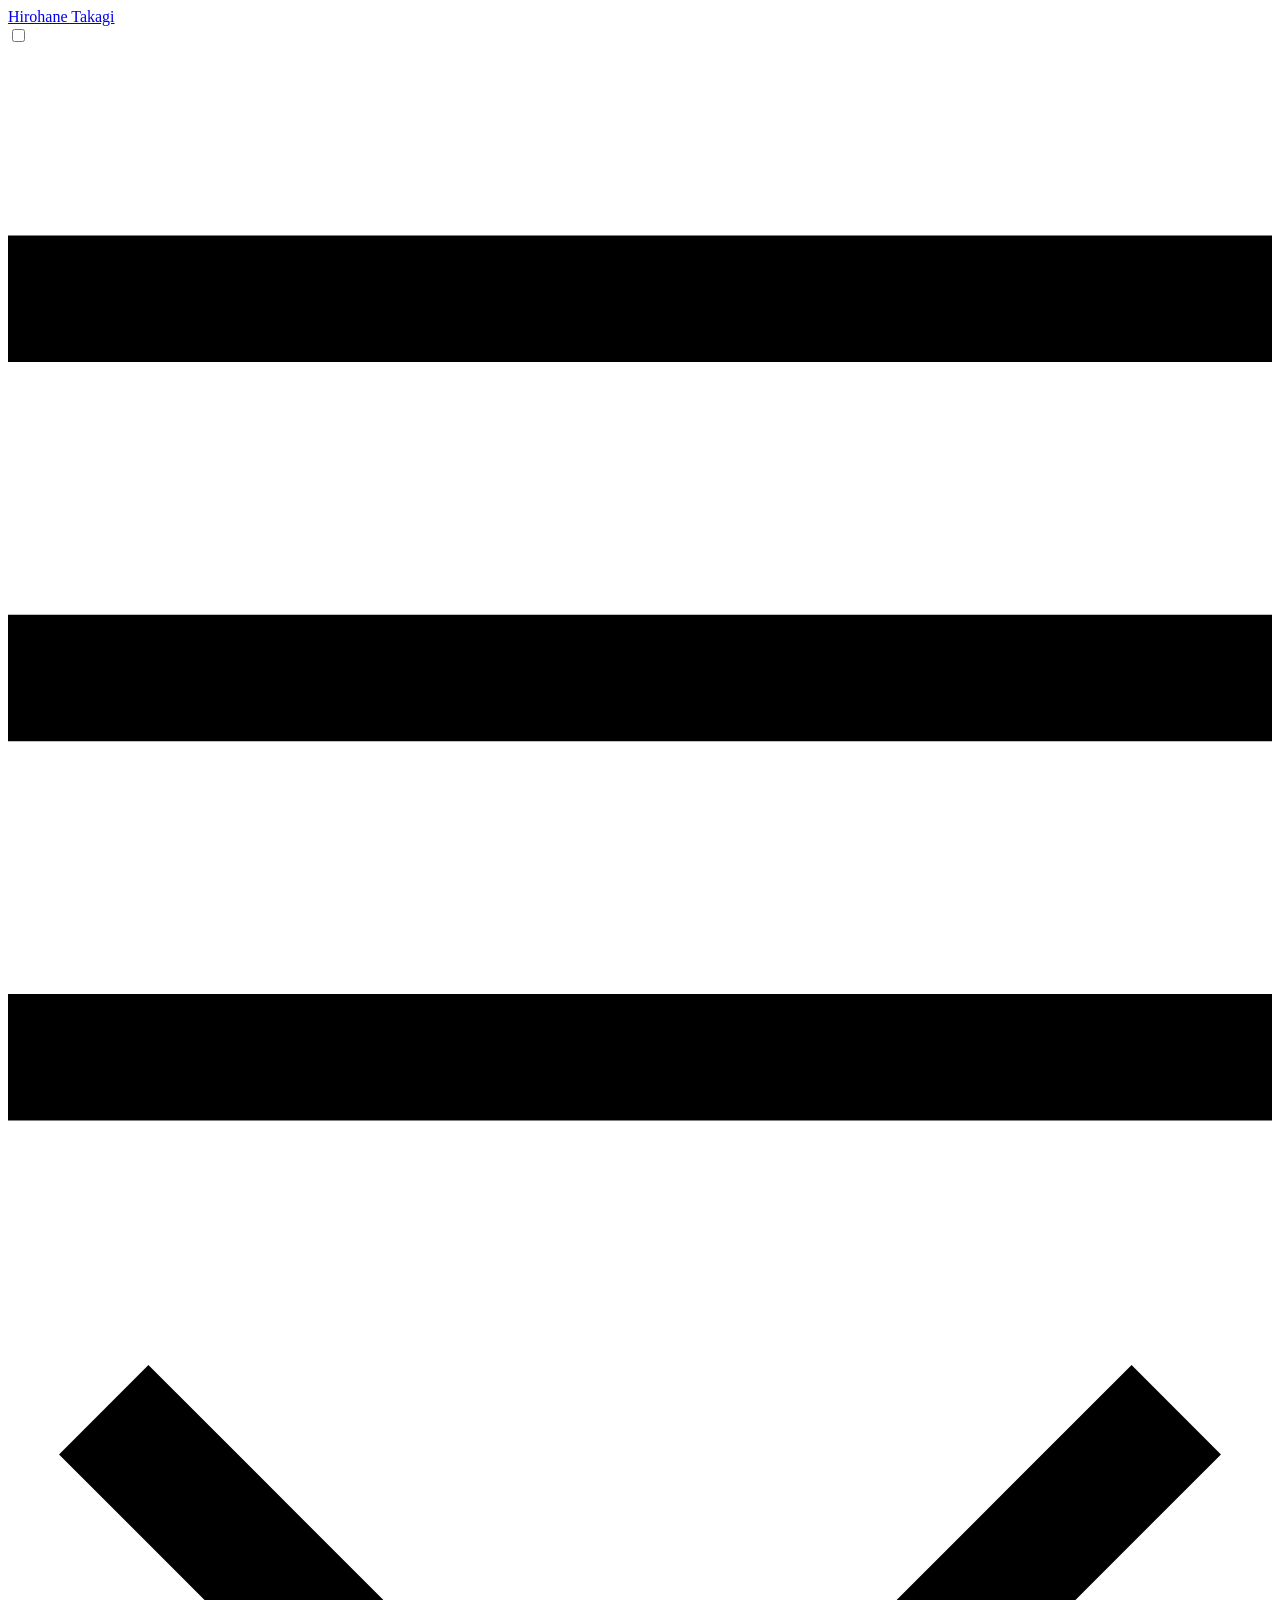
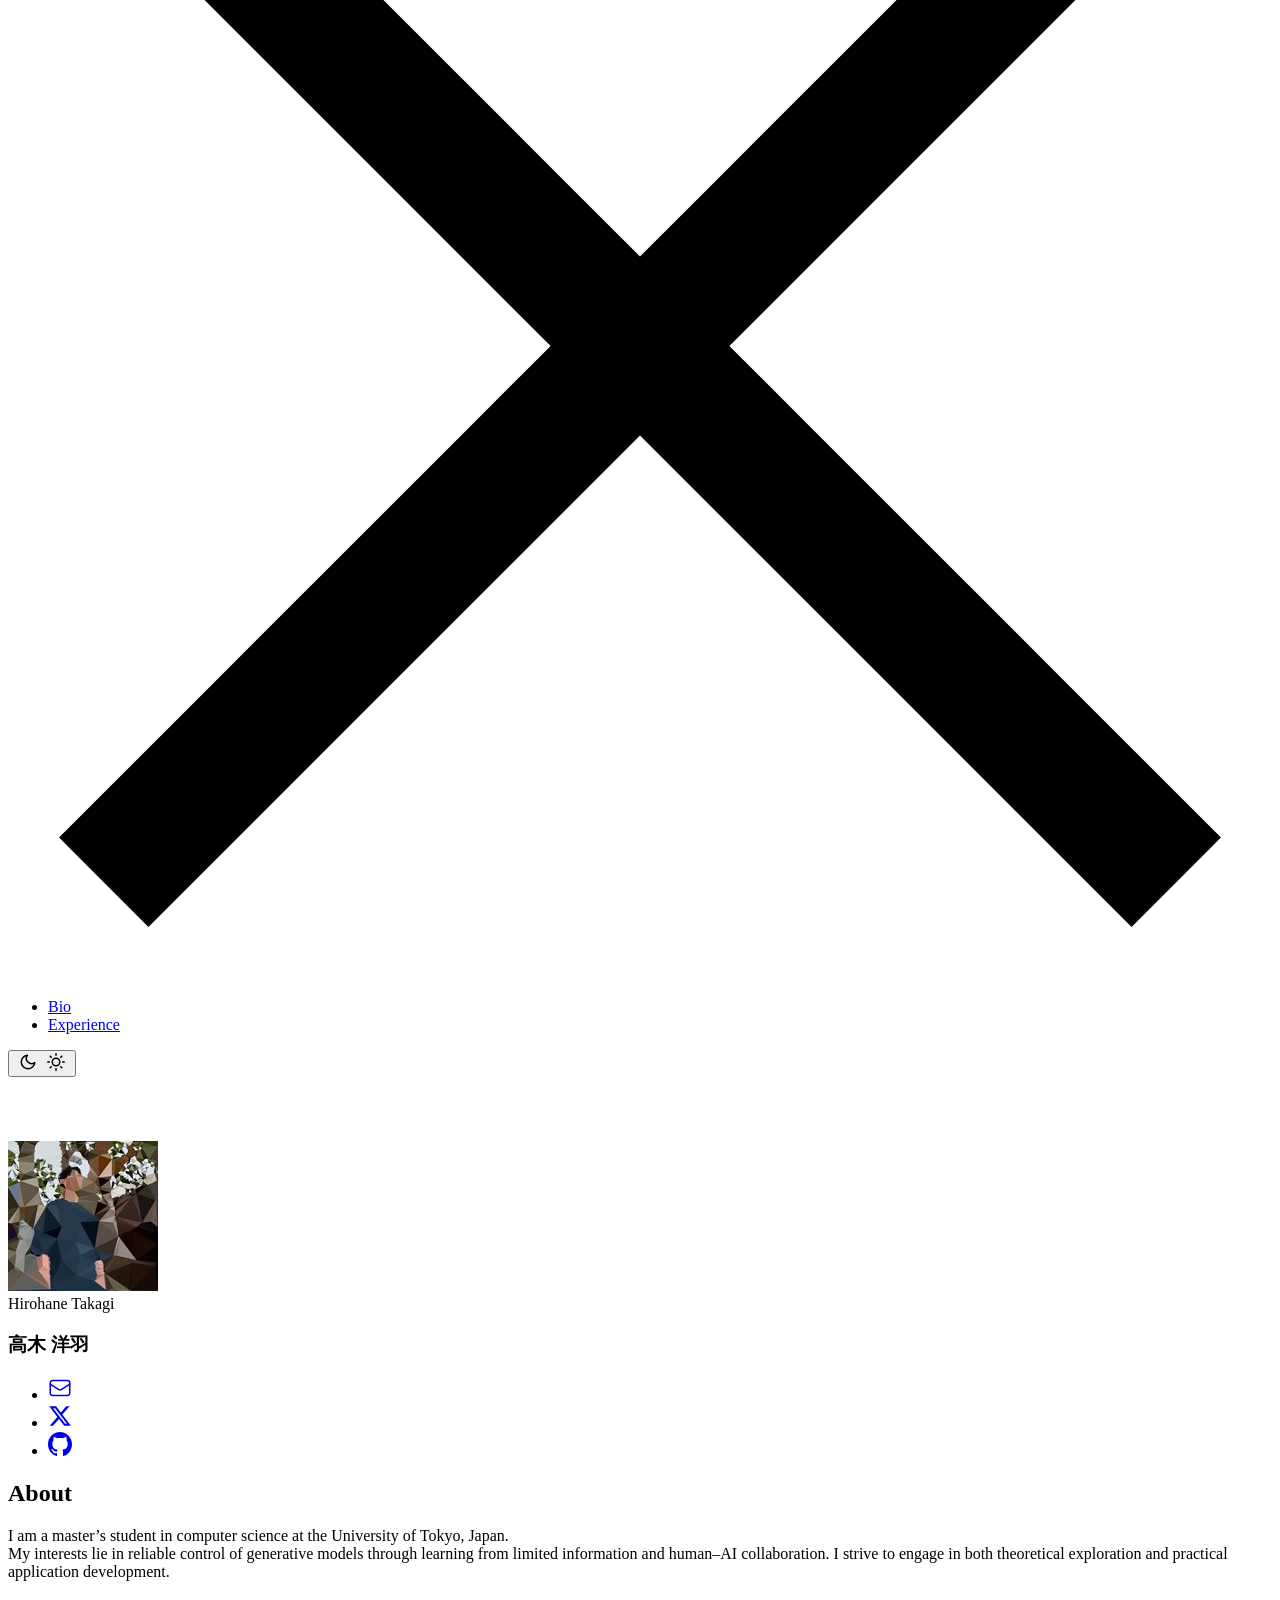
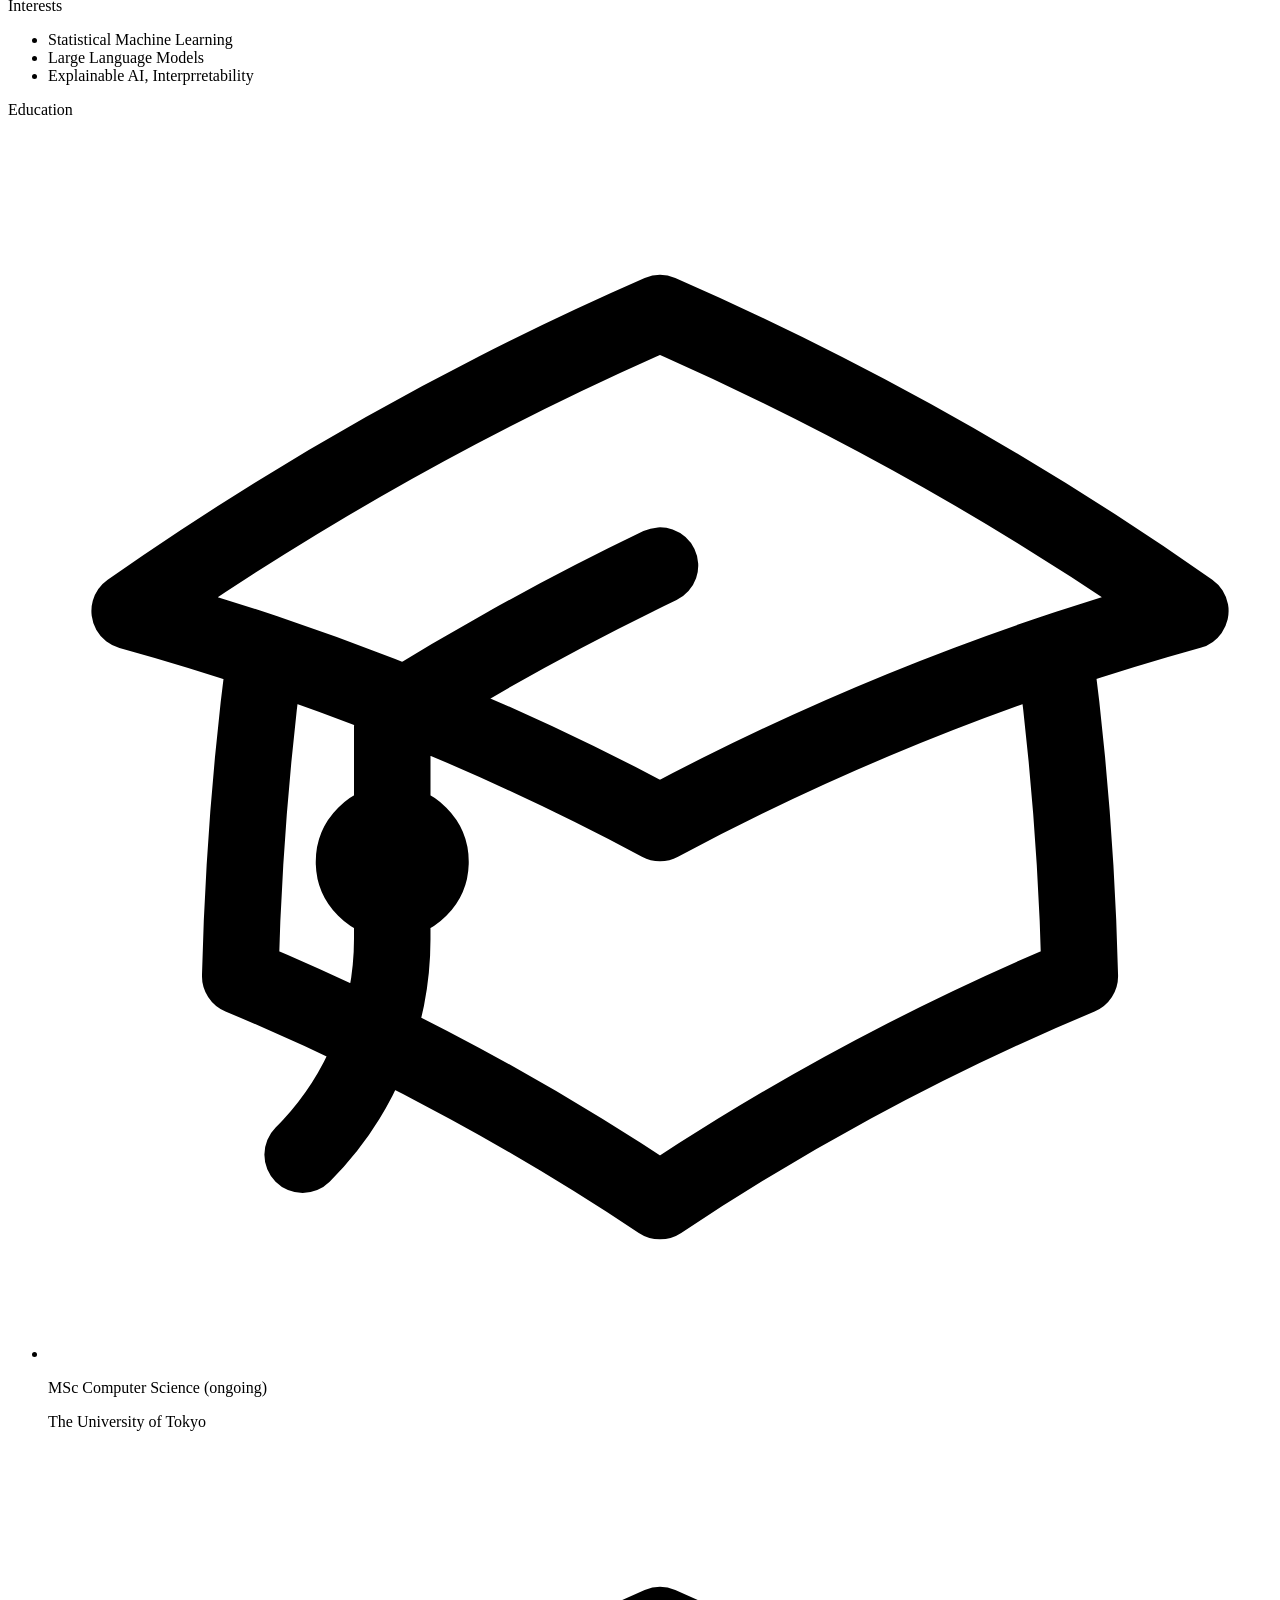
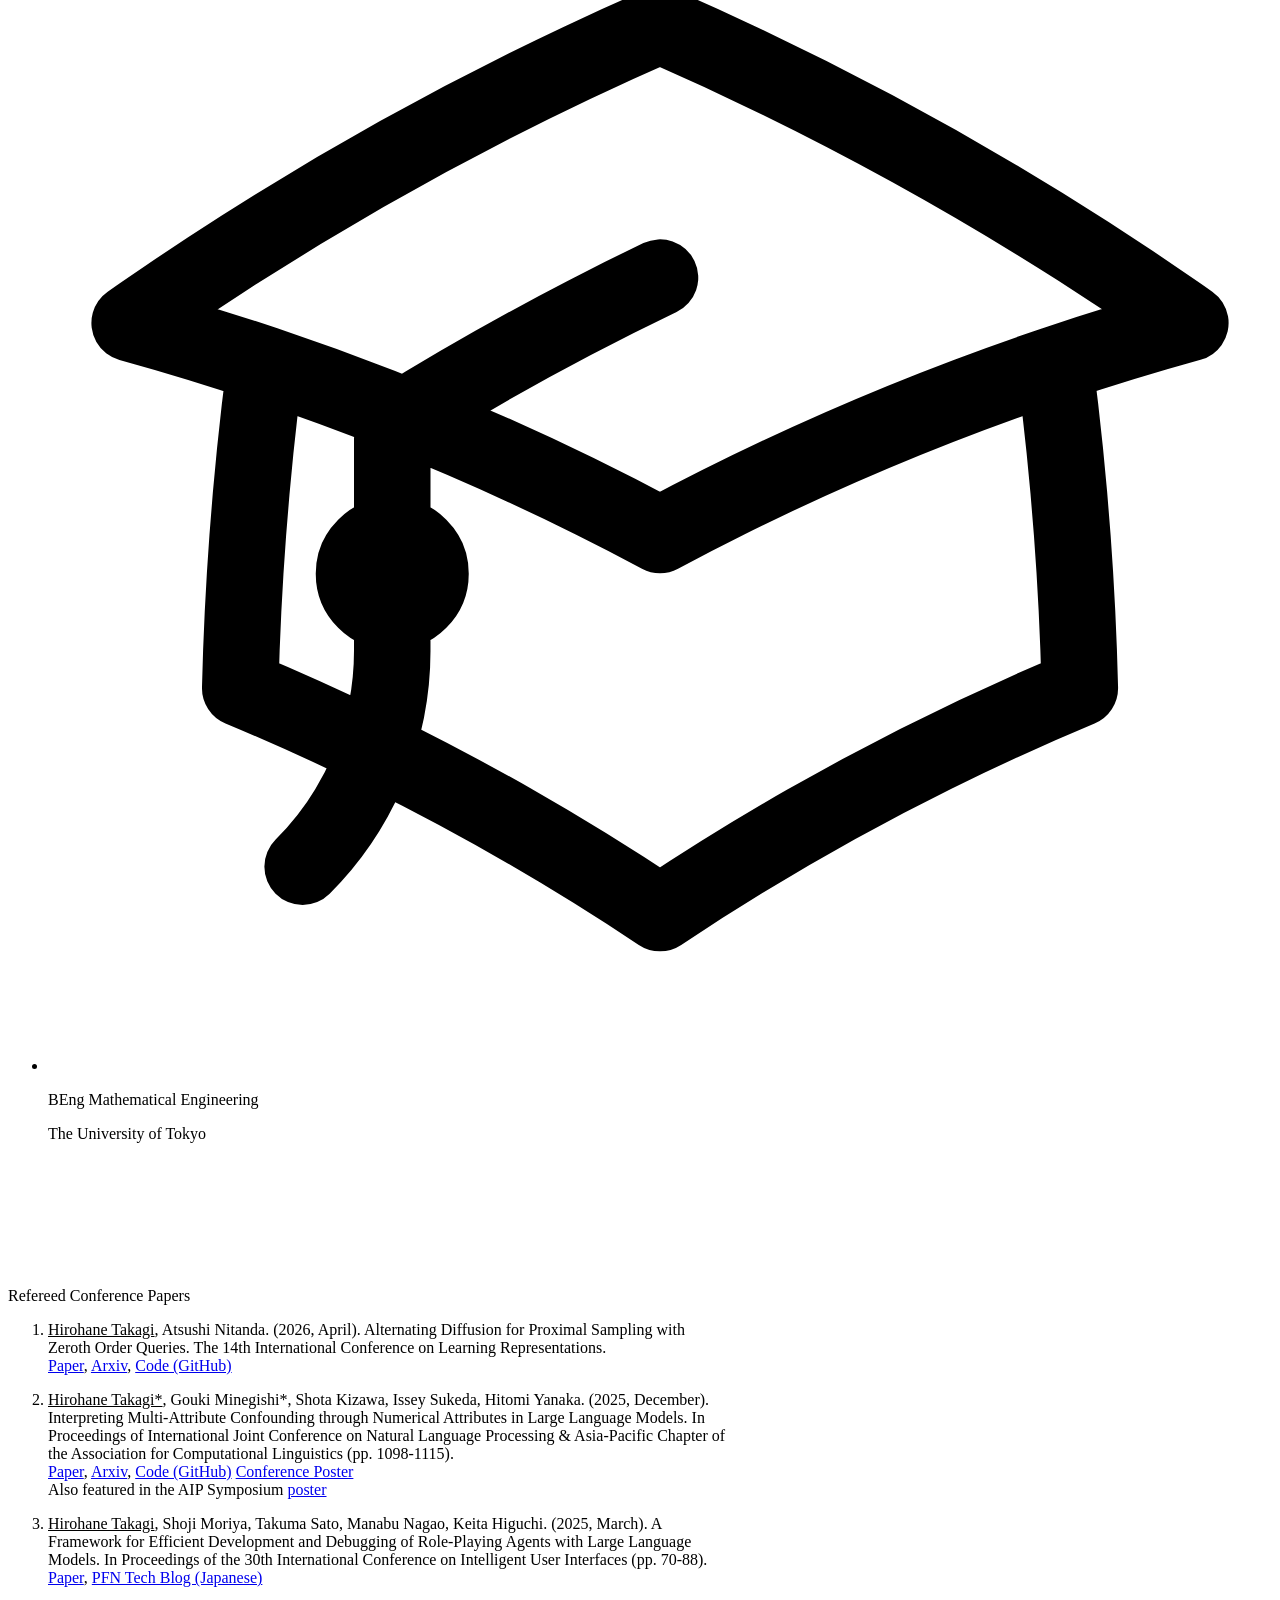
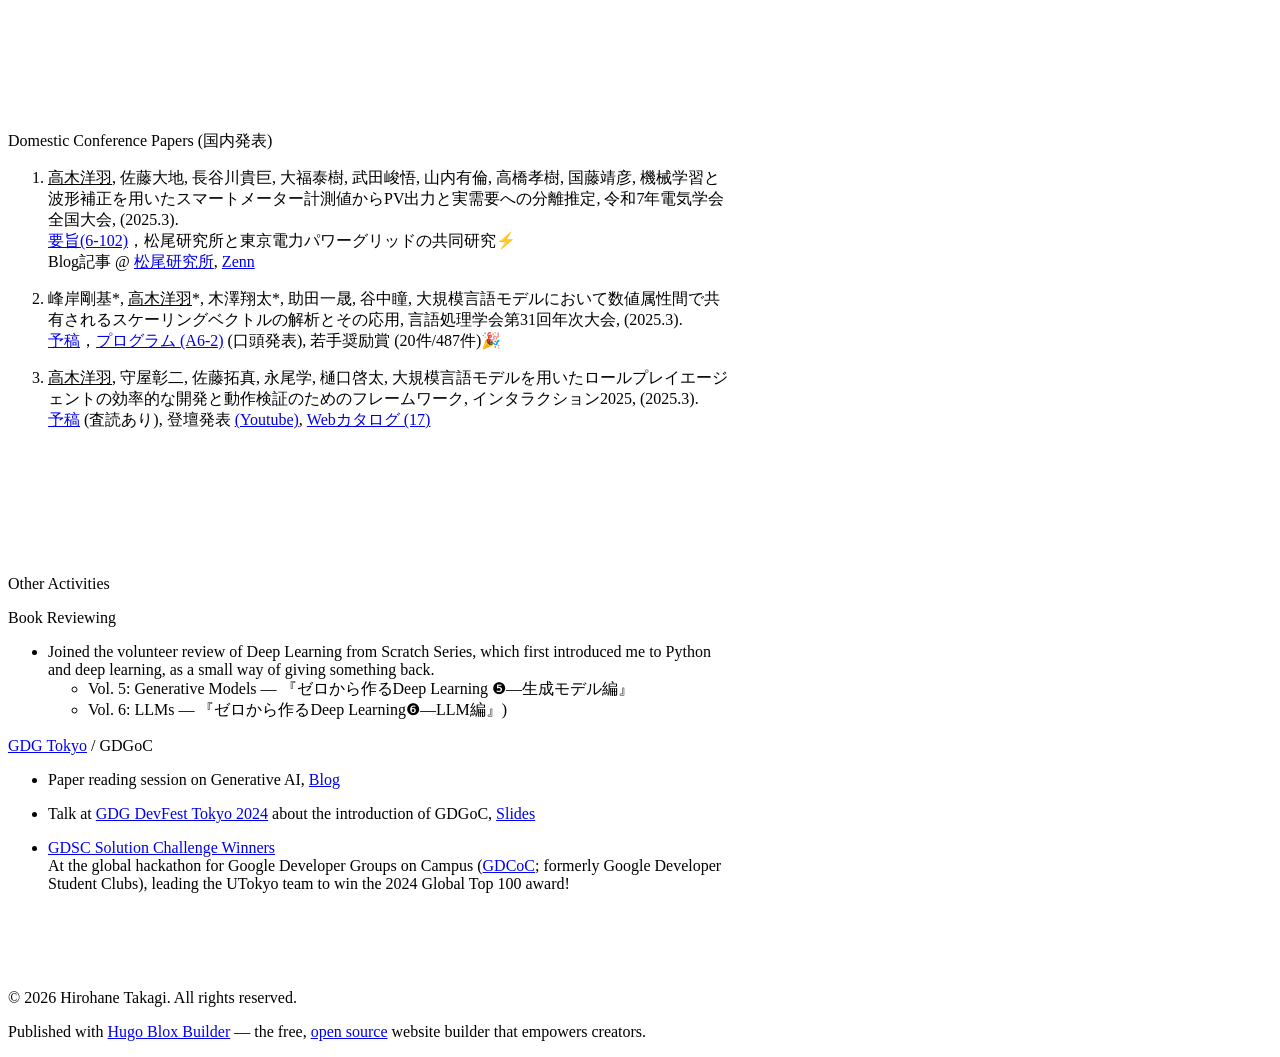
==== index.html @ 79741157 "update" ====
<!doctype html>
<!-- This site was created with Hugo Blox. https://hugoblox.com -->
<!-- Last Published: April 6, 2026 --><html lang="en-us" dir="ltr"
      data-wc-theme-default="system">
  
<head>
  <meta charset="utf-8" />
  <meta name="viewport" content="width=device-width, initial-scale=1" />
  <meta http-equiv="X-UA-Compatible" content="IE=edge" />
  <meta name="generator" content="Hugo Blox Builder 0.3.1" />

  
  












  
  
  
  
  
    
    
    
  
  

  <meta name="author" content="Hirohane Takagi" />

  
  
  
    
  
  <meta name="description" content="This is Hirohane Takagi’s personal website, built with Hugo Blox Builder." />

  
  <link rel="alternate" hreflang="en-us" href="https://htkg.github.io/" />

  
  
  
  
    
    <link rel="stylesheet" href="/css/themes/emerald.min.css" />
  

  
  
    
    <link href="/dist/wc.min.css" rel="stylesheet" />
  

  
  
  

  
    
    <link href="/css/custom.min.27241c1da2115323425c73c3f2126d15cd5be02c548385148cf3b91ec31d00e5.css" rel="stylesheet" />
  

  <script>
     
    window.hbb = {
       defaultTheme: document.documentElement.dataset.wcThemeDefault,
       setDarkTheme: () => {
        document.documentElement.classList.add("dark");
        document.documentElement.style.colorScheme = "dark";
      },
       setLightTheme: () => {
        document.documentElement.classList.remove("dark");
        document.documentElement.style.colorScheme = "light";
      }
    }

    console.debug(`Default Hugo Blox Builder theme is ${window.hbb.defaultTheme}`);

    if ("wc-color-theme" in localStorage) {
      localStorage.getItem("wc-color-theme") === "dark" ? window.hbb.setDarkTheme() : window.hbb.setLightTheme();
    } else {
      window.hbb.defaultTheme === "dark" ? window.hbb.setDarkTheme() : window.hbb.setLightTheme();
      if (window.hbb.defaultTheme === "system") {
        window.matchMedia("(prefers-color-scheme: dark)").matches ? window.hbb.setDarkTheme() : window.hbb.setLightTheme();
      }
    }
  </script>

  <script>
    
    document.addEventListener('DOMContentLoaded', function () {
      
      let checkboxes = document.querySelectorAll('li input[type=\'checkbox\'][disabled]');
      checkboxes.forEach(e => {
        e.parentElement.parentElement.classList.add('task-list');
      });

      
      const liNodes = document.querySelectorAll('.task-list li');
      liNodes.forEach(nodes => {
        let textNodes = Array.from(nodes.childNodes).filter(node => node.nodeType === 3 && node.textContent.trim().length > 1);
        if (textNodes.length > 0) {
          const span = document.createElement('label');
          textNodes[0].after(span);  
          span.appendChild(nodes.querySelector('input[type=\'checkbox\']'));
          span.appendChild(textNodes[0]);
        }
      });
    });
  </script>

  
  
  




































  
  
    <link rel="alternate" href="/index.xml" type="application/rss+xml" title="Hirohane Takagi" />
  

  
  <link rel="icon" type="image/png" href="/media/icon_hu_1ff6f5a040834929.png" />
  <link rel="apple-touch-icon" type="image/png" href="/media/icon_hu_43916fbbf60524b5.png" />

  <link rel="canonical" href="https://htkg.github.io/" />

  
  
  
  
  
  
  
  
    
    
  
  

  
  
    
    
  
  <meta property="twitter:card" content="summary" />
  
    <meta property="twitter:site" content="@GetResearchDev" />
    <meta property="twitter:creator" content="@GetResearchDev" />
  
  <meta property="og:site_name" content="Hirohane Takagi" />
  <meta property="og:url" content="https://htkg.github.io/" />
  <meta property="og:title" content="Hirohane Takagi" />
  <meta property="og:description" content="This is Hirohane Takagi’s personal website, built with Hugo Blox Builder." /><meta property="og:image" content="https://htkg.github.io/media/icon_hu_4bc81f2edf496b34.png" />
    <meta property="twitter:image" content="https://htkg.github.io/media/icon_hu_4bc81f2edf496b34.png" /><meta property="og:locale" content="en-us" />
  
    
      <meta property="og:updated_time" content="2026-04-06T00:00:00&#43;00:00" />
    
  

  

<script type="application/ld+json">
{
  "@context": "https://schema.org",
  "@type": "WebSite","url": "https://htkg.github.io/"
}
</script>


  


  <title>Hirohane Takagi</title>

  
  
  
  
  
    
    
  
  
  <style>
    @font-face {
      font-family: 'Inter var';
      font-style: normal;
      font-weight: 100 900;
      font-display: swap;
      src: url(/dist/font/Inter.var.woff2) format(woff2);
    }
  </style>

  

  
  


  
    
      
      
        
        
          
        
          
        
          
        
          
        
          
        
        
        
      
    
      
      
        
        
          
        
          
        
          
        
          
        
          
        
        
        
      
    
      
      
        
        
          
        
          
        
          
        
          
        
          
        
        
        
      
    
      
      
        
        
          
        
          
        
          
        
          
        
          
        
        
        
      
    
  
    
      
      
        
        
          
        
          
        
          
        
          
        
          
        
        
        
      
    
      
      
        
        
          
        
          
        
          
        
          
        
          
        
        
        
      
    
      
      
        
        
          
        
          
        
          
        
          
        
          
        
        
        
      
    
  
  
  



















  
  
  
  
  
  
  
  <script
    defer
    src="/js/hugo-blox-en.min.8c8ea06bd0420f5067e52fa727b9f92303757322ba4431774153d59a9735eadb.js"
    integrity="sha256-jI6ga9BCD1Bn5S&#43;nJ7n5IwN1cyK6RDF3QVPVmpc16ts="
  ></script>

  
  








  
    
      
      <script async defer src="https://buttons.github.io/buttons.js"></script>

      
    
  




</head>

  <body class="dark:bg-hb-dark dark:text-white page-wrapper" id="top">
    <div id="page-bg"></div>
    <div class="page-header sticky top-0 z-30">
      
      
      
        
        
        
          <header id="site-header" class="header">
  <nav class="navbar px-3 flex justify-left">
    <div class="order-0 h-100">
      
      <a class="navbar-brand" href="/" title="Hirohane Takagi">
        Hirohane Takagi
      </a>
    </div>
    
    <input id="nav-toggle" type="checkbox" class="hidden" />
    <label
      for="nav-toggle"
      class="order-3 cursor-pointer flex items-center lg:hidden text-dark dark:text-white lg:order-1">
      <svg id="show-button" class="h-6 fill-current block" viewBox="0 0 20 20">
        <title>Open Menu</title>
        <path d="M0 3h20v2H0V3z m0 6h20v2H0V9z m0 6h20v2H0V0z"></path>
      </svg>
      <svg id="hide-button" class="h-6 fill-current hidden" viewBox="0 0 20 20">
        <title>Close Menu</title>
        <polygon
          points="11 9 22 9 22 11 11 11 11 22 9 22 9 11 -2 11 -2 9 9 9 9 -2 11 -2"
          transform="rotate(45 10 10)"></polygon>
      </svg>
    </label>
    

    
    
    <ul
      id="nav-menu"
      class="navbar-nav order-3 hidden lg:flex w-full pb-6 lg:order-1 lg:w-auto lg:space-x-2 lg:pb-0 xl:space-x-8 justify-left
      ">
      
      
      
      
      
      
      <li class="nav-item">
        <a
          class="nav-link active"
          
          href="/"
        >Bio</a
        >
      </li>
      
      
      
      
      
      
      <li class="nav-item">
        <a
          class="nav-link "
          
          href="/experience/"
        >Experience</a
        >
      </li>
      
      
      
    </ul>

    <div class="order-1 ml-auto flex items-center md:order-2 lg:ml-0">

      
      
      

      
      
      <div class="px-3 text-black hover:text-primary-700 dark:text-white dark:hover:text-primary-300
            [&.active]:font-bold [&.active]:text-black/90 dark:[&.active]:text-white">
        <button class="theme-toggle mt-1" accesskey="t" title="appearance">
          <svg id="moon" xmlns="http://www.w3.org/2000/svg" width="24" height="18" viewBox="0 0 24 24"
               fill="none" stroke="currentColor" stroke-width="2" stroke-linecap="round"
               stroke-linejoin="round" class="dark:hidden">
            <path d="M21 12.79A9 9 0 1 1 11.21 3 7 7 0 0 0 21 12.79z"></path>
          </svg>
          <svg id="sun" xmlns="http://www.w3.org/2000/svg" width="24" height="18" viewBox="0 0 24 24"
               fill="none" stroke="currentColor" stroke-width="2" stroke-linecap="round"
               stroke-linejoin="round" class=" dark:block [&:not(dark)]:hidden">
            <circle cx="12" cy="12" r="5"></circle>
            <line x1="12" y1="1" x2="12" y2="3"></line>
            <line x1="12" y1="21" x2="12" y2="23"></line>
            <line x1="4.22" y1="4.22" x2="5.64" y2="5.64"></line>
            <line x1="18.36" y1="18.36" x2="19.78" y2="19.78"></line>
            <line x1="1" y1="12" x2="3" y2="12"></line>
            <line x1="21" y1="12" x2="23" y2="12"></line>
            <line x1="4.22" y1="19.78" x2="5.64" y2="18.36"></line>
            <line x1="18.36" y1="5.64" x2="19.78" y2="4.22"></line>
          </svg>
        </button>
      </div>
      

      
      

      
      
    </div>
  </nav>
</header>



        
      
    </div>
    <div class="page-body ">
      

  
  
    








  

  

  

  

  


















  













  
    
    
    
  





























<section id="section-resume-biography-3" class="relative hbb-section blox-resume-biography-3  dark" style="padding: 4rem 0 4rem 0;" >
 <div class="home-section-bg " style="background-color: black;">
   
 </div>
  

  

    

















<div class="resume-biography px-3 flex flex-col md:flex-row justify-center gap-12">
  <div class="flex-none m-w-[130px] mx-auto md:mx-0">

  
  

  <div id="profile" class="flex justify-center items-center flex-col">
    

    <div class="avatar-wrapper mt-10">
      
      <img class="avatar rounded-full bg-white dark:bg-gray-800 p-1" src="/author/hirohane-takagi/avatar_hu_ea4d338232c093e9.jpg" alt="Hirohane Takagi"
           width="150" height="150">
      
    </div>
    

    <div class="portrait-title dark:text-white">

      <div class="text-3xl font-bold mb-2 mt-6">Hirohane Takagi</div>

      <h3 class="font-semibold mb-1">高木 洋羽</h3>

      
    </div>

    <ul class="network-icon dark:text-zinc-100">
      
      
      
      
        
      
      
      
      
      
      <li>
        <a href="mailto:hirohanetakagi@gmail.com"  aria-label="envelope"
            data-toggle="tooltip" data-placement="top" title="E-mail Me">
          <svg style="height: 1.5rem;" xmlns="http://www.w3.org/2000/svg" viewBox="0 0 24 24"><path fill="none" stroke="currentColor" stroke-linecap="round" stroke-linejoin="round" stroke-width="1.5" d="M21.75 6.75v10.5a2.25 2.25 0 0 1-2.25 2.25h-15a2.25 2.25 0 0 1-2.25-2.25V6.75m19.5 0A2.25 2.25 0 0 0 19.5 4.5h-15a2.25 2.25 0 0 0-2.25 2.25m19.5 0v.243a2.25 2.25 0 0 1-1.07 1.916l-7.5 4.615a2.25 2.25 0 0 1-2.36 0L3.32 8.91a2.25 2.25 0 0 1-1.07-1.916V6.75"/></svg>
        </a>
      </li>
      
      
      
      
        
      
      
      
      
      
        
      
      <li>
        <a href="https://x.com/hhhhtkg" target="_blank" rel="noopener" aria-label="brands/x"
           >
          <svg style="height: 1.5rem;" xmlns="http://www.w3.org/2000/svg" viewBox="0 0 512 512"><path fill="currentColor" d="M389.2 48h70.6L305.6 224.2 487 464H345L233.7 318.6 106.5 464H35.8L200.7 275.5 26.8 48H172.4L272.9 180.9 389.2 48zM364.4 421.8h39.1L151.1 88h-42L364.4 421.8z"/></svg>
        </a>
      </li>
      
      
      
      
        
      
      
      
      
      
        
      
      <li>
        <a href="https://github.com/htkg" target="_blank" rel="noopener" aria-label="brands/github"
           >
          <svg style="height: 1.5rem;" fill="currentColor" viewBox="3 3 18 18"><path d="M12 3C7.0275 3 3 7.12937 3 12.2276C3 16.3109 5.57625 19.7597 9.15374 20.9824C9.60374 21.0631 9.77249 20.7863 9.77249 20.5441C9.77249 20.3249 9.76125 19.5982 9.76125 18.8254C7.5 19.2522 6.915 18.2602 6.735 17.7412C6.63375 17.4759 6.19499 16.6569 5.8125 16.4378C5.4975 16.2647 5.0475 15.838 5.80124 15.8264C6.51 15.8149 7.01625 16.4954 7.18499 16.7723C7.99499 18.1679 9.28875 17.7758 9.80625 17.5335C9.885 16.9337 10.1212 16.53 10.38 16.2993C8.3775 16.0687 6.285 15.2728 6.285 11.7432C6.285 10.7397 6.63375 9.9092 7.20749 9.26326C7.1175 9.03257 6.8025 8.08674 7.2975 6.81794C7.2975 6.81794 8.05125 6.57571 9.77249 7.76377C10.4925 7.55615 11.2575 7.45234 12.0225 7.45234C12.7875 7.45234 13.5525 7.55615 14.2725 7.76377C15.9937 6.56418 16.7475 6.81794 16.7475 6.81794C17.2424 8.08674 16.9275 9.03257 16.8375 9.26326C17.4113 9.9092 17.76 10.7281 17.76 11.7432C17.76 15.2843 15.6563 16.0687 13.6537 16.2993C13.98 16.5877 14.2613 17.1414 14.2613 18.0065C14.2613 19.2407 14.25 20.2326 14.25 20.5441C14.25 20.7863 14.4188 21.0746 14.8688 20.9824C16.6554 20.364 18.2079 19.1866 19.3078 17.6162C20.4077 16.0457 20.9995 14.1611 21 12.2276C21 7.12937 16.9725 3 12 3Z"></path></svg>
        </a>
      </li>
      
    </ul>
  </div>
  </div>

  <div class="flex-auto max-w-prose md:mt-12">
    
    <div class="pt-2 justify-content-center prose prose-slate dark:prose-invert">
      <div class="bio-text" >
        <h2 id="about">About</h2>
<p>I am a master’s student in computer science at the University of Tokyo, Japan.<br>
My interests lie in reliable control of generative models through learning from
limited information and human–AI collaboration. I strive to engage in both
theoretical exploration and practical application development.</p>

      </div>
    </div>
    

    




  <div class="grid grid-cols-1 md:grid-cols-2 gap-4 justify-between mt-6 dark:text-gray-300">

    
    <div class="">
      <div class="section-subheading mb-3">Interests</div>
      <ul class="list-disc list-inside space-y-1 pl-5">
        
        <li>
          Statistical Machine Learning
        </li>
        
        <li>
          Large Language Models
        </li>
        
        <li>
          Explainable AI, Interprretability
        </li>
        
      </ul>
    </div>
    

    
    <div class="">
      <div class="section-subheading mb-3">Education</div>
      <ul class="">
        
        <li class="flex items-start gap-3">
          <svg style="" class='flex-shrink-0 w-5 h-5 me-2 mt-1' xmlns="http://www.w3.org/2000/svg" viewBox="0 0 24 24"><path fill="none" stroke="currentColor" stroke-linecap="round" stroke-linejoin="round" stroke-width="1.5" d="M4.26 10.147a60.436 60.436 0 0 0-.491 6.347A48.627 48.627 0 0 1 12 20.904a48.627 48.627 0 0 1 8.232-4.41a60.46 60.46 0 0 0-.491-6.347m-15.482 0a50.57 50.57 0 0 0-2.658-.813A59.905 59.905 0 0 1 12 3.493a59.902 59.902 0 0 1 10.399 5.84a51.39 51.39 0 0 0-2.658.814m-15.482 0A50.697 50.697 0 0 1 12 13.489a50.702 50.702 0 0 1 7.74-3.342M6.75 15a.75.75 0 1 0 0-1.5a.75.75 0 0 0 0 1.5m0 0v-3.675A55.378 55.378 0 0 1 12 8.443m-7.007 11.55A5.981 5.981 0 0 0 6.75 15.75v-1.5"/></svg>
          <div class="description">
            <p class="course">MSc Computer Science (ongoing)</p>
            <p class="text-sm">The University of Tokyo</p>
          </div>
        </li>
        
        <li class="flex items-start gap-3">
          <svg style="" class='flex-shrink-0 w-5 h-5 me-2 mt-1' xmlns="http://www.w3.org/2000/svg" viewBox="0 0 24 24"><path fill="none" stroke="currentColor" stroke-linecap="round" stroke-linejoin="round" stroke-width="1.5" d="M4.26 10.147a60.436 60.436 0 0 0-.491 6.347A48.627 48.627 0 0 1 12 20.904a48.627 48.627 0 0 1 8.232-4.41a60.46 60.46 0 0 0-.491-6.347m-15.482 0a50.57 50.57 0 0 0-2.658-.813A59.905 59.905 0 0 1 12 3.493a59.902 59.902 0 0 1 10.399 5.84a51.39 51.39 0 0 0-2.658.814m-15.482 0A50.697 50.697 0 0 1 12 13.489a50.702 50.702 0 0 1 7.74-3.342M6.75 15a.75.75 0 1 0 0-1.5a.75.75 0 0 0 0 1.5m0 0v-3.675A55.378 55.378 0 0 1 12 8.443m-7.007 11.55A5.981 5.981 0 0 0 6.75 15.75v-1.5"/></svg>
          <div class="description">
            <p class="course">BEng Mathematical Engineering</p>
            <p class="text-sm">The University of Tokyo</p>
          </div>
        </li>
        
      </ul>
    </div>
    

  </div>

</div>
</div>


  

  
</section>

  

  
  
    








  

  

  

  

  






























  
    
    
    
  





























<section id="publications" class="relative hbb-section blox-markdown  " style="padding: 4rem 0 4rem 0;" >
 <div class="home-section-bg " >
   
 </div>
  

  

    









<div class="flex flex-col items-center max-w-prose mx-auto gap-3 justify-center px-6">

  <div class="mb-6 text-3xl font-bold text-gray-900 dark:text-white">
    Refereed Conference Papers
  </div>

  
  <div class="prose prose-slate lg:prose-xl dark:prose-invert max-w-prose"><ol>
<li>
<p><u>Hirohane Takagi</u>, Atsushi Nitanda. (2026, April). Alternating Diffusion for Proximal Sampling with Zeroth Order Queries. The 14th International Conference on Learning Representations.<br>
<a href="https://openreview.net/forum?id=NjjRuJuMTd" target="_blank" rel="noopener">Paper</a>, <a href="https://arxiv.org/abs/2603.19633" target="_blank" rel="noopener">Arxiv</a>, <a href="https://github.com/htkg/zod-ps" target="_blank" rel="noopener">Code (GitHub)</a></p>
</li>
<li>
<p><u>Hirohane Takagi*</u>, Gouki Minegishi*, Shota Kizawa, Issey Sukeda, Hitomi Yanaka. (2025, December). Interpreting Multi-Attribute Confounding through Numerical Attributes in Large Language Models. In Proceedings of International Joint Conference on Natural Language Processing &amp; Asia-Pacific Chapter of the Association for Computational Linguistics (pp. 1098-1115).<br>
<a href="https://aclanthology.org/2025.ijcnlp-long.60/" target="_blank" rel="noopener">Paper</a>, <a href="https://arxiv.org/abs/2511.04053" target="_blank" rel="noopener">Arxiv</a>, <a href="https://github.com/htkg/num_attrs" target="_blank" rel="noopener">Code (GitHub)</a>
<a href="https://underline.io/events/512/posters/21350/poster/138092-interpreting-multi-attribute-confounding-through-numerical-attributes-in-large-language-models" target="_blank" rel="noopener">Conference Poster</a><br>
Also featured in the AIP Symposium <a href="https://aip.riken.jp/uploads/20260313symposium_40_poster.pdf" target="_blank" rel="noopener">poster</a></p>
</li>
<li>
<p><u>Hirohane Takagi</u>, Shoji Moriya, Takuma Sato, Manabu Nagao, Keita Higuchi. (2025, March). A Framework for Efficient Development and Debugging of Role-Playing Agents with Large Language Models. In Proceedings of the 30th International Conference on Intelligent User Interfaces (pp. 70-88).<br>
<a href="https://dl.acm.org/doi/10.1145/3708359.3712119" target="_blank" rel="noopener">Paper</a>, <a href="https://tech.preferred.jp/ja/blog/efficient-dev-roleplay-system/" target="_blank" rel="noopener">PFN Tech Blog (Japanese)</a></p>
</li>
</ol>
</div>
</div>


  

  
</section>

  

  
  
    








  

  

  

  

  






























  
    
    
    
  





























<section id="domestic" class="relative hbb-section blox-markdown  " style="padding: 4rem 0 4rem 0;" >
 <div class="home-section-bg " >
   
 </div>
  

  

    









<div class="flex flex-col items-center max-w-prose mx-auto gap-3 justify-center px-6">

  <div class="mb-6 text-3xl font-bold text-gray-900 dark:text-white">
    Domestic Conference Papers (国内発表)
  </div>

  
  <div class="prose prose-slate lg:prose-xl dark:prose-invert max-w-prose"><ol>
<li>
<p><u>高木洋羽</u>, 佐藤大地, 長谷川貴巨, 大福泰樹, 武田峻悟, 山内有倫, 高橋孝樹, 国藤靖彦, 機械学習と波形補正を用いたスマートメーター計測値からPV出力と実需要への分離推定, 令和7年電気学会全国大会, (2025.3).<br>
<a href="https://gakkai-web.net/iee/program/2025/data/html/general/general9.html" target="_blank" rel="noopener">要旨(6-102)</a>，松尾研究所と東京電力パワーグリッドの共同研究⚡️<br>
Blog記事 @ <a href="https://matsuo-institute.com/2025/05/743/" target="_blank" rel="noopener">松尾研究所</a>, <a href="https://zenn.dev/mkj/articles/582df8768446a7" target="_blank" rel="noopener">Zenn</a></p>
</li>
<li>
<p>峰岸剛基*, <u>高木洋羽</u>*, 木澤翔太*, 助田一晟, 谷中瞳, 大規模言語モデルにおいて数値属性間で共有されるスケーリングベクトルの解析とその応用, 言語処理学会第31回年次大会, (2025.3).<br>
<a href="https://www.anlp.jp/proceedings/annual_meeting/2025/pdf_dir/A6-2.pdf" target="_blank" rel="noopener">予稿</a>，<a href="https://www.anlp.jp/proceedings/annual_meeting/2025/#A6" target="_blank" rel="noopener">プログラム (A6-2)</a> (口頭発表), 若手奨励賞 (20件/487件)🎉</p>
</li>
<li>
<p><u>高木洋羽</u>, 守屋彰二, 佐藤拓真, 永尾学, 樋口啓太, 大規模言語モデルを用いたロールプレイエージェントの効率的な開発と動作検証のためのフレームワーク, インタラクション2025, (2025.3).<br>
<a href="https://www.interaction-ipsj.org/proceedings/2025/data/pdf/INT25017.pdf" target="_blank" rel="noopener">予稿</a> (査読あり), 登壇発表 <a href="https://www.youtube.com/live/VKIjNRDV5Ds?feature=shared&amp;t=2780" target="_blank" rel="noopener">(Youtube)</a>, <a href="https://www.interaction-ipsj.org/2025/web-catalog/" target="_blank" rel="noopener">Webカタログ (17)</a></p>
</li>
</ol>
</div>
</div>


  

  
</section>

  

  
  
    








  

  

  

  

  






























  
    
    
    
  





























<section id="other-activities" class="relative hbb-section blox-markdown  " style="padding: 4rem 0 4rem 0;" >
 <div class="home-section-bg " >
   
 </div>
  

  

    









<div class="flex flex-col items-center max-w-prose mx-auto gap-3 justify-center px-6">

  <div class="mb-6 text-3xl font-bold text-gray-900 dark:text-white">
    Other Activities
  </div>

  
  <div class="prose prose-slate lg:prose-xl dark:prose-invert max-w-prose"><p>Book Reviewing</p>
<ul>
<li>Joined the volunteer review of Deep Learning from Scratch Series, which first introduced me to Python and deep learning, as a small way of giving something back.
<ul>
<li>Vol. 5: Generative Models — 『ゼロから作るDeep Learning ❺―生成モデル編』</li>
<li>Vol. 6: LLMs — 『ゼロから作るDeep Learning❻—LLM編』)</li>
</ul>
</li>
</ul>
<p><a href="https://gdg.community.dev/gdg-tokyo/" target="_blank" rel="noopener">GDG Tokyo</a> / GDGoC</p>
<ul>
<li>
<p>Paper reading session on Generative AI, <a href="https://note.com/gdgtokyo/n/ne5733f66059f" target="_blank" rel="noopener">Blog</a></p>
</li>
<li>
<p>Talk at <a href="https://gdg-tokyo.connpass.com/event/335192/" target="_blank" rel="noopener">GDG DevFest Tokyo 2024</a> about the introduction of GDGoC, <a href="https://speakerdeck.com/htkg/gastofirebasedetiao-mupanwu-nohudorosujie-jue" target="_blank" rel="noopener">Slides</a></p>
</li>
<li>
<p><a href="https://developers.google.com/community/gdsc-solution-challenge/winners" target="_blank" rel="noopener">GDSC Solution Challenge Winners</a><br>
At the global hackathon for Google Developer Groups on Campus (<a href="https://developers.google.com/community" target="_blank" rel="noopener">GDCoC</a>; formerly Google Developer Student Clubs), leading the UTokyo team to win the 2024 Global Top 100 award!</p>
</li>
</ul>
</div>
</div>


  

  
</section>

  


    </div>
    <div class="page-footer">
      <footer class="container mx-auto flex flex-col justify-items-center text-sm leading-6 mt-24 mb-4 text-slate-700 dark:text-slate-200">

  












  
  
  
  
  














  
  <p class="powered-by text-center">
    © 2026 Hirohane Takagi. All rights reserved.
  </p>
  





  <p class="powered-by text-center">
    
    
    
      
      
      
      
      
      
      Published with <a href="https://hugoblox.com/?utm_campaign=poweredby" target="_blank" rel="noopener">Hugo Blox Builder</a> — the free, <a href="https://github.com/HugoBlox/hugo-blox-builder" target="_blank" rel="noopener">open source</a> website builder that empowers creators.
    
  </p>

</footer>

    </div>

    
    











  </body>
</html>
---- css/custom.min.27241c1da2115323425c73c3f2126d15cd5be02c548385148cf3b91ec31d00e5.css ----
#publications .max-w-prose{max-width:clamp(65ch,85vw,90ch);font-size:100%}#domestic .max-w-prose{max-width:clamp(65ch,85vw,90ch);font-size:100%}#other-activities .max-w-prose{max-width:clamp(65ch,85vw,90ch);font-size:100%}
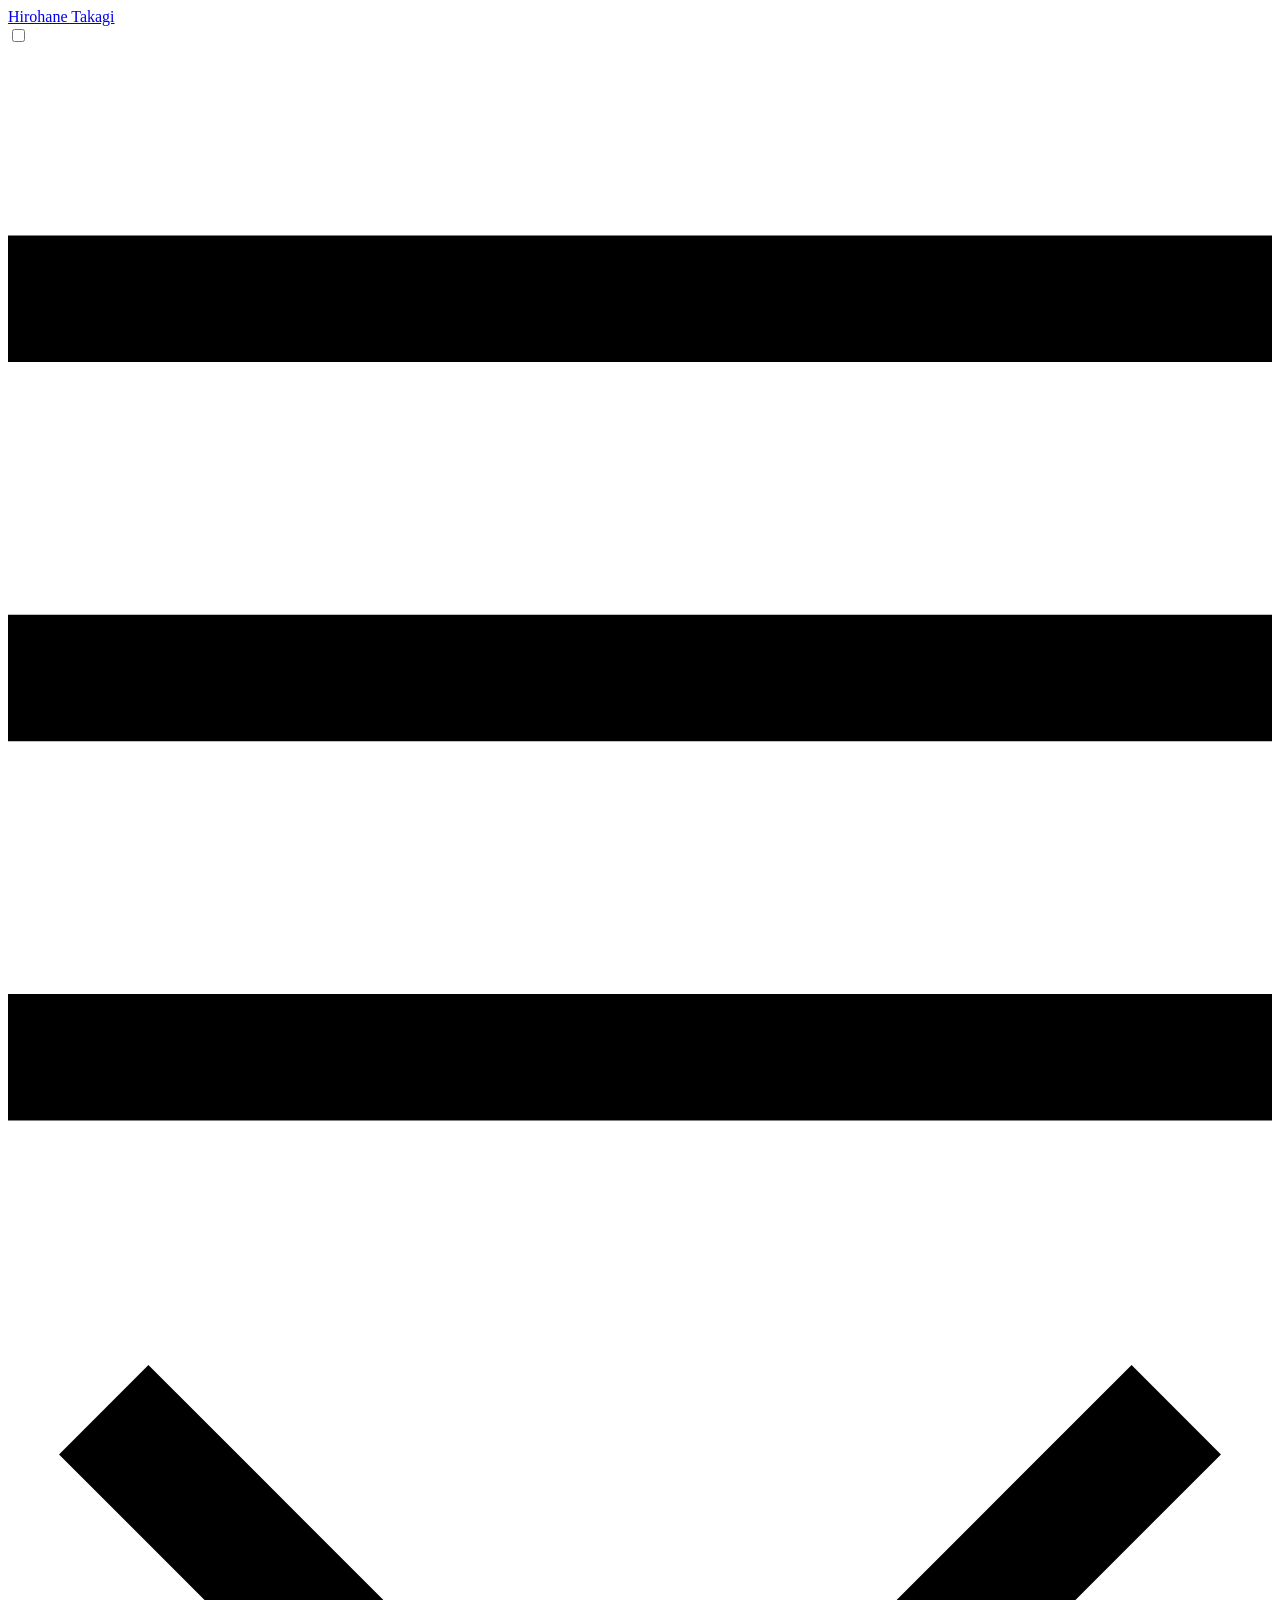
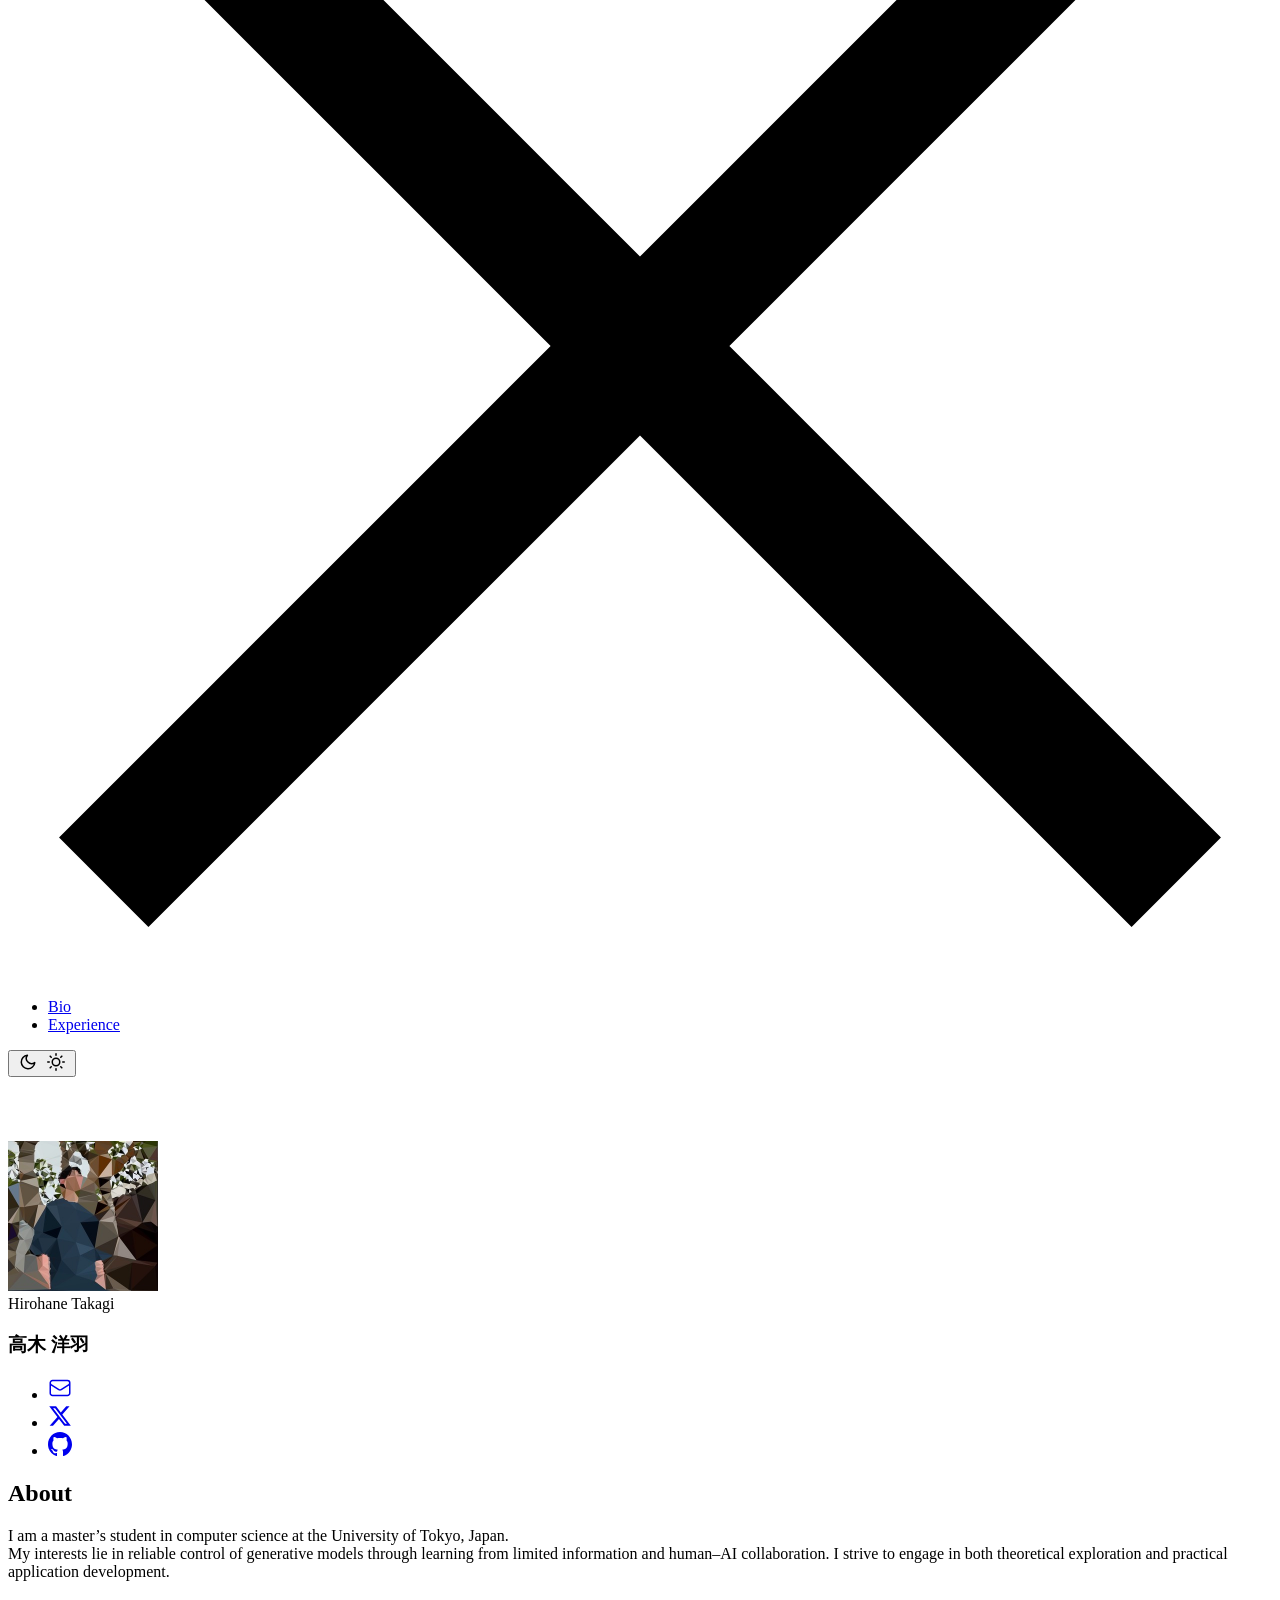
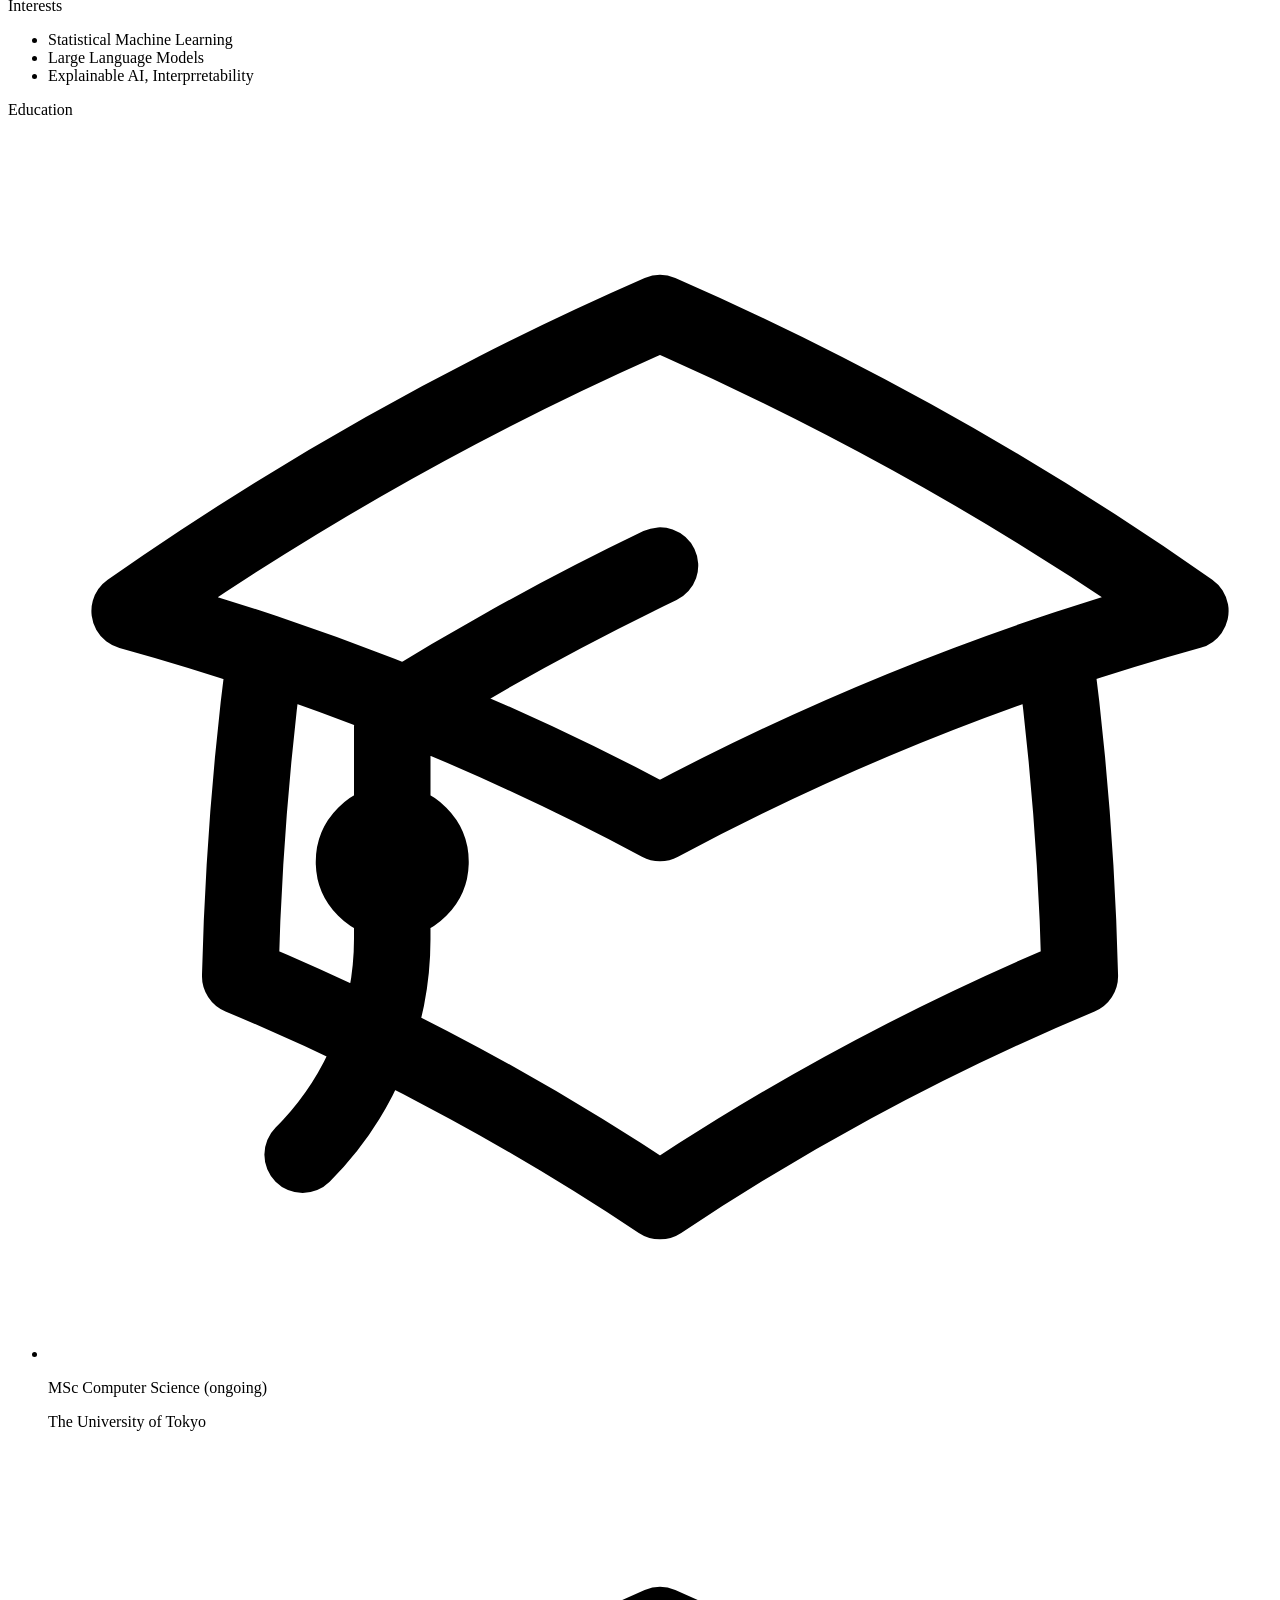
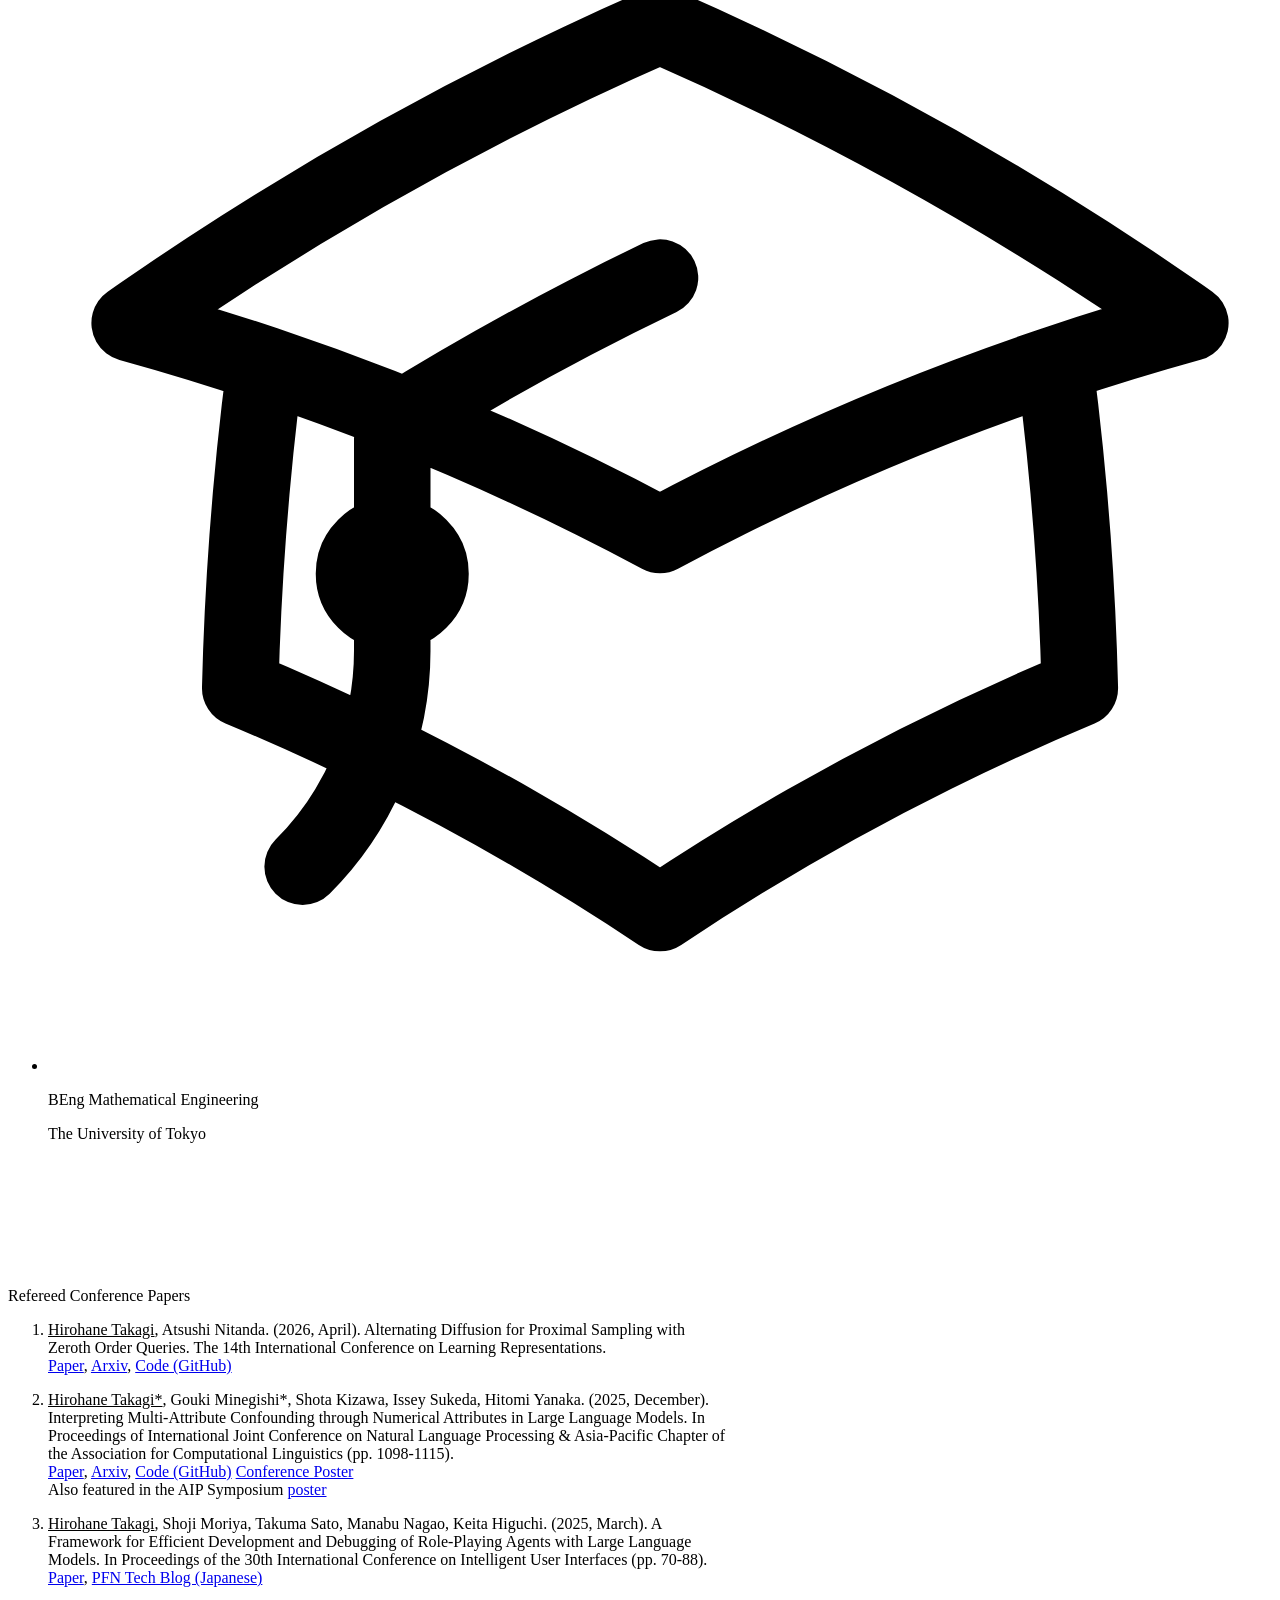
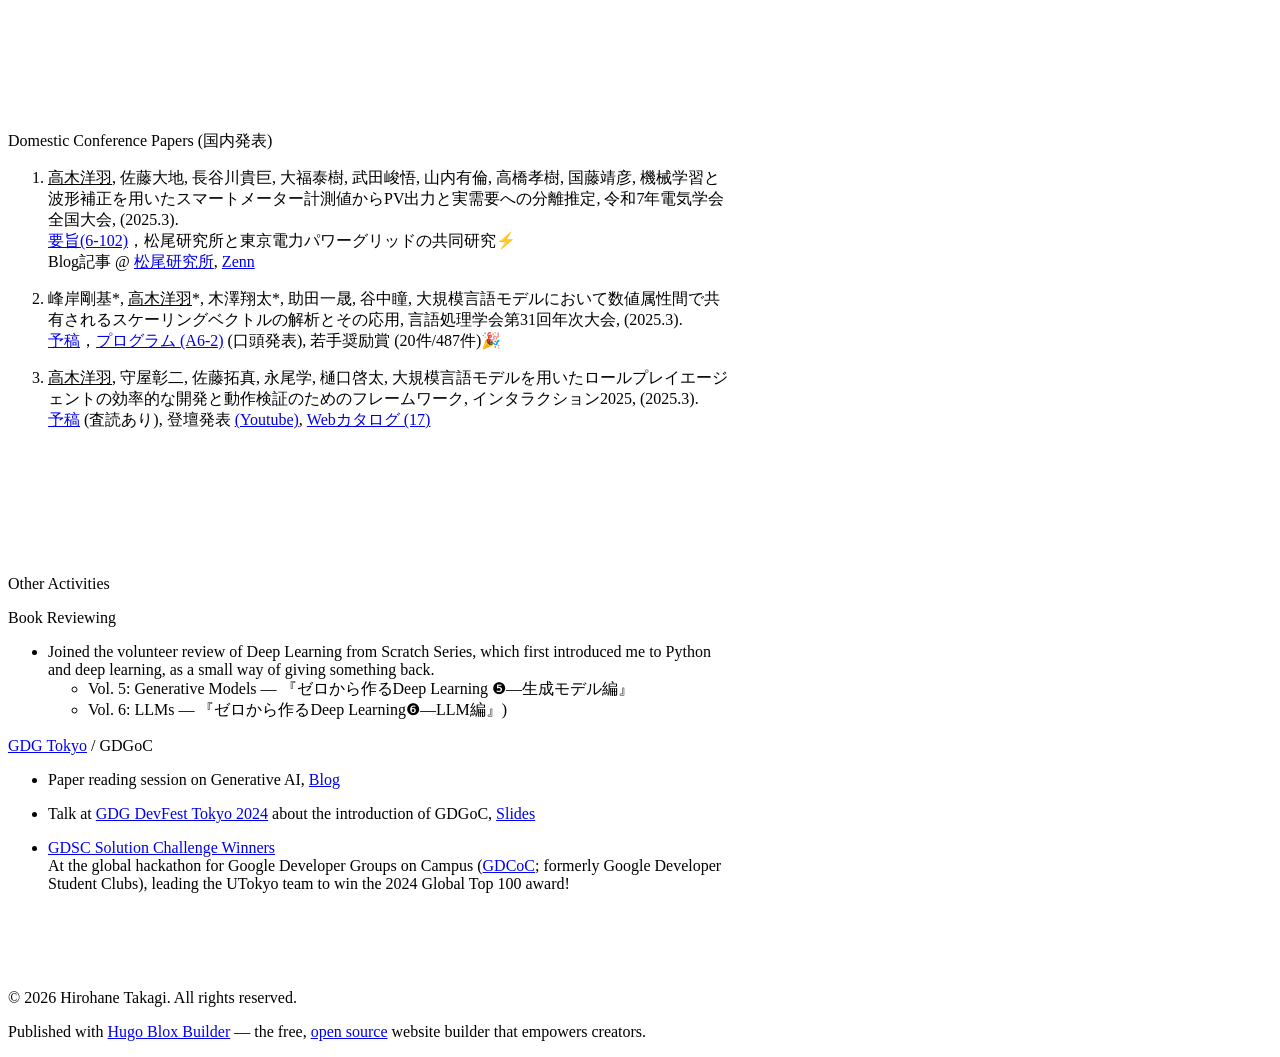
==== commit 20a440aa: "cleanup repo" ====
--- a/index.html
+++ b/index.html
@@ -1,6 +1,6 @@
 <!doctype html>
 <!-- This site was created with Hugo Blox. https://hugoblox.com -->
-<!-- Last Published: April 6, 2026 --><html lang="en-us" dir="ltr"
+<!-- Last Published: August 9, 2026 --><html lang="en-us" dir="ltr"
       data-wc-theme-default="system">
   
 <head>
@@ -163,8 +163,8 @@
   
 
   
-  <link rel="icon" type="image/png" href="/media/icon_hu_1ff6f5a040834929.png" />
-  <link rel="apple-touch-icon" type="image/png" href="/media/icon_hu_43916fbbf60524b5.png" />
+  <link rel="icon" type="image/png" href="/media/icon_hu_c1d2b2dd44d906c9.png" />
+  <link rel="apple-touch-icon" type="image/png" href="/media/icon_hu_d448a2c699b68463.png" />
 
   <link rel="canonical" href="https://htkg.github.io/" />
 
@@ -194,8 +194,8 @@
   <meta property="og:site_name" content="Hirohane Takagi" />
   <meta property="og:url" content="https://htkg.github.io/" />
   <meta property="og:title" content="Hirohane Takagi" />
-  <meta property="og:description" content="This is Hirohane Takagi’s personal website, built with Hugo Blox Builder." /><meta property="og:image" content="https://htkg.github.io/media/icon_hu_4bc81f2edf496b34.png" />
-    <meta property="twitter:image" content="https://htkg.github.io/media/icon_hu_4bc81f2edf496b34.png" /><meta property="og:locale" content="en-us" />
+  <meta property="og:description" content="This is Hirohane Takagi’s personal website, built with Hugo Blox Builder." /><meta property="og:image" content="https://htkg.github.io/media/icon_hu_f1d883be97be25e9.png" />
+    <meta property="twitter:image" content="https://htkg.github.io/media/icon_hu_f1d883be97be25e9.png" /><meta property="og:locale" content="en-us" />
   
     
       <meta property="og:updated_time" content="2026-04-06T00:00:00&#43;00:00" />
@@ -678,7 +678,8 @@
 
     <div class="avatar-wrapper mt-10">
       
-      <img class="avatar rounded-full bg-white dark:bg-gray-800 p-1" src="/author/hirohane-takagi/avatar_hu_ea4d338232c093e9.jpg" alt="Hirohane Takagi"
+      
+      <img class="avatar rounded-full bg-white dark:bg-gray-800 p-1" src="/author/hirohane-takagi/avatar_hu_b73ba3ee60a84269.jpg" alt="Hirohane Takagi"
            width="150" height="150">
       
     </div>
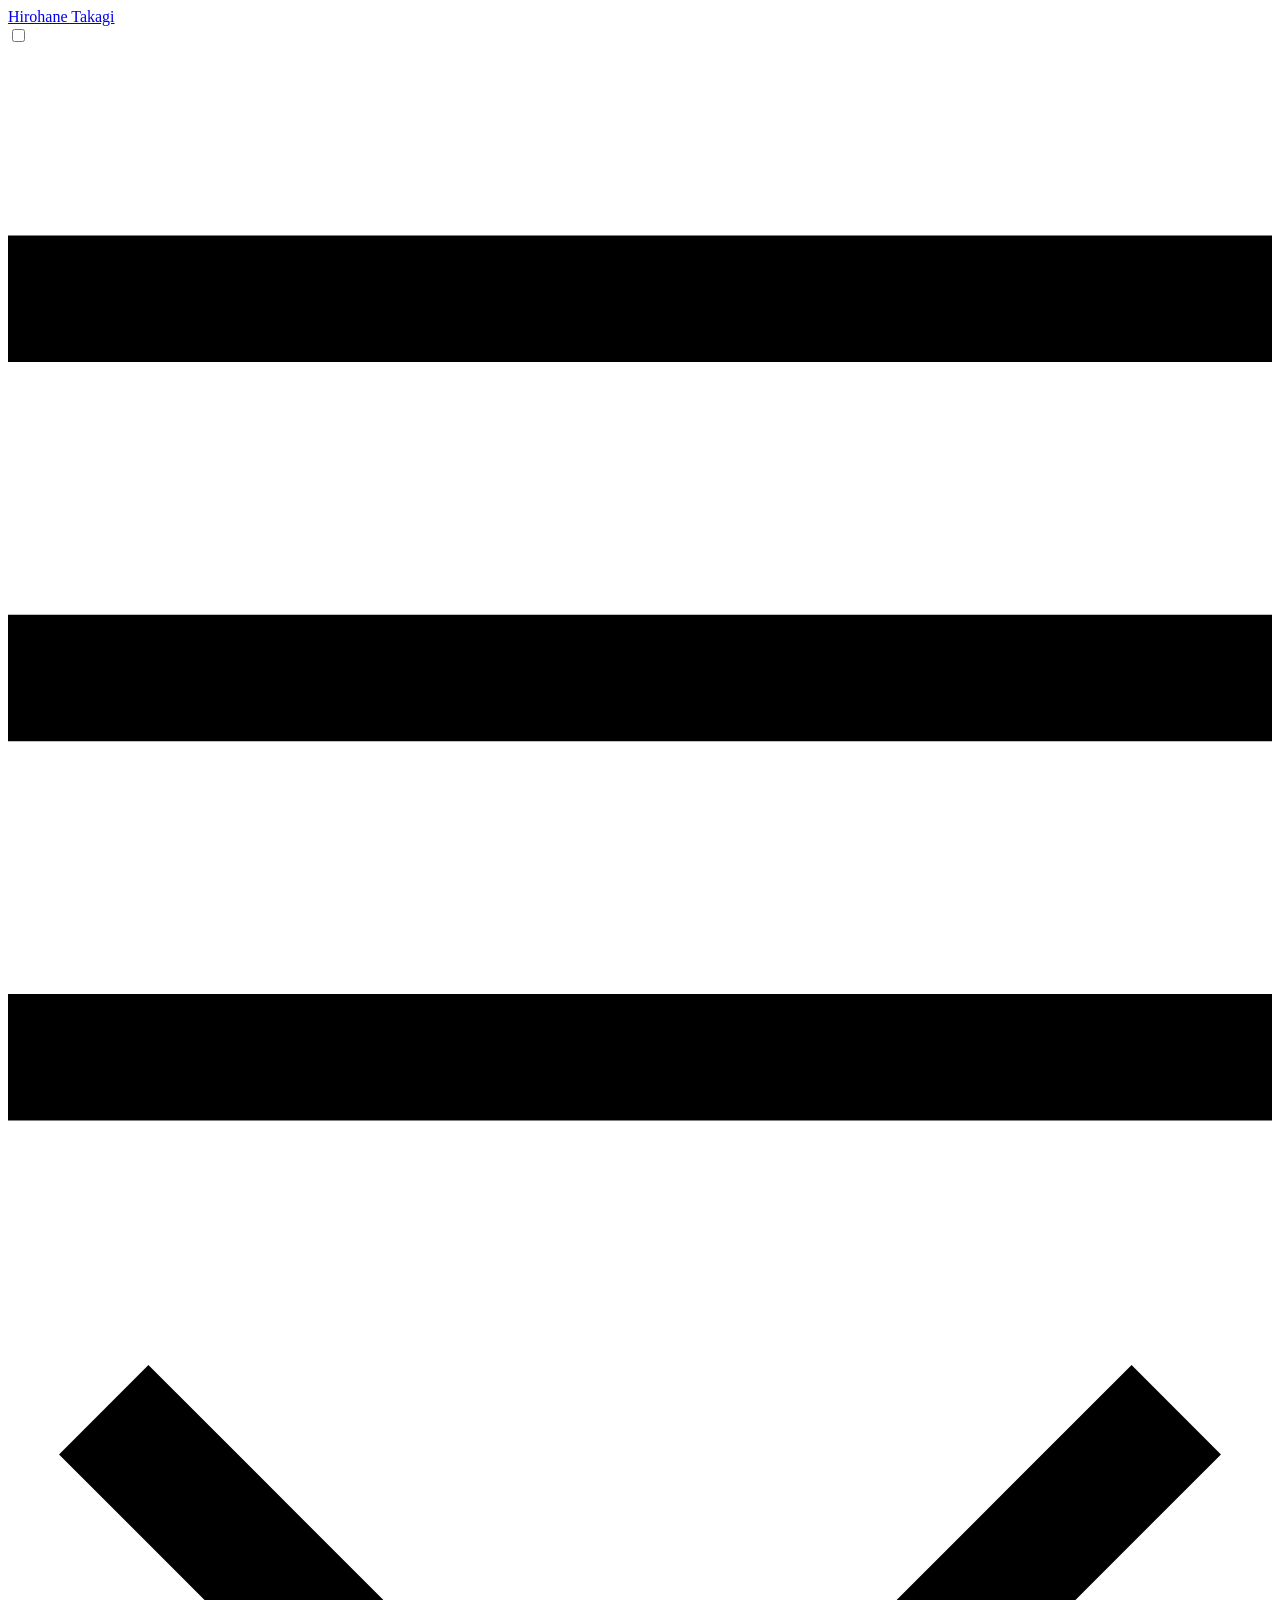
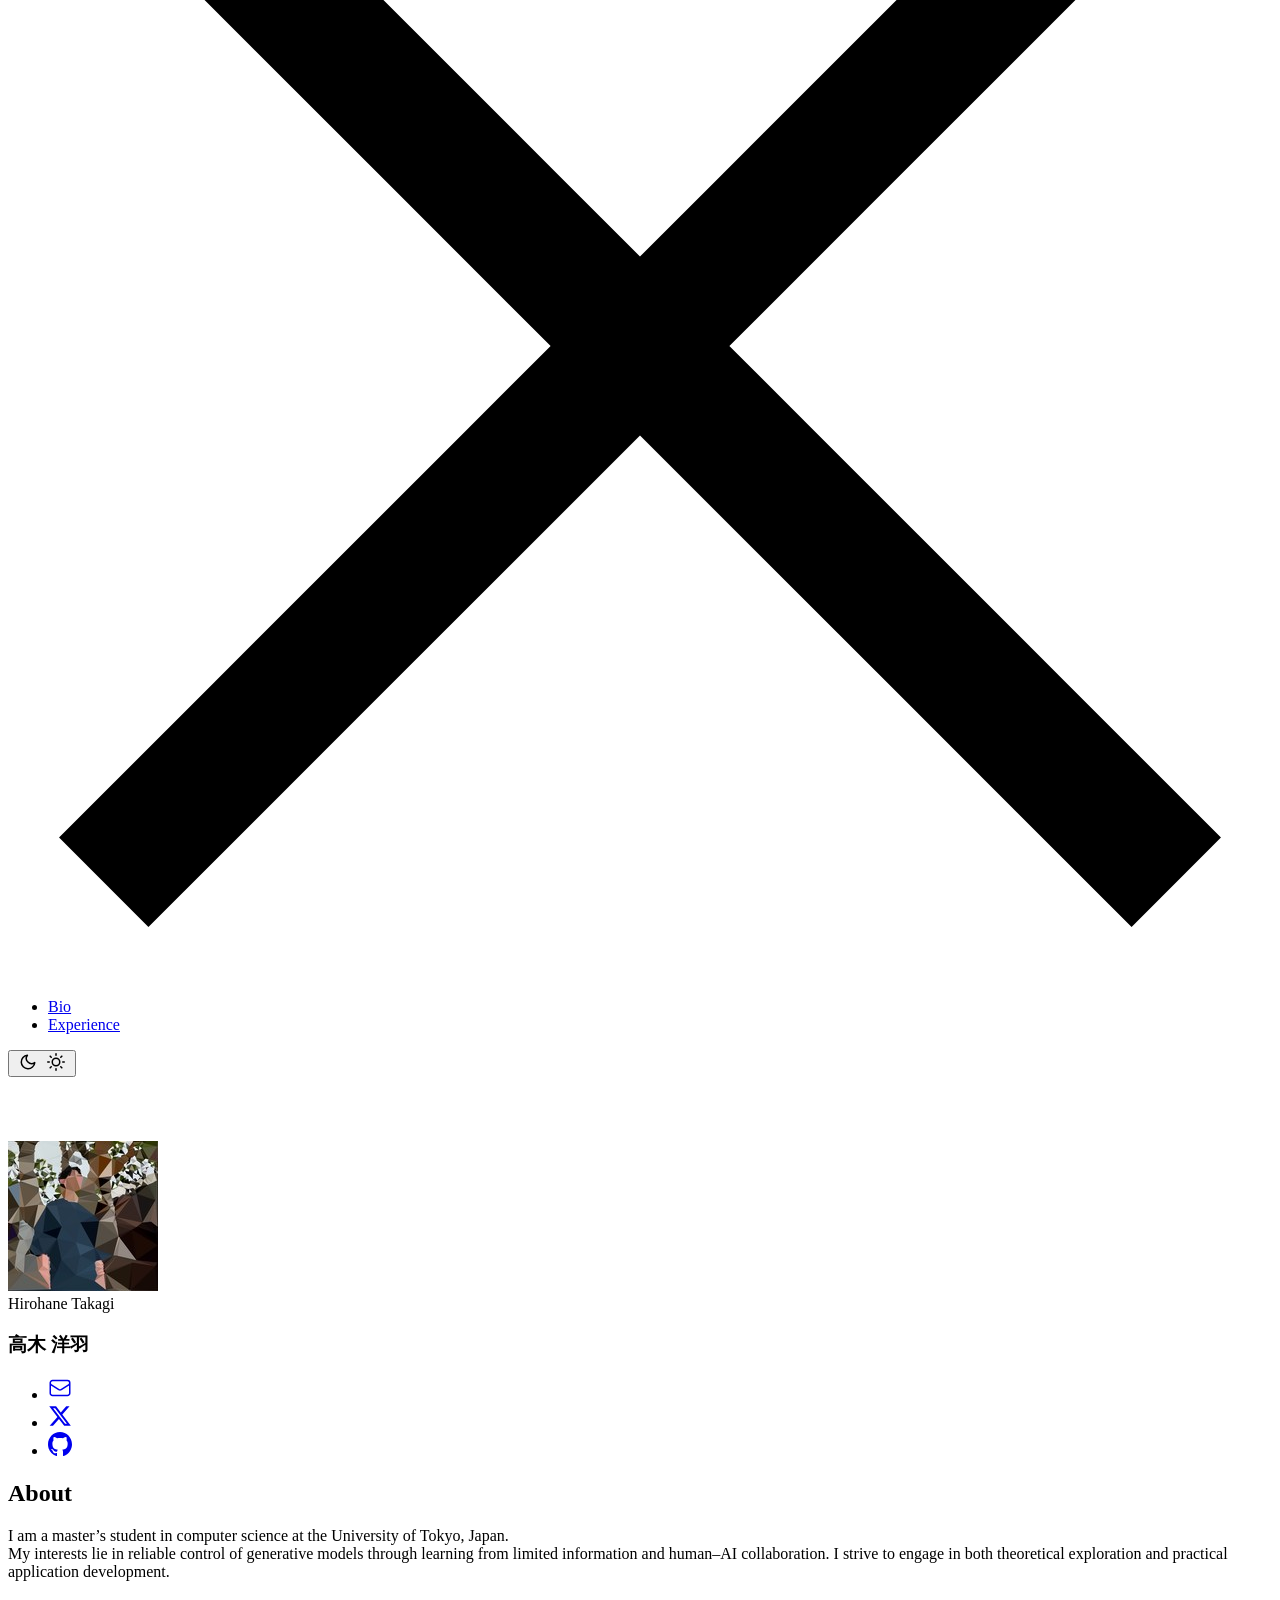
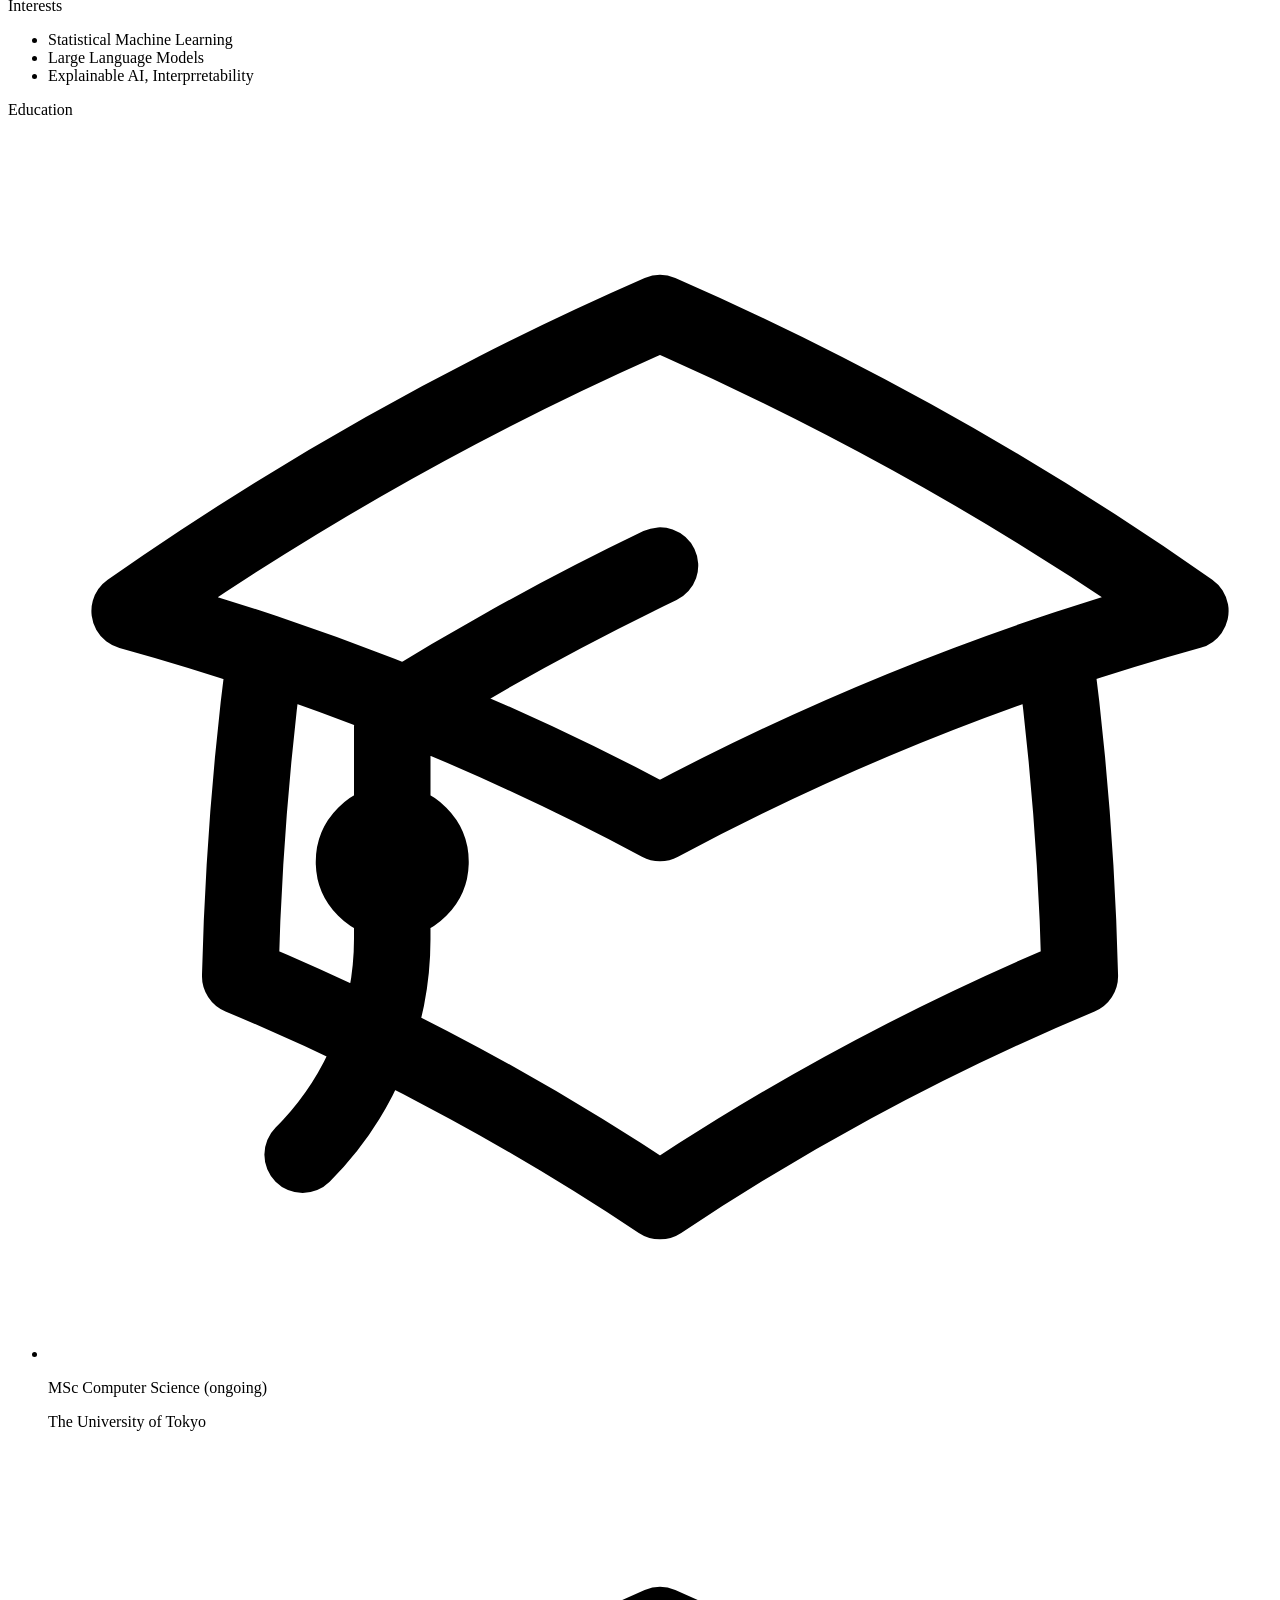
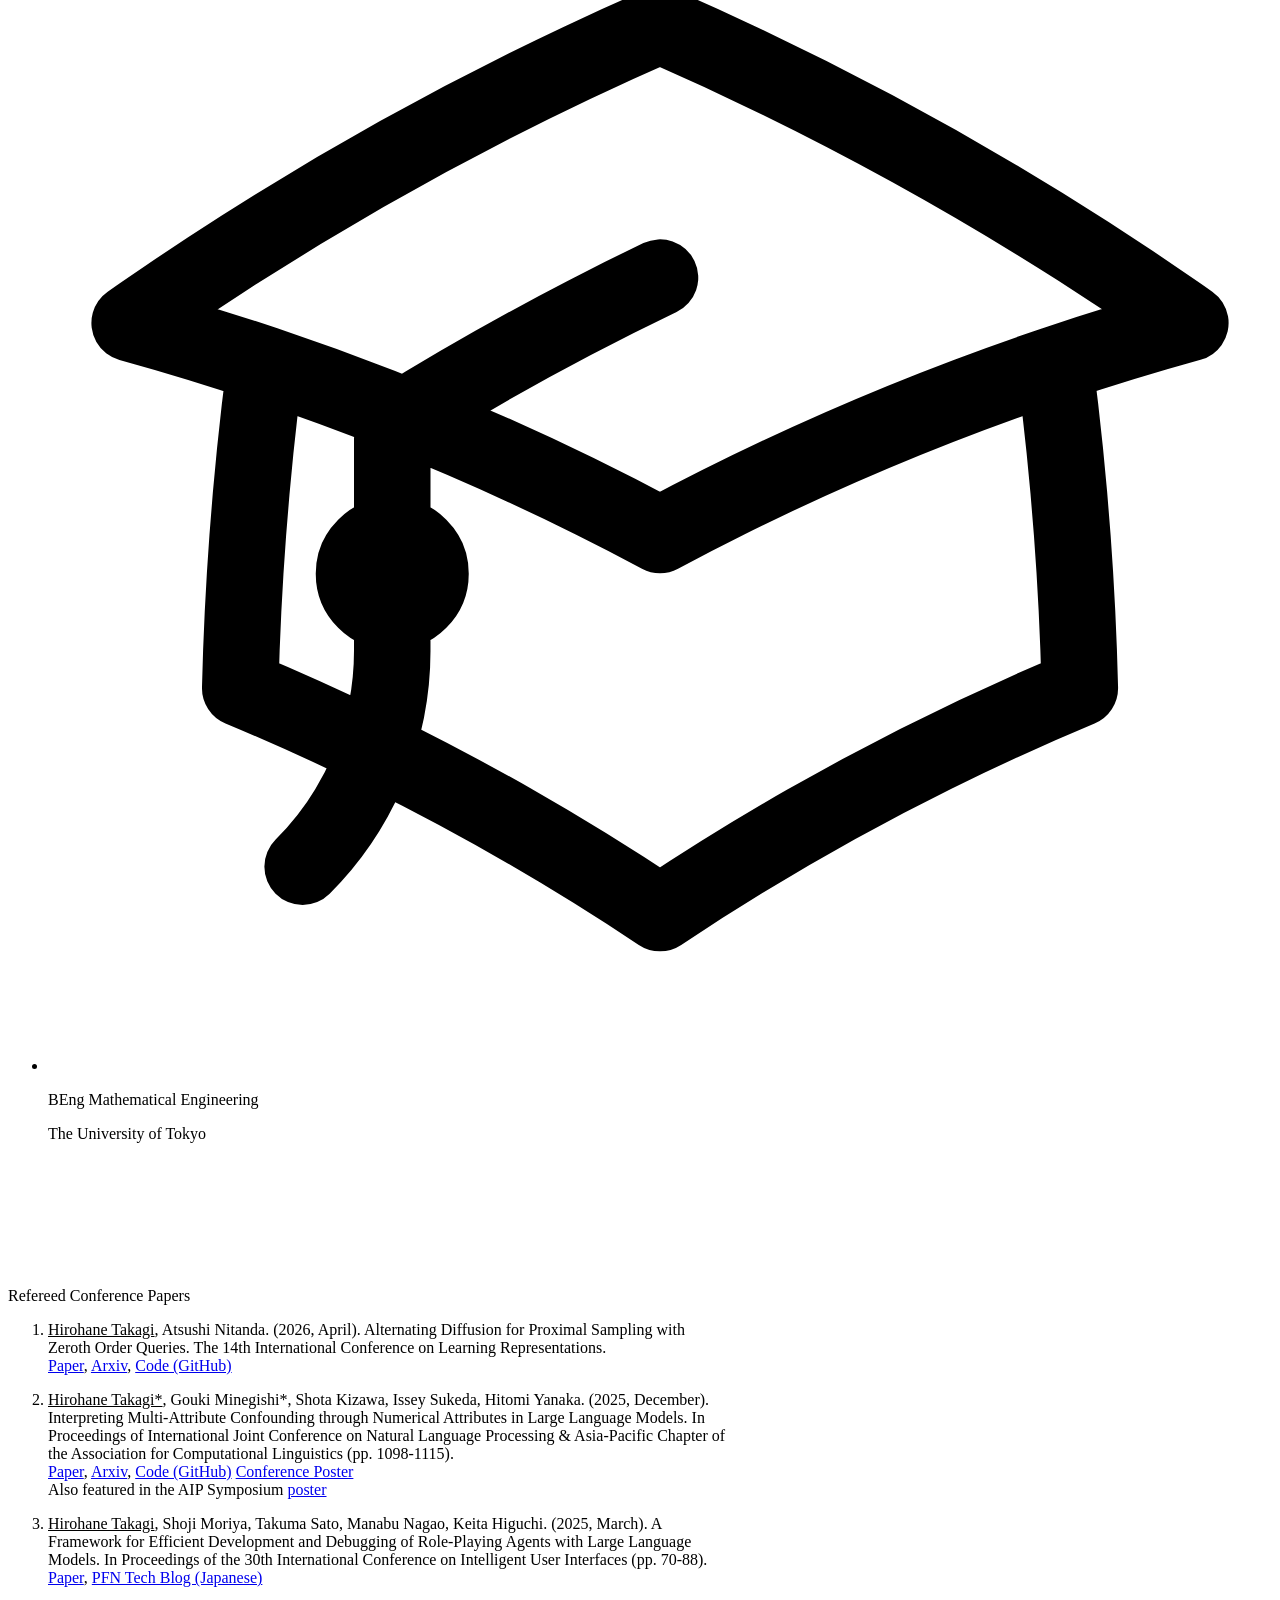
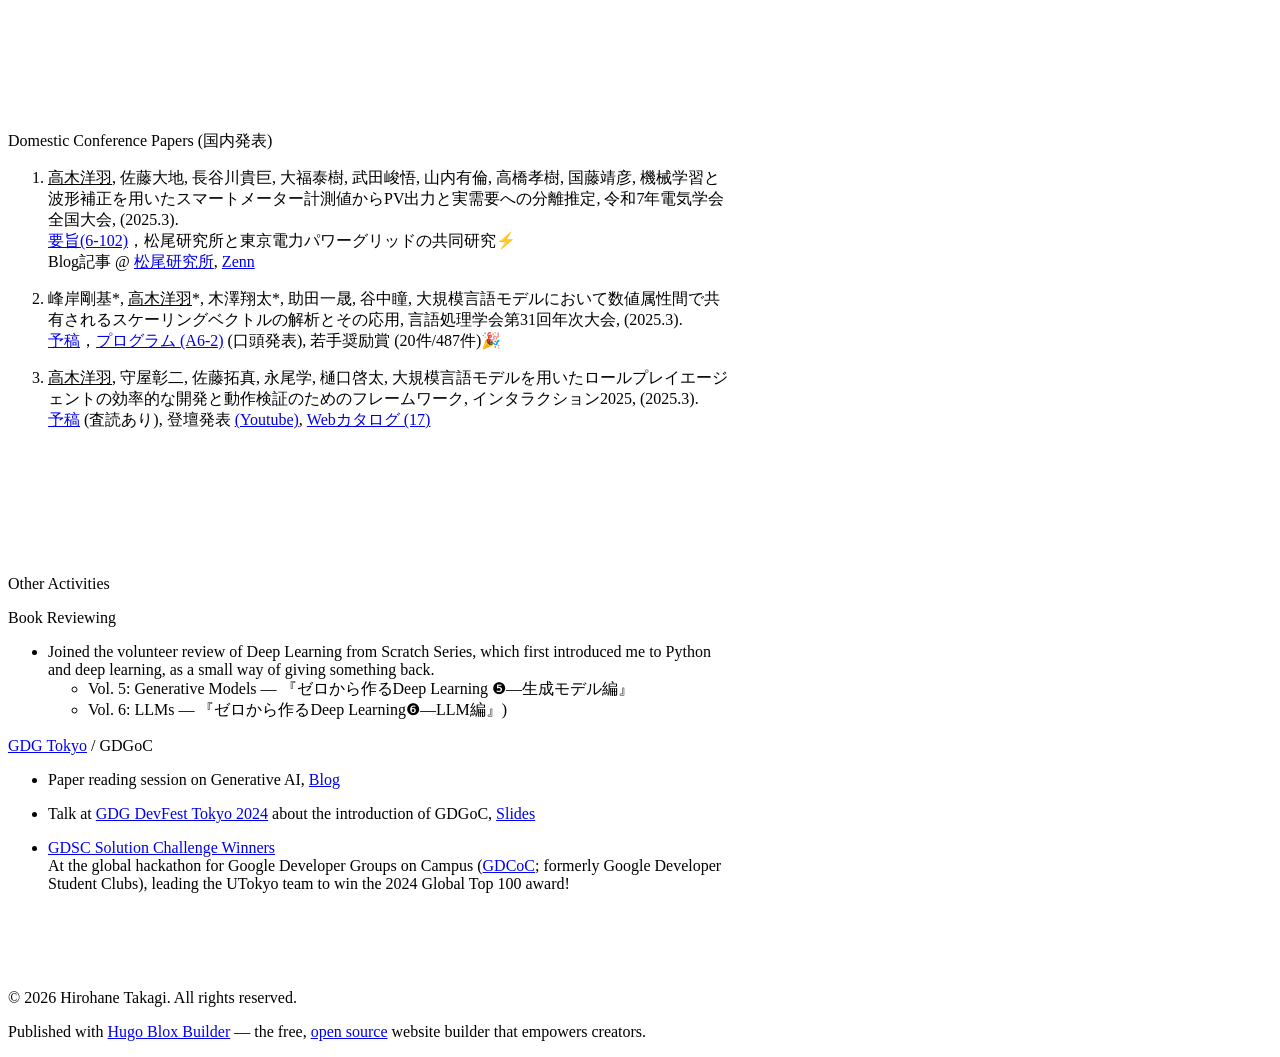
==== commit 6af89c86: "fix avatar" ====
--- a/index.html
+++ b/index.html
@@ -679,7 +679,9 @@
     <div class="avatar-wrapper mt-10">
       
       
-      <img class="avatar rounded-full bg-white dark:bg-gray-800 p-1" src="/author/hirohane-takagi/avatar_hu_b73ba3ee60a84269.jpg" alt="Hirohane Takagi"
+      
+      <img class="avatar rounded-full bg-white dark:bg-gray-800 p-1" src="/author/hirohane-takagi/avatar_hu_ace86c7c1e0c3110.jpg"
+           srcset="/author/hirohane-takagi/avatar_hu_ace86c7c1e0c3110.jpg 1x, /author/hirohane-takagi/avatar_hu_b73ba3ee60a84269.jpg 2x" alt="Hirohane Takagi"
            width="150" height="150">
       
     </div>
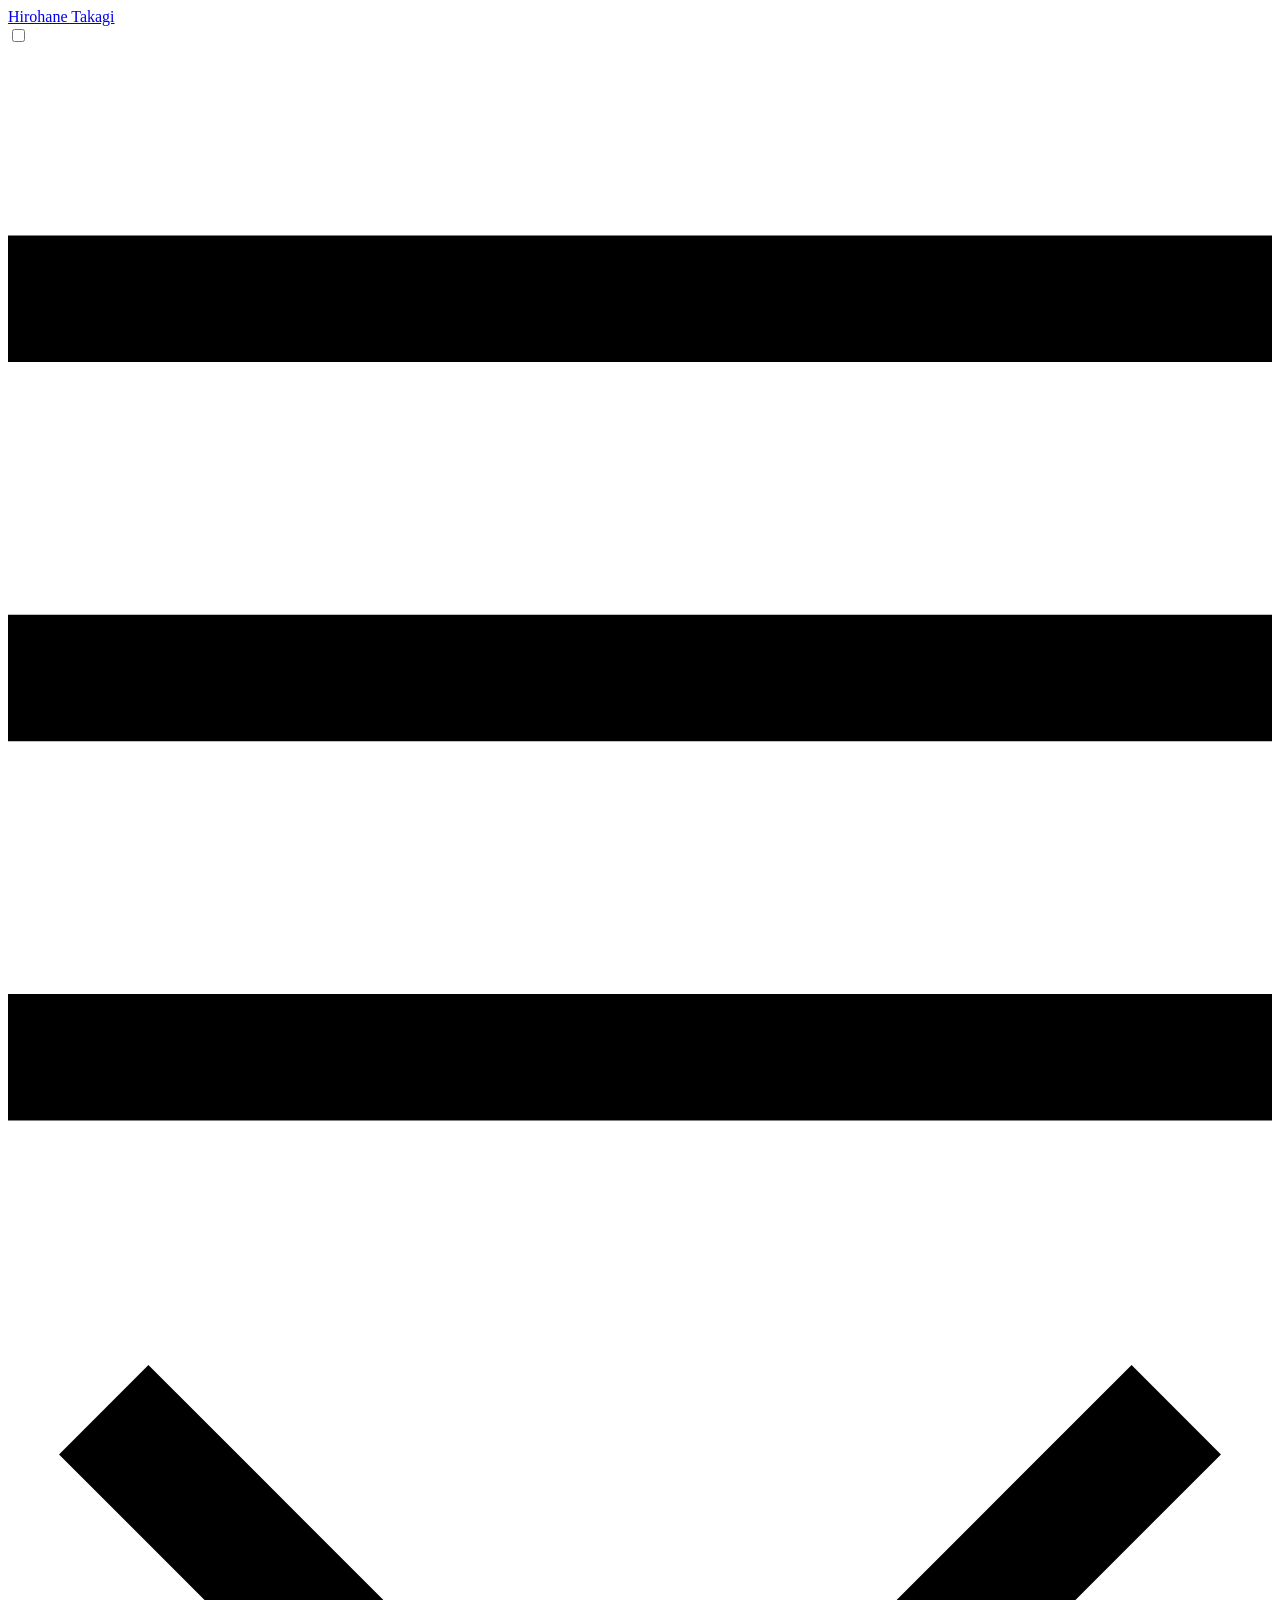
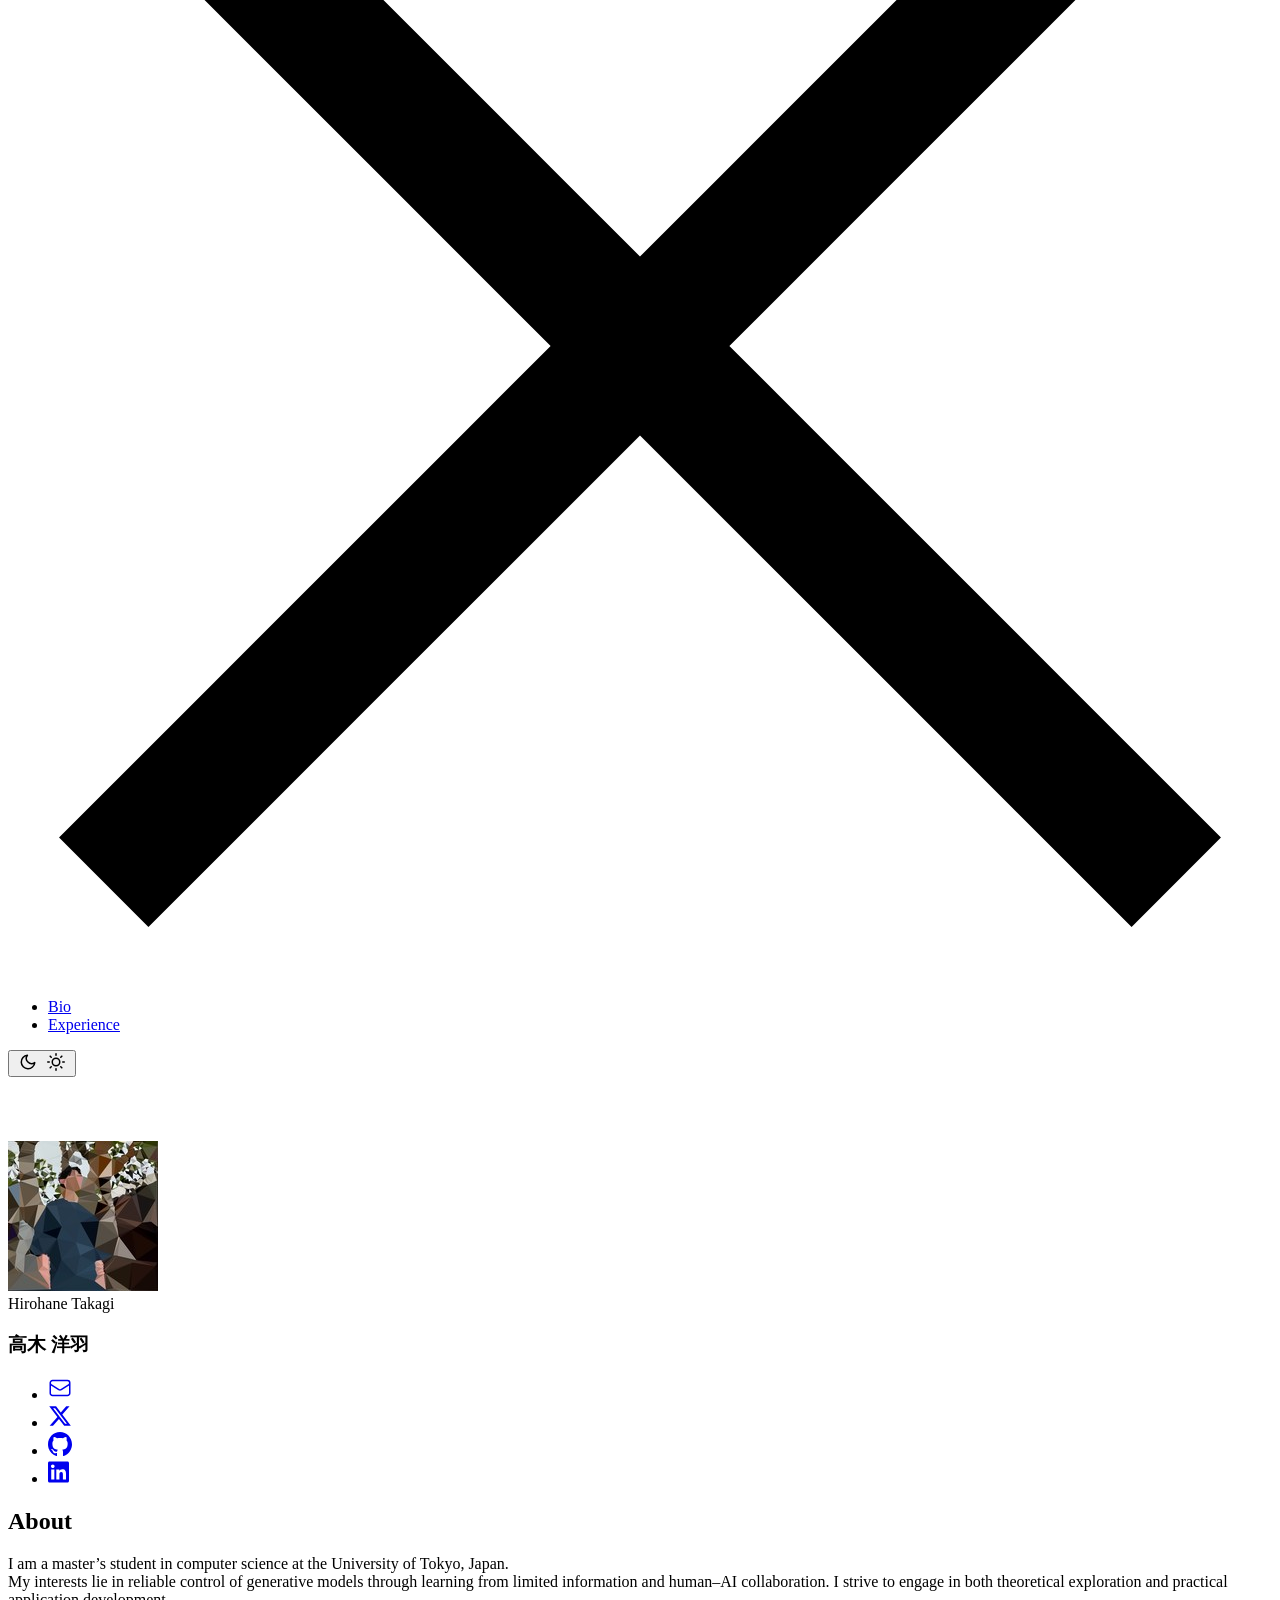
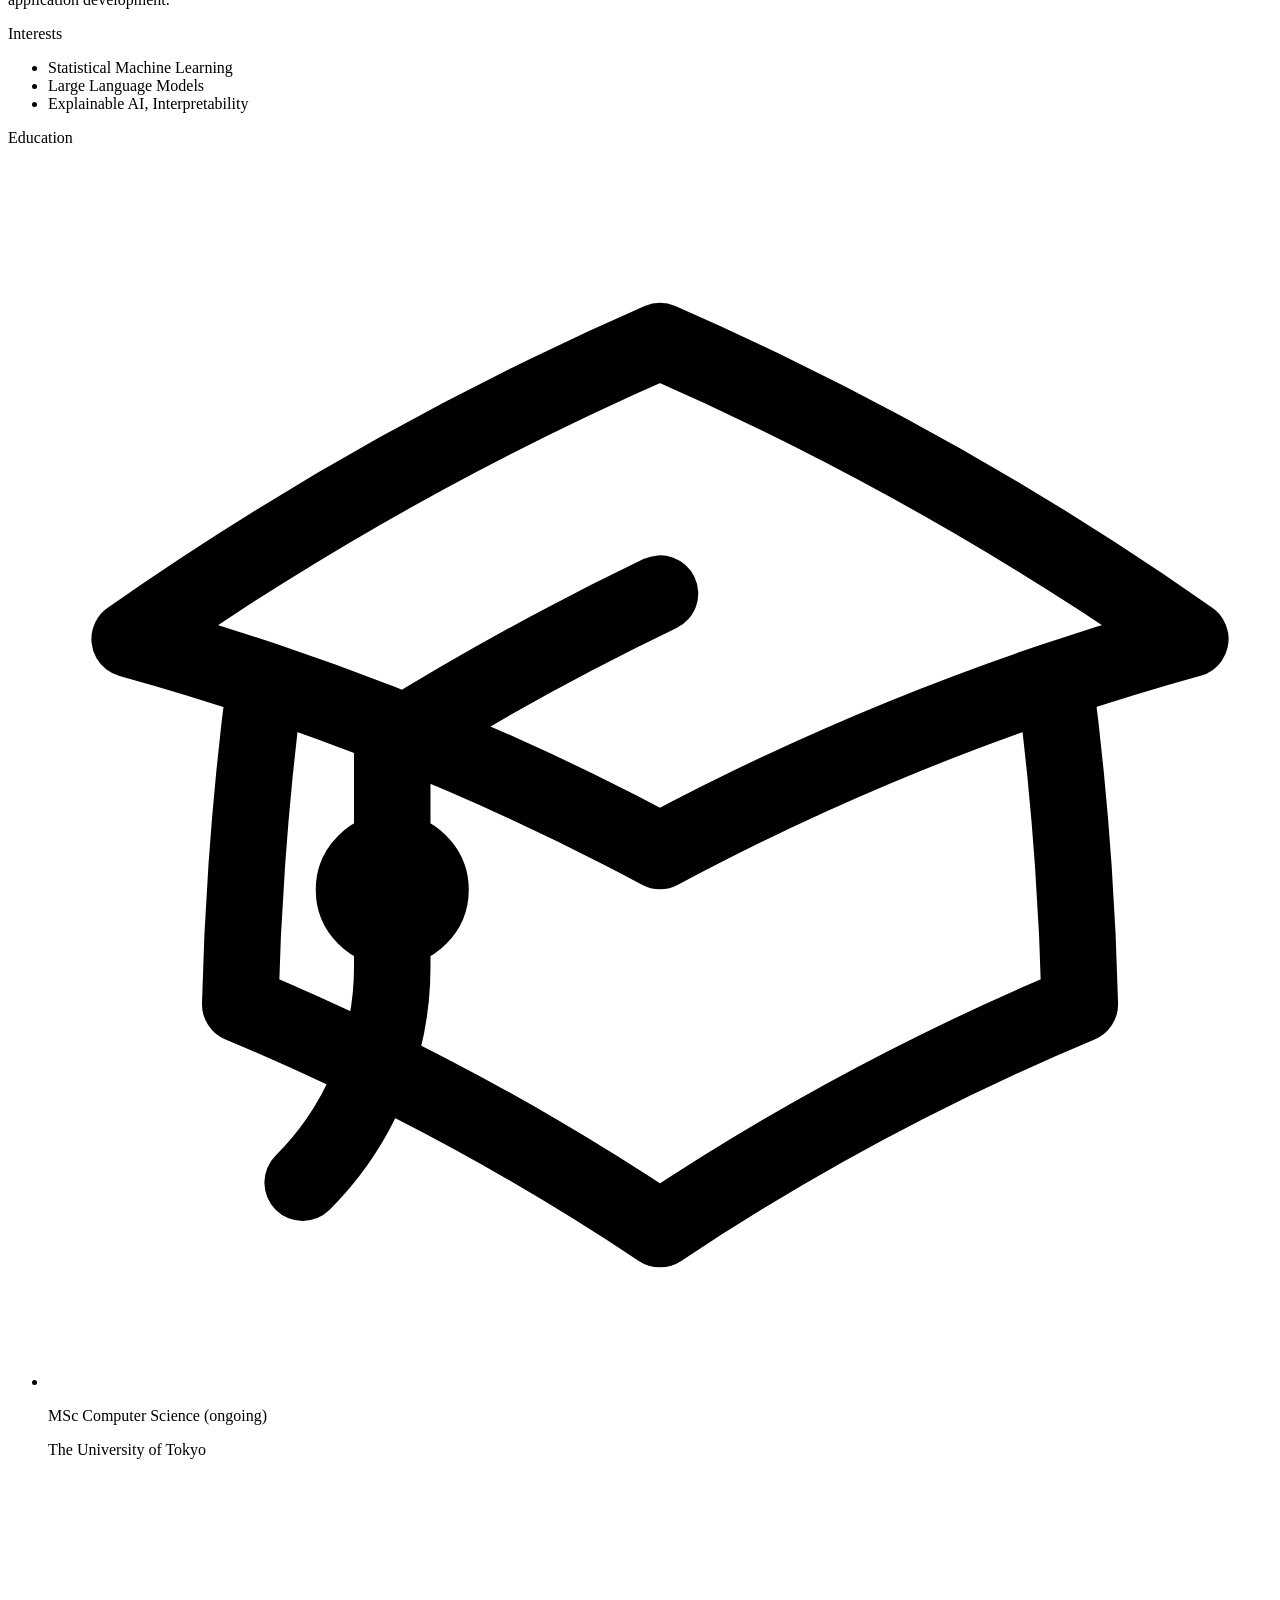
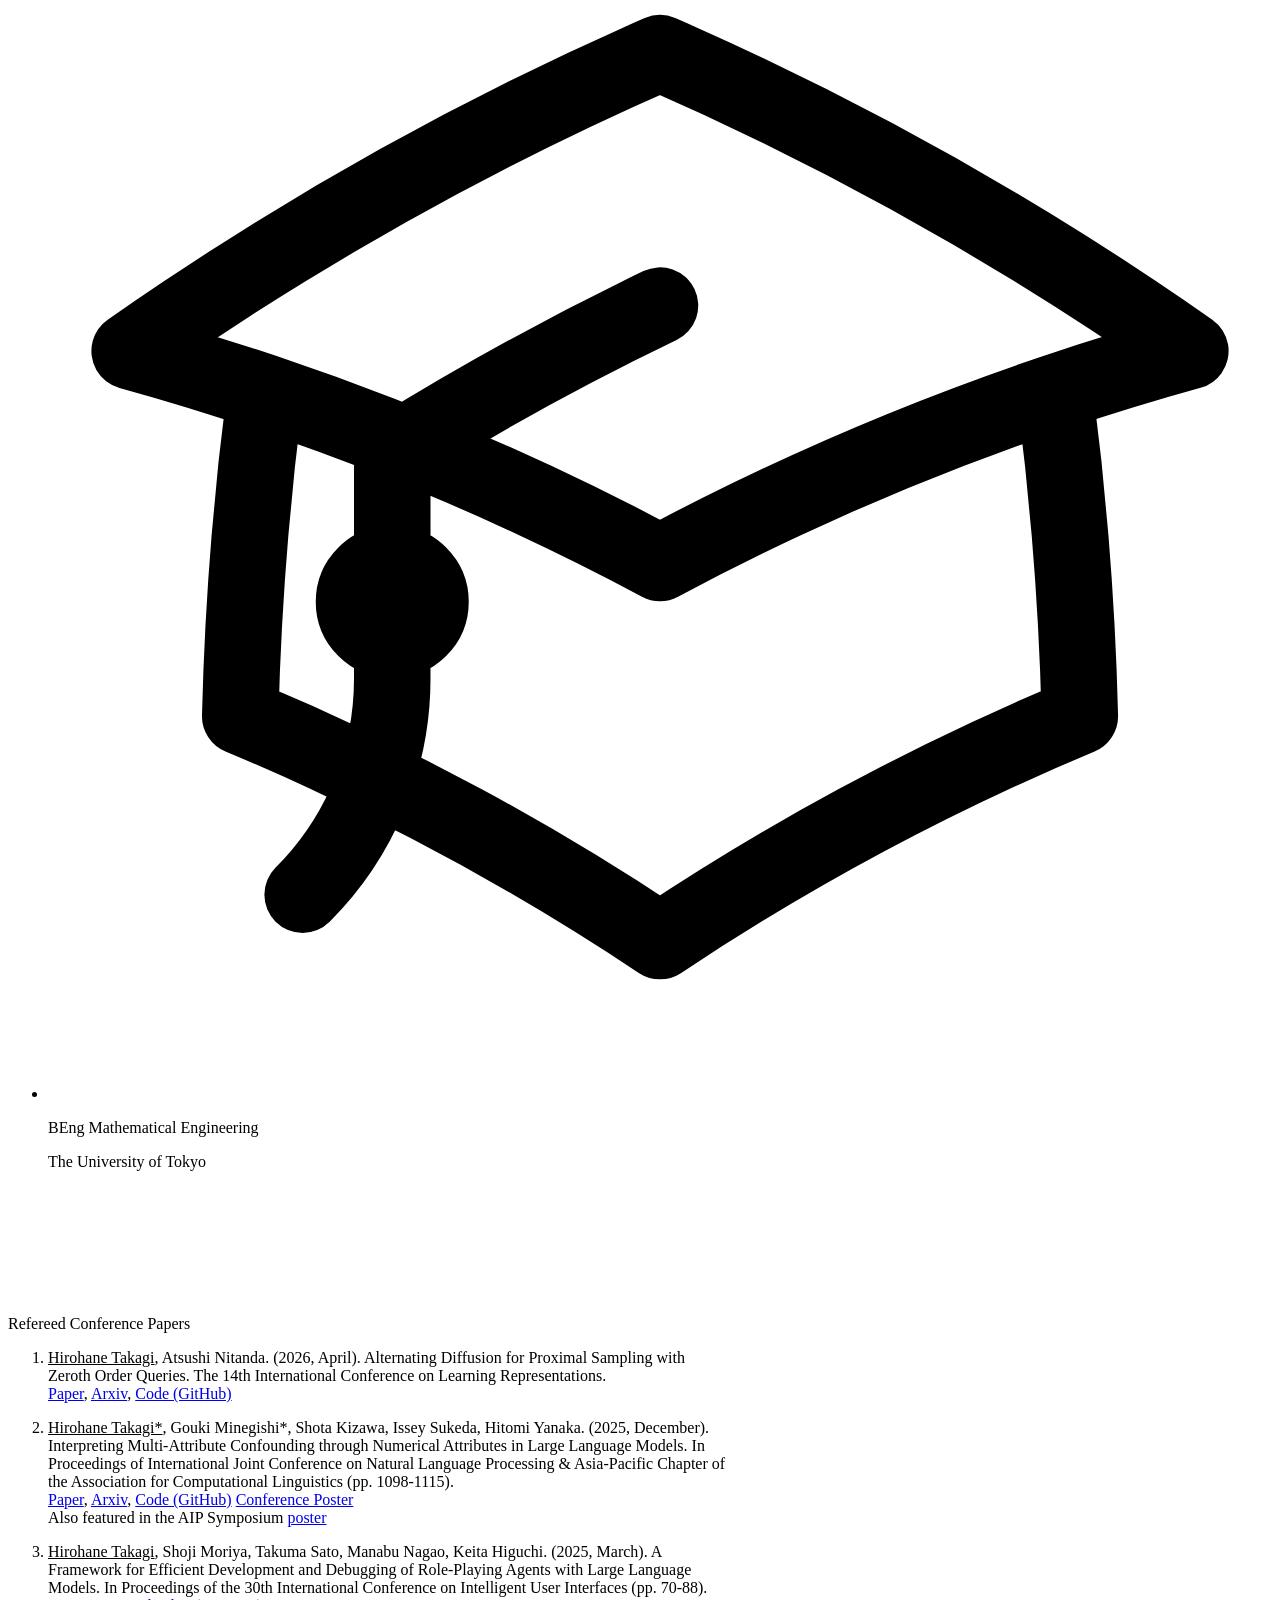
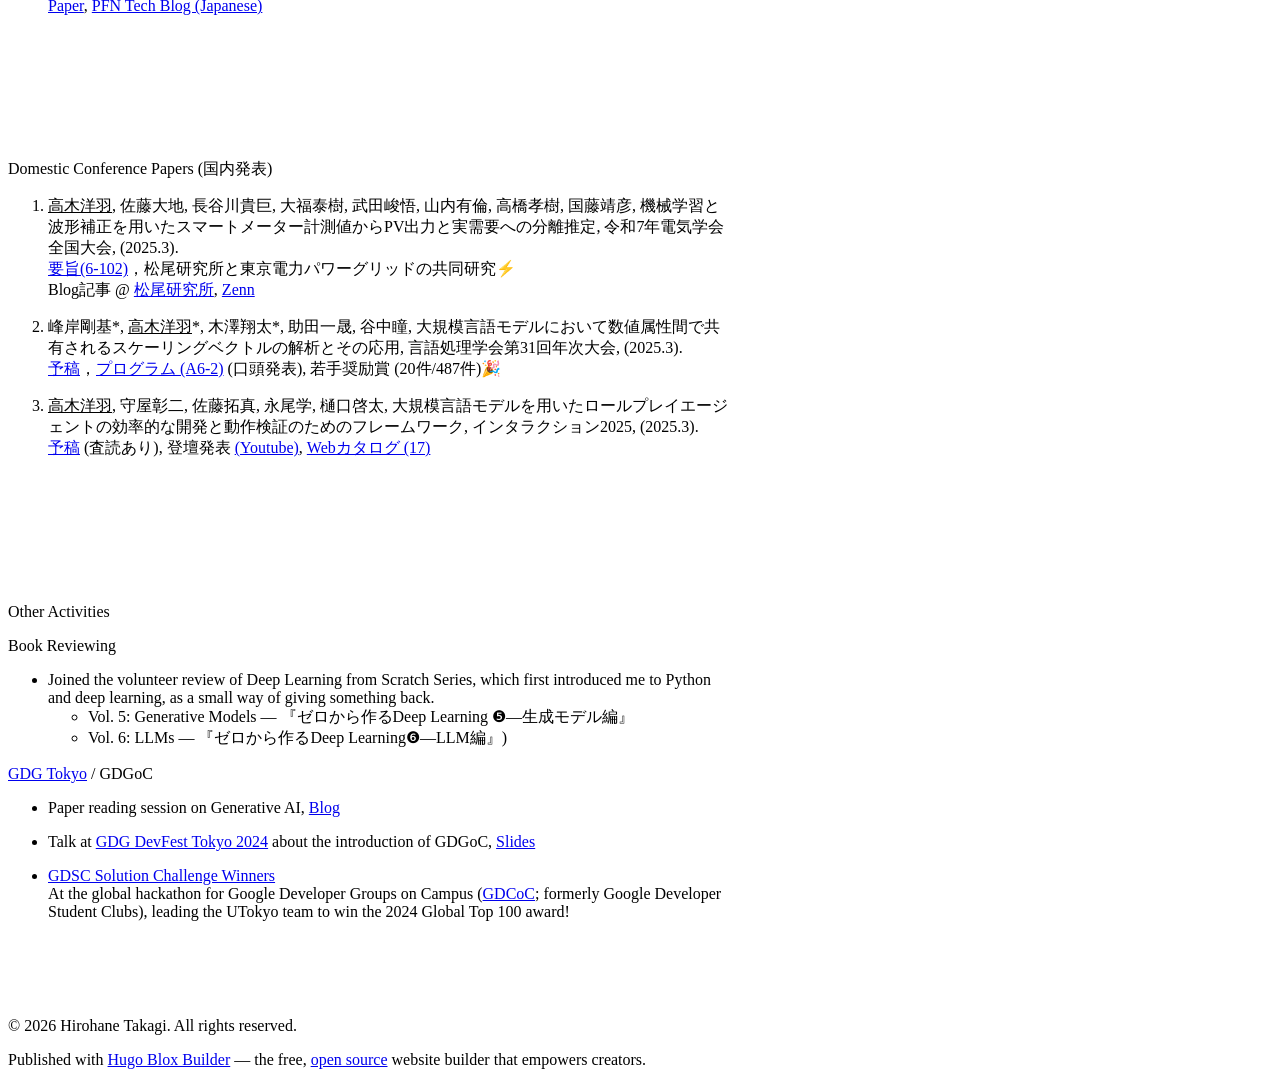
==== commit 01397df7: "update" ====
--- a/index.html
+++ b/index.html
@@ -421,6 +421,151 @@
     
       
       <script async defer src="https://buttons.github.io/buttons.js"></script>
+
+      
+    
+  
+    
+      
+      
+
+<script type="application/ld+json">
+{
+  "@context": "https://schema.org",
+  "@graph": [
+    {
+      "@type": "Person",
+      "@id": "https://htkg.github.io/#person",
+      "name": "Hirohane Takagi",
+      "alternateName": "高木 洋羽",
+      "givenName": "Hirohane",
+      "familyName": "Takagi",
+      "url": "https://htkg.github.io/",
+      "jobTitle": "MSc student in Computer Science",
+      "affiliation": [
+        {"@type": "CollegeOrUniversity", "name": "The University of Tokyo"},
+        {"@type": "ResearchOrganization", "name": "RIKEN Center for Advanced Intelligence Project (AIP)"}
+      ],
+      "alumniOf": {"@type": "CollegeOrUniversity", "name": "The University of Tokyo"},
+      "knowsAbout": [
+        "Statistical Machine Learning",
+        "Large Language Models",
+        "Mechanistic Interpretability",
+        "Explainable AI",
+        "Sampling Algorithms",
+        "Diffusion Models",
+        "Human-AI Interaction"
+      ],
+      "sameAs": [
+        "https://github.com/htkg",
+        "https://x.com/hhhhtkg",
+        "https://www.linkedin.com/in/hirohane-takagi"
+      ]
+    },
+    {
+      "@type": "ScholarlyArticle",
+      "@id": "https://htkg.github.io/#zod-ps",
+      "name": "Alternating Diffusion for Proximal Sampling with Zeroth Order Queries",
+      "headline": "A proximal sampler that needs only black-box function evaluations, with provable exponential convergence",
+      "author": [
+        {"@id": "https://htkg.github.io/#person"},
+        {"@type": "Person", "name": "Atsushi Nitanda"}
+      ],
+      "datePublished": "2026-04-23",
+      "inLanguage": "en",
+      "isPartOf": {
+        "@type": "Periodical",
+        "name": "Proceedings of the 14th International Conference on Learning Representations (ICLR 2026)"
+      },
+      "identifier": "arXiv:2603.19633",
+      "url": "https://openreview.net/forum?id=NjjRuJuMTd",
+      "sameAs": [
+        "https://openreview.net/forum?id=NjjRuJuMTd",
+        "https://arxiv.org/abs/2603.19633",
+        "https://github.com/htkg/zod-ps"
+      ],
+      "abstract": "Turns diffusion-model theory into a sampler that runs on black-box function evaluations alone. By treating the intermediate particle distribution as a Gaussian mixture, it builds a Monte Carlo score estimator from directly samplable distributions, so no learned score network and no rejection sampling are needed. It inherits the exponential convergence of proximal sampling under isoperimetric conditions, while allowing flexible step sizes and a deterministic runtime budget.",
+      "keywords": "proximal sampling, zeroth-order optimization, derivative-free sampling, diffusion models, score estimation, Gaussian mixture, Langevin dynamics, exponential convergence, isoperimetry, Monte Carlo, particle methods",
+      "about": [
+        {"@type": "Thing", "name": "Proximal sampling"},
+        {"@type": "Thing", "name": "Zeroth-order optimization"},
+        {"@type": "Thing", "name": "Diffusion models"}
+      ],
+      "mainEntityOfPage": "https://htkg.github.io/#publications"
+    },
+    {
+      "@type": "ScholarlyArticle",
+      "@id": "https://htkg.github.io/#num-attrs",
+      "name": "Interpreting Multi-Attribute Confounding through Numerical Attributes in Large Language Models",
+      "headline": "LLMs do not merely learn numerical correlations — they systematically amplify them",
+      "author": [
+        {"@id": "https://htkg.github.io/#person"},
+        {"@type": "Person", "name": "Gouki Minegishi"},
+        {"@type": "Person", "name": "Shota Kizawa"},
+        {"@type": "Person", "name": "Issey Sukeda"},
+        {"@type": "Person", "name": "Hitomi Yanaka"}
+      ],
+      "datePublished": "2025-12-20",
+      "inLanguage": "en",
+      "isPartOf": {
+        "@type": "Periodical",
+        "name": "Proceedings of the International Joint Conference on Natural Language Processing and the Asia-Pacific Chapter of the Association for Computational Linguistics (IJCNLP-AACL 2025)"
+      },
+      "pagination": "1098-1115",
+      "identifier": "arXiv:2511.04053",
+      "url": "https://aclanthology.org/2025.ijcnlp-long.60/",
+      "sameAs": [
+        "https://aclanthology.org/2025.ijcnlp-long.60/",
+        "https://arxiv.org/abs/2511.04053",
+        "https://github.com/htkg/num_attrs"
+      ],
+      "abstract": "Shows that the numerical attributes of an entity share latent subspaces inside large language models, and that the models amplify real-world correlations rather than simply reproducing them. Combining linear probing with partial correlation analysis and prompt-based vulnerability tests across model sizes, it demonstrates that numbers irrelevant to the question still shift internal magnitude representations and change the answer — a concrete vulnerability in LLM decision-making, and a representation-level handle for controlling it.",
+      "keywords": "mechanistic interpretability, numerical reasoning, multi-attribute confounding, latent subspace, linear probing, partial correlation, representation engineering, prompt sensitivity, fairness, large language models",
+      "about": [
+        {"@type": "Thing", "name": "Mechanistic interpretability"},
+        {"@type": "Thing", "name": "Numerical reasoning in large language models"},
+        {"@type": "Thing", "name": "Representation analysis"}
+      ],
+      "mainEntityOfPage": "https://htkg.github.io/#publications"
+    },
+    {
+      "@type": "ScholarlyArticle",
+      "@id": "https://htkg.github.io/#roleplay-framework",
+      "name": "A Framework for Efficient Development and Debugging of Role-Playing Agents with Large Language Models",
+      "headline": "Design the finished conversation first, and let the system write and test the prompt",
+      "author": [
+        {"@id": "https://htkg.github.io/#person"},
+        {"@type": "Person", "name": "Shoji Moriya"},
+        {"@type": "Person", "name": "Takuma Sato"},
+        {"@type": "Person", "name": "Manabu Nagao"},
+        {"@type": "Person", "name": "Keita Higuchi"}
+      ],
+      "datePublished": "2025-03-24",
+      "inLanguage": "en",
+      "isPartOf": {
+        "@type": "Periodical",
+        "name": "Proceedings of the 30th International Conference on Intelligent User Interfaces (ACM IUI 2025)"
+      },
+      "pagination": "70-88",
+      "identifier": "10.1145/3708359.3712119",
+      "url": "https://dl.acm.org/doi/10.1145/3708359.3712119",
+      "sameAs": [
+        "https://dl.acm.org/doi/10.1145/3708359.3712119",
+        "https://tech.preferred.jp/ja/blog/efficient-dev-roleplay-system/"
+      ],
+      "abstract": "An early study of autonomous multi-turn role-play with large language models. Instead of hand-writing ever longer prompts, the developer drafts the target dialogue; the framework then summarises it into a role-play profile, scenario outline, and step transitions to synthesise the prompt automatically, and validates the result through multi-agent dialogue and LLM-as-a-judge evaluation. A user study found that even experienced prompt engineers cut their workload substantially while keeping agent quality intact.",
+      "keywords": "role-playing agents, LLM agents, prompt engineering, LLM-as-a-judge, multi-agent dialogue, human-AI interaction, intelligent user interfaces, conversational agents, debugging tools",
+      "about": [
+        {"@type": "Thing", "name": "LLM-based role-playing agents"},
+        {"@type": "Thing", "name": "Prompt engineering tools"},
+        {"@type": "Thing", "name": "Human-AI interaction"}
+      ],
+      "mainEntityOfPage": "https://htkg.github.io/#publications"
+    }
+  ]
+}
+</script>
+
 
       
     
@@ -750,6 +895,24 @@
         </a>
       </li>
       
+      
+      
+      
+        
+      
+      
+      
+      
+      
+        
+      
+      <li>
+        <a href="https://www.linkedin.com/in/hirohane-takagi" target="_blank" rel="noopener" aria-label="brands/linkedin"
+           >
+          <svg style="height: 1.5rem;" xmlns="http://www.w3.org/2000/svg" height="1em" viewBox="0 0 448 512"><path fill="currentColor" d="M416 32H31.9C14.3 32 0 46.5 0 64.3v383.4C0 465.5 14.3 480 31.9 480H416c17.6 0 32-14.5 32-32.3V64.3c0-17.8-14.4-32.3-32-32.3zM135.4 416H69V202.2h66.5V416zm-33.2-243c-21.3 0-38.5-17.3-38.5-38.5S80.9 96 102.2 96c21.2 0 38.5 17.3 38.5 38.5 0 21.3-17.2 38.5-38.5 38.5zm282.1 243h-66.4V312c0-24.8-.5-56.7-34.5-56.7-34.6 0-39.9 27-39.9 54.9V416h-66.4V202.2h63.7v29.2h.9c8.9-16.8 30.6-34.5 62.9-34.5 67.2 0 79.7 44.3 79.7 101.9V416z"/></svg>
+        </a>
+      </li>
+      
     </ul>
   </div>
   </div>
@@ -789,7 +952,7 @@
         </li>
         
         <li>
-          Explainable AI, Interprretability
+          Explainable AI, Interpretability
         </li>
         
       </ul>
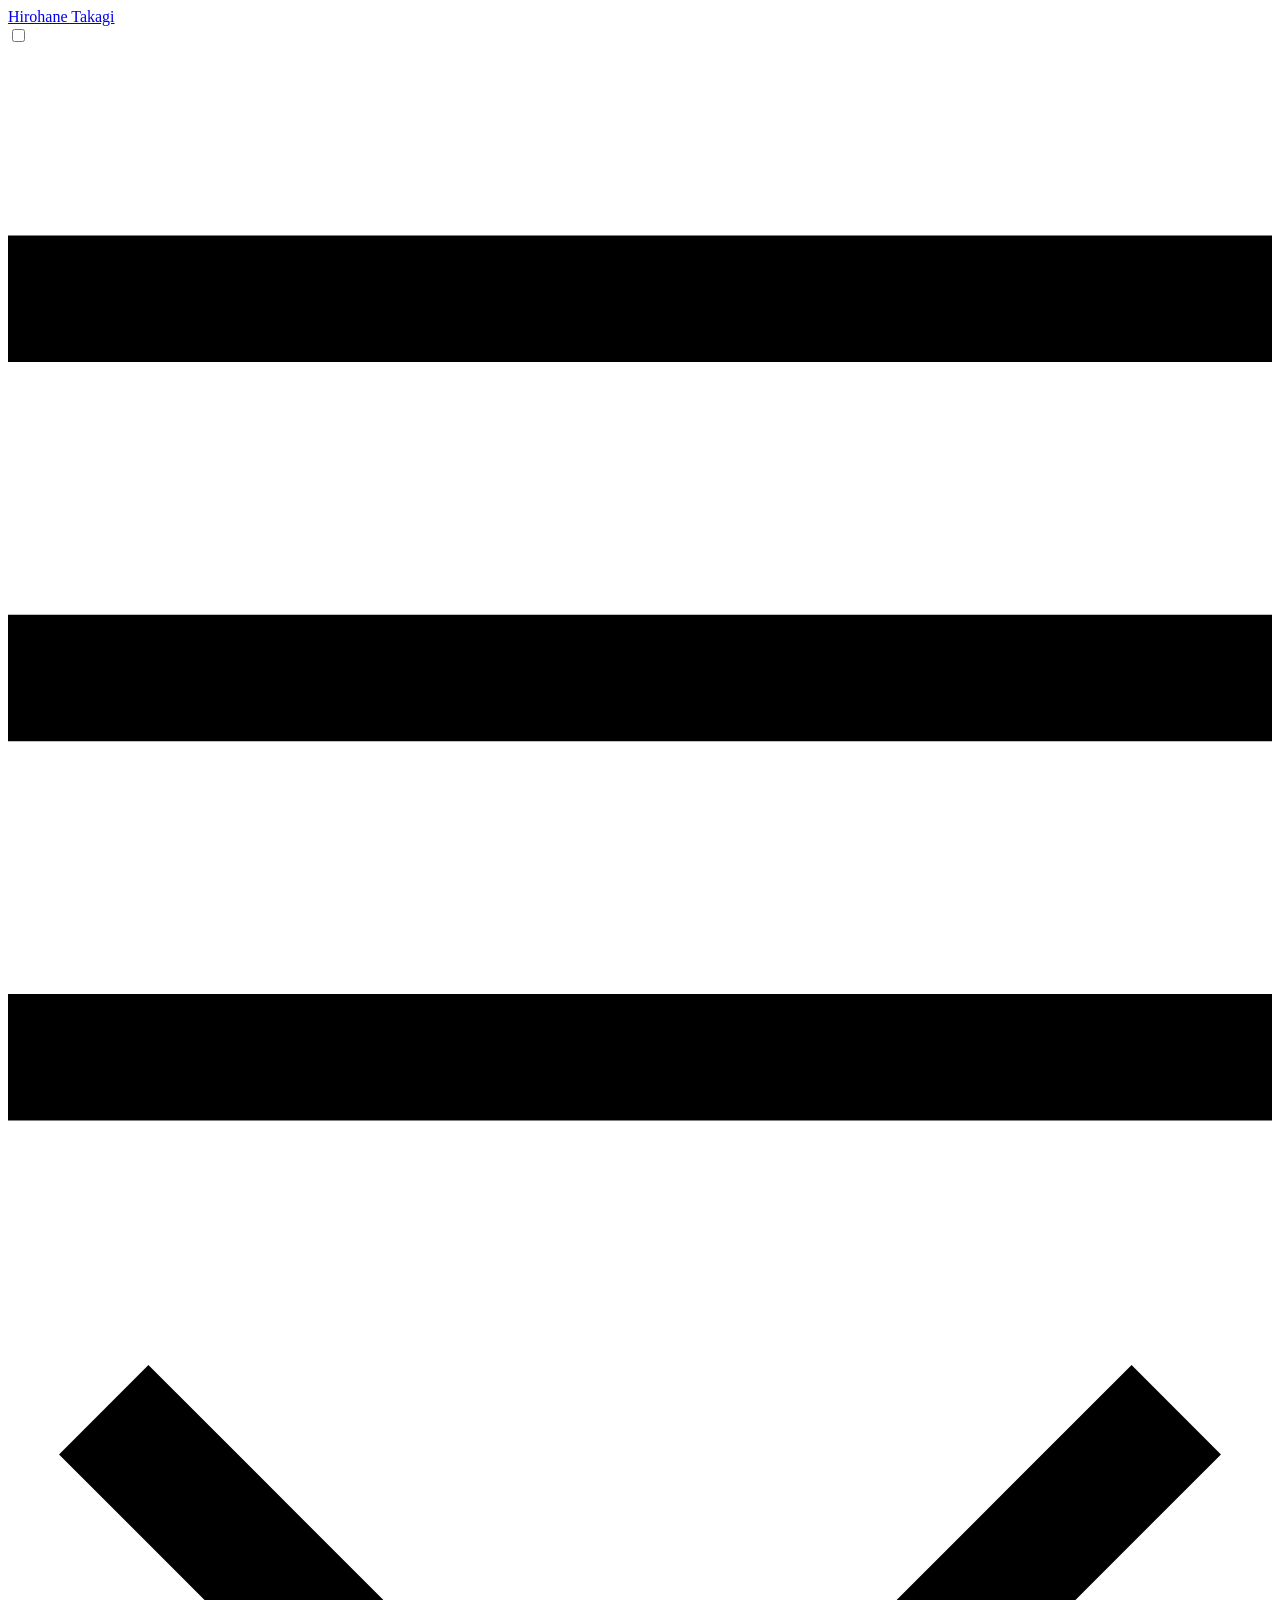
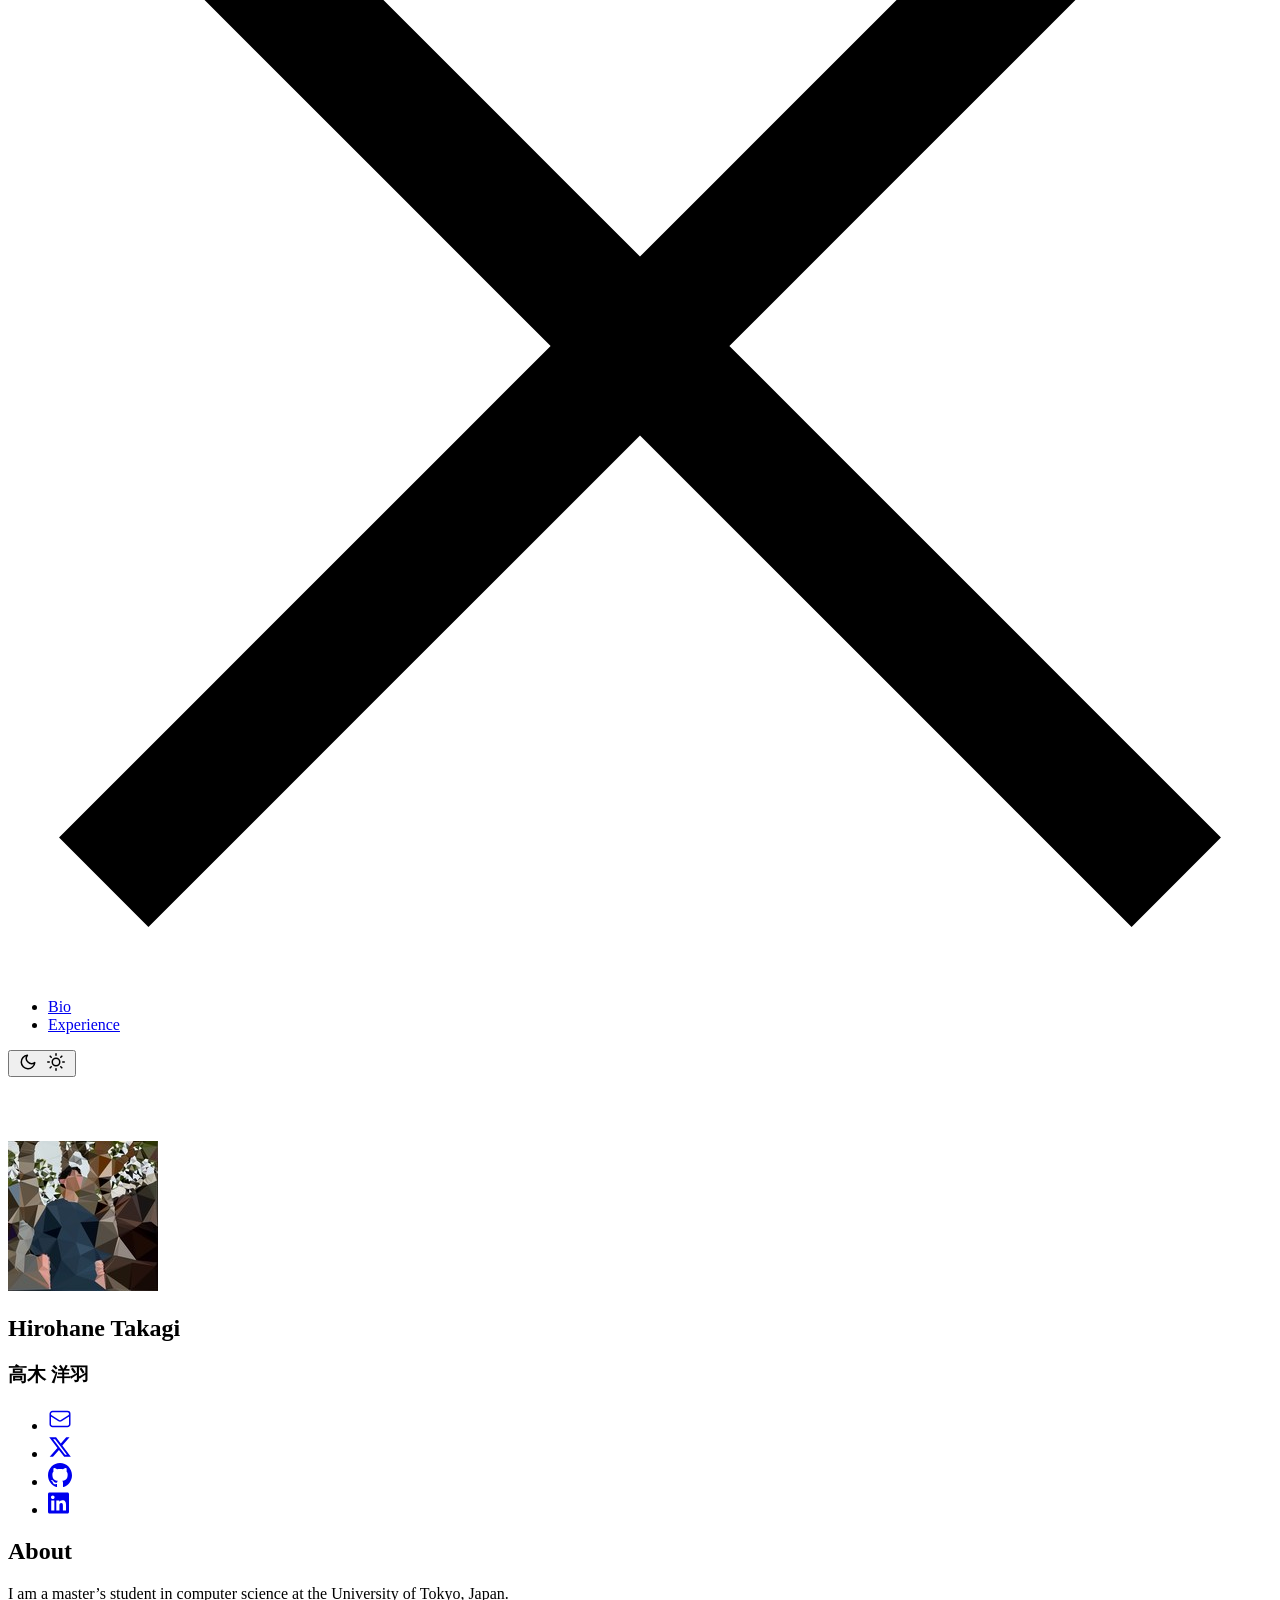
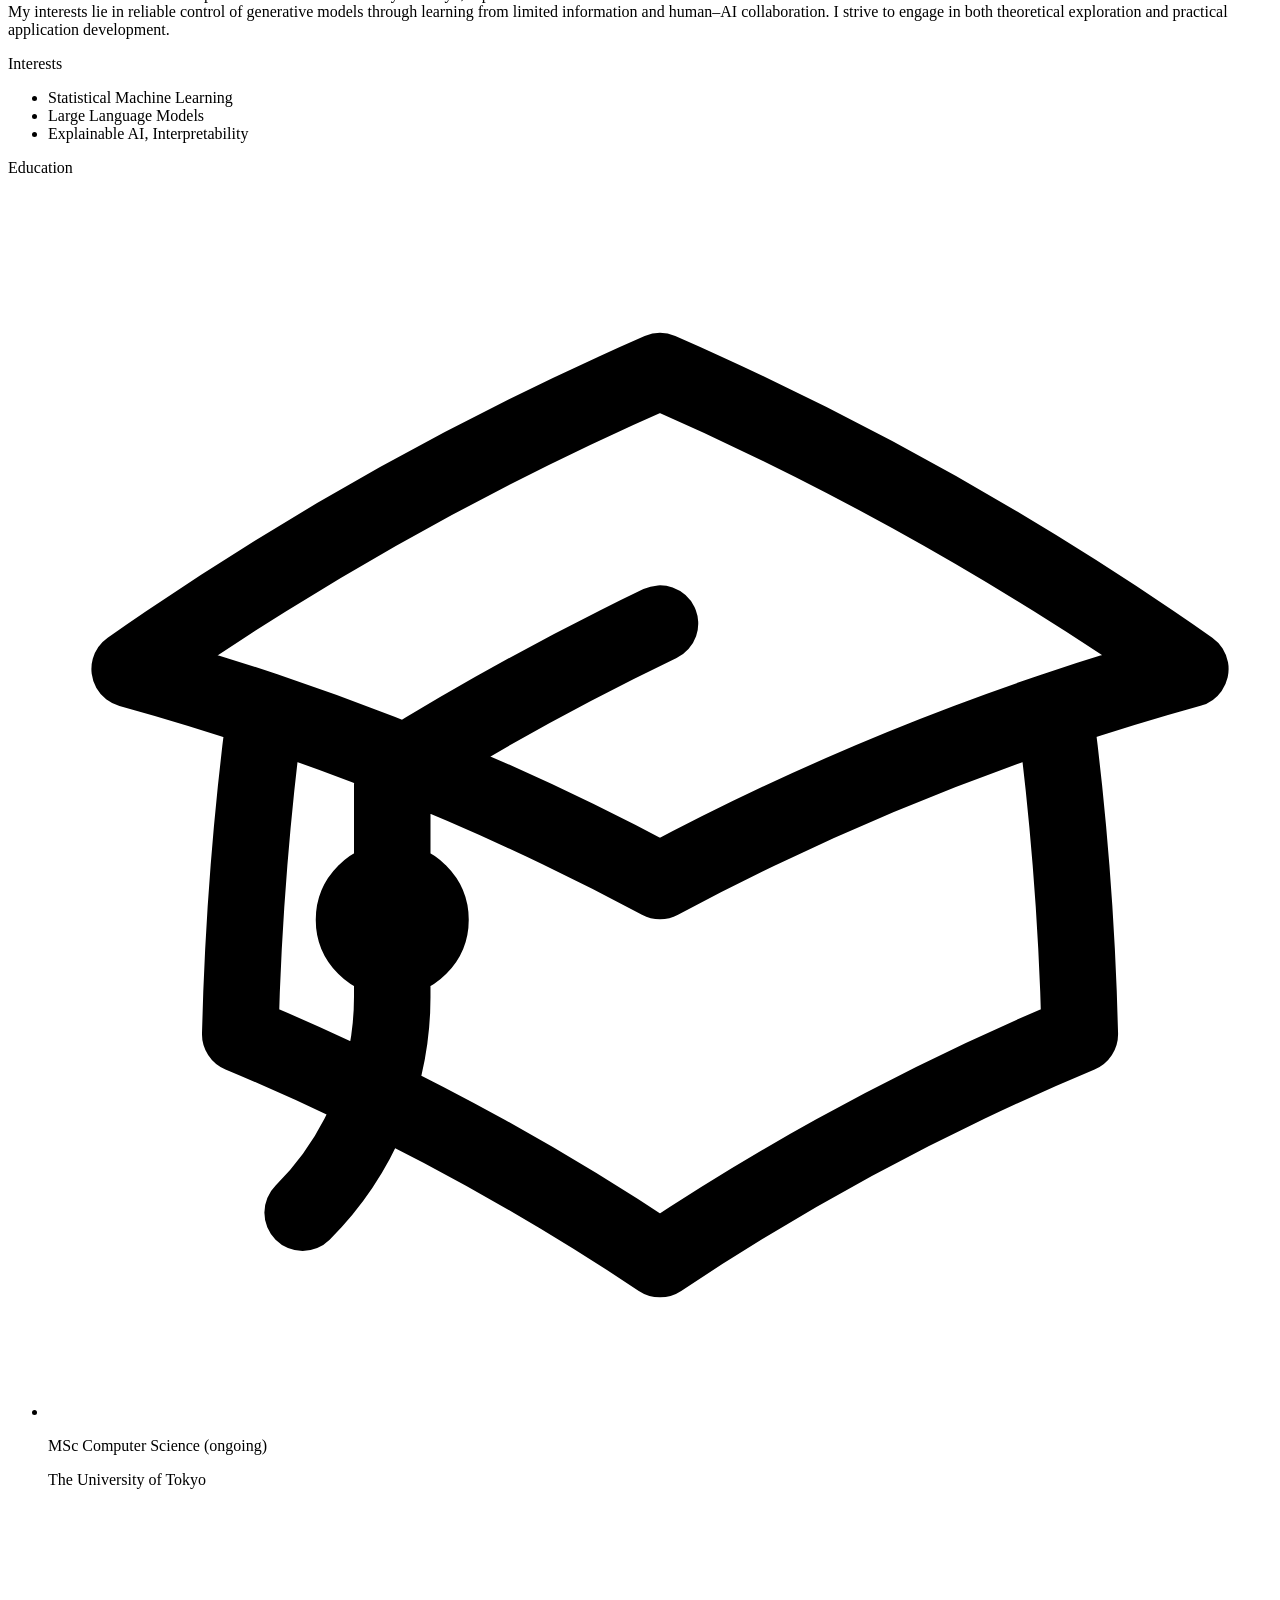
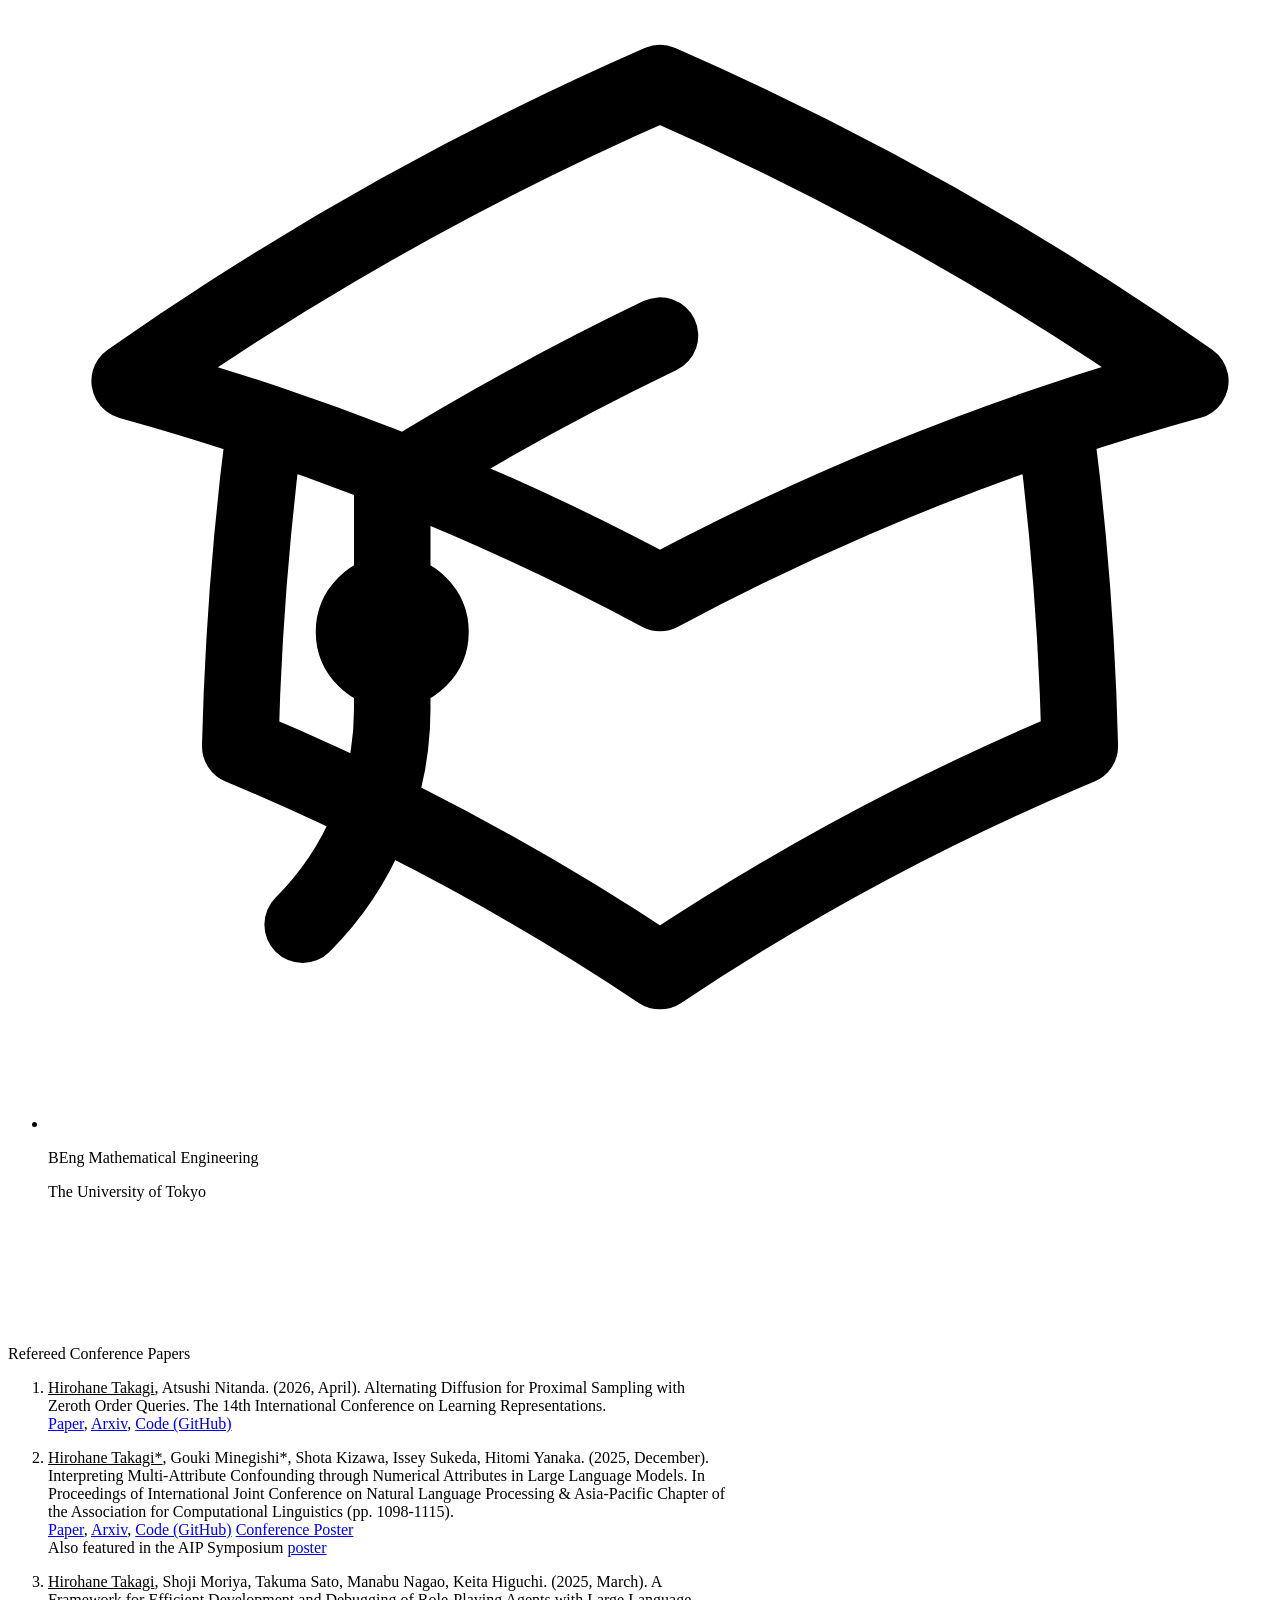
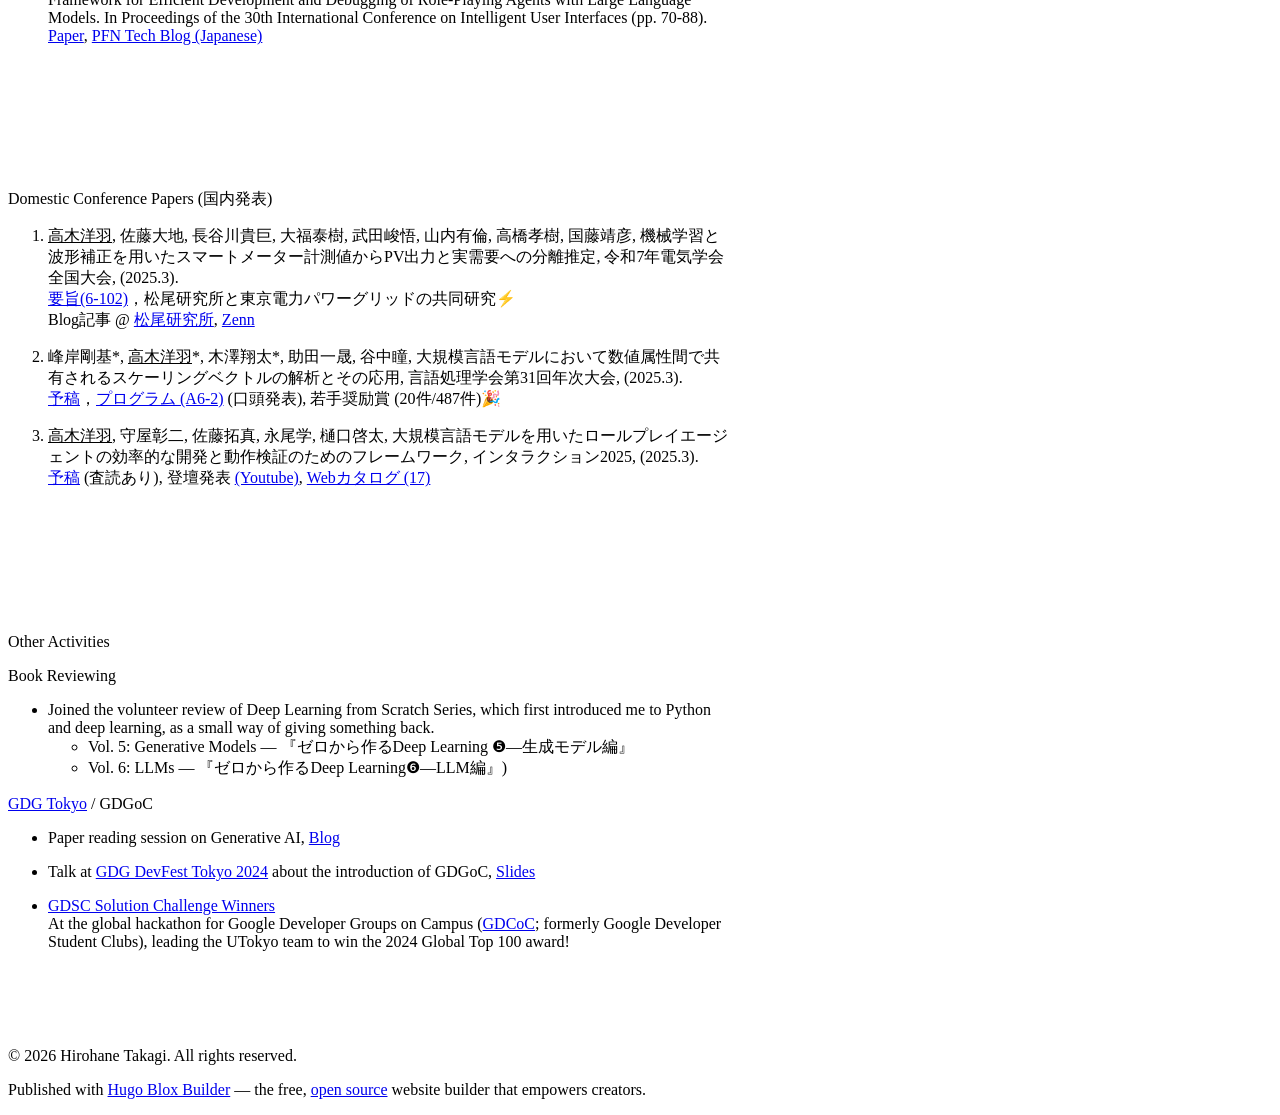
==== commit 2fcf832b: "update" ====
--- a/index.html
+++ b/index.html
@@ -834,7 +834,8 @@
 
     <div class="portrait-title dark:text-white">
 
-      <div class="text-3xl font-bold mb-2 mt-6">Hirohane Takagi</div>
+      
+      <h1 class="text-3xl font-bold mb-2 mt-6">Hirohane Takagi</h1>
 
       <h3 class="font-semibold mb-1">高木 洋羽</h3>
 
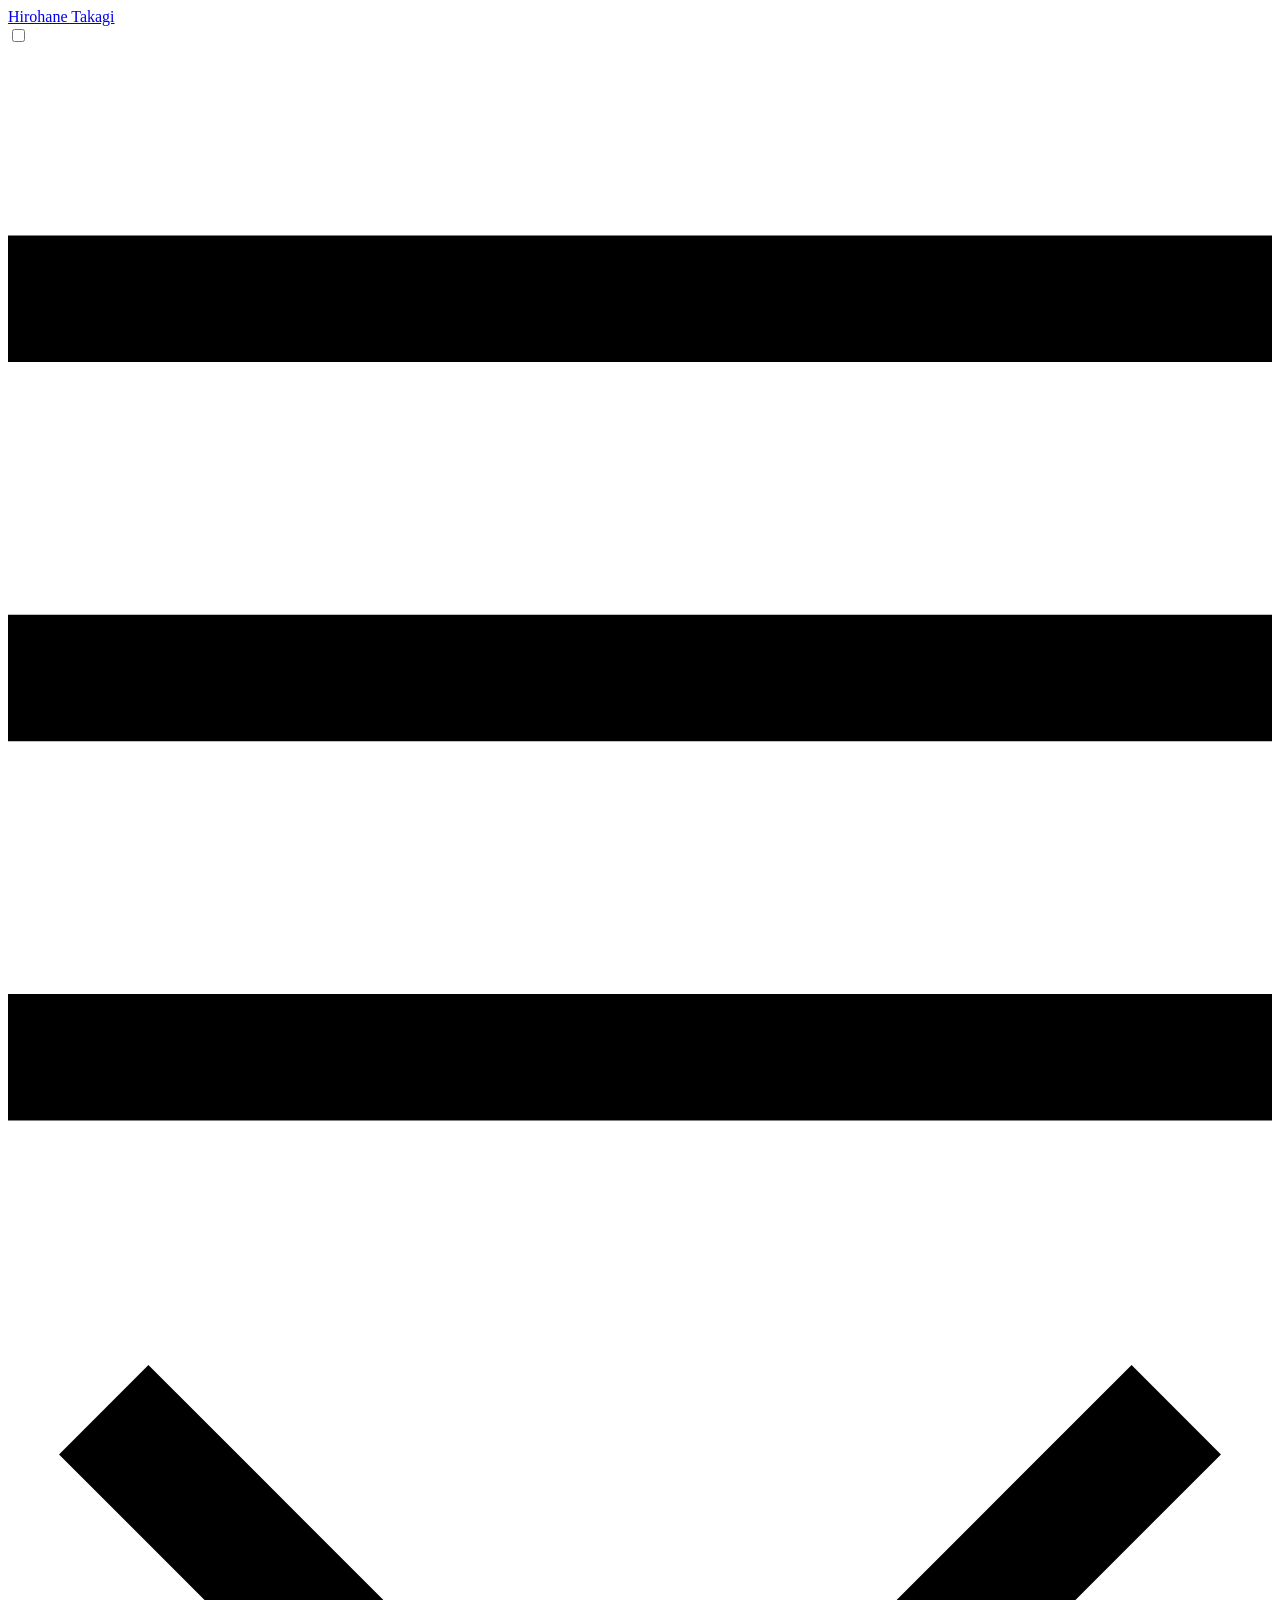
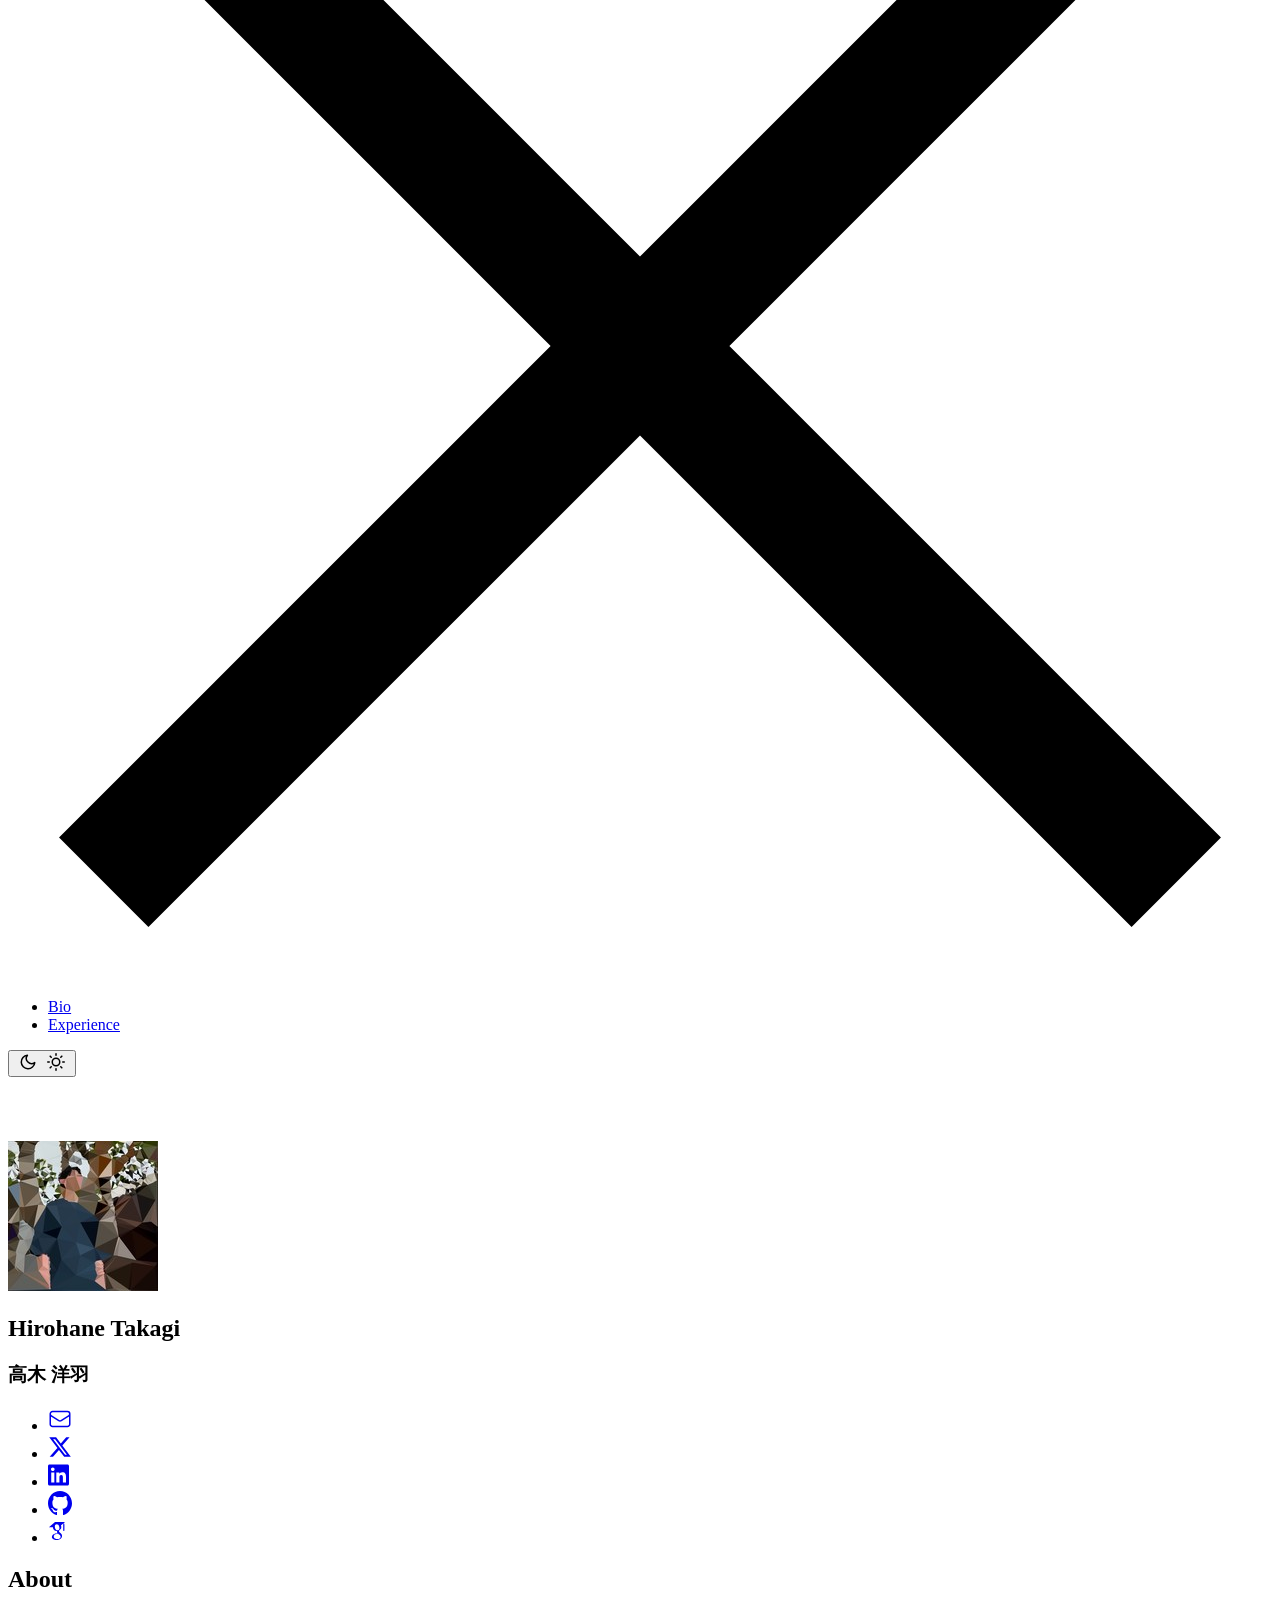
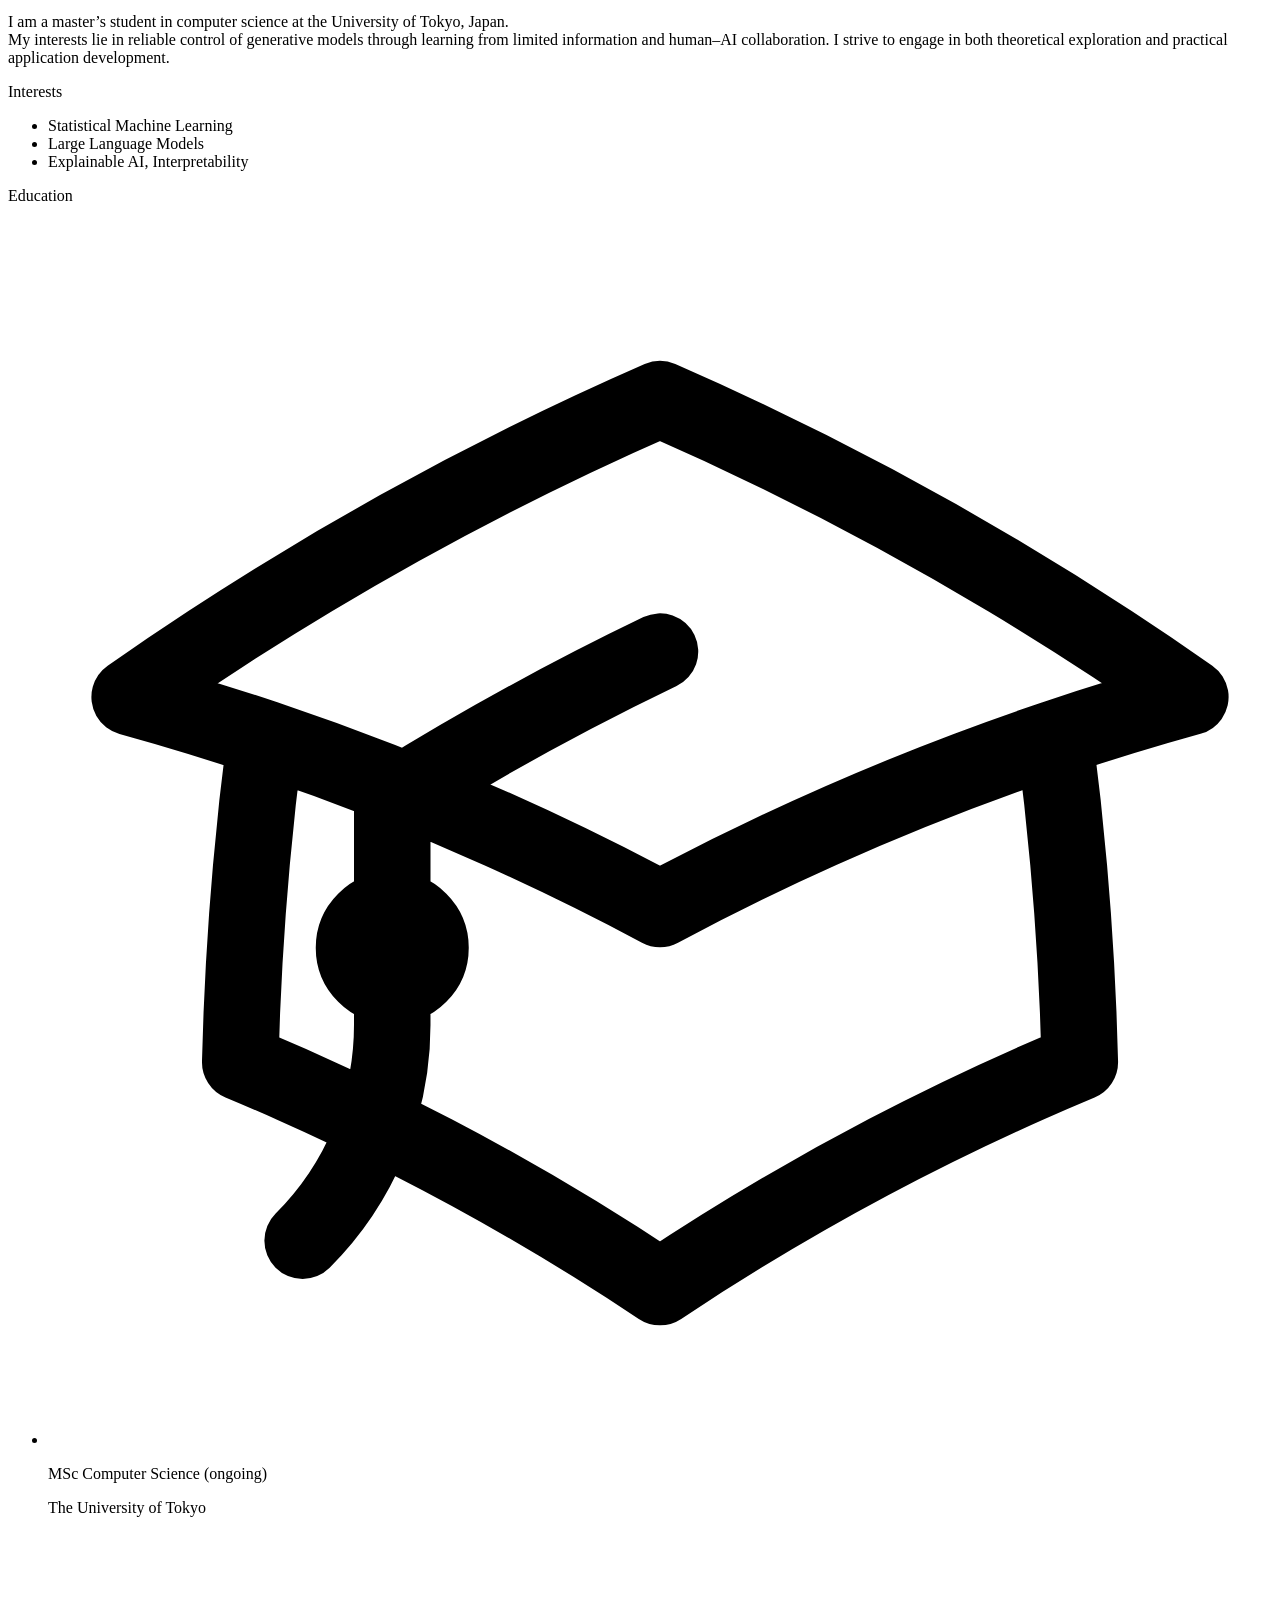
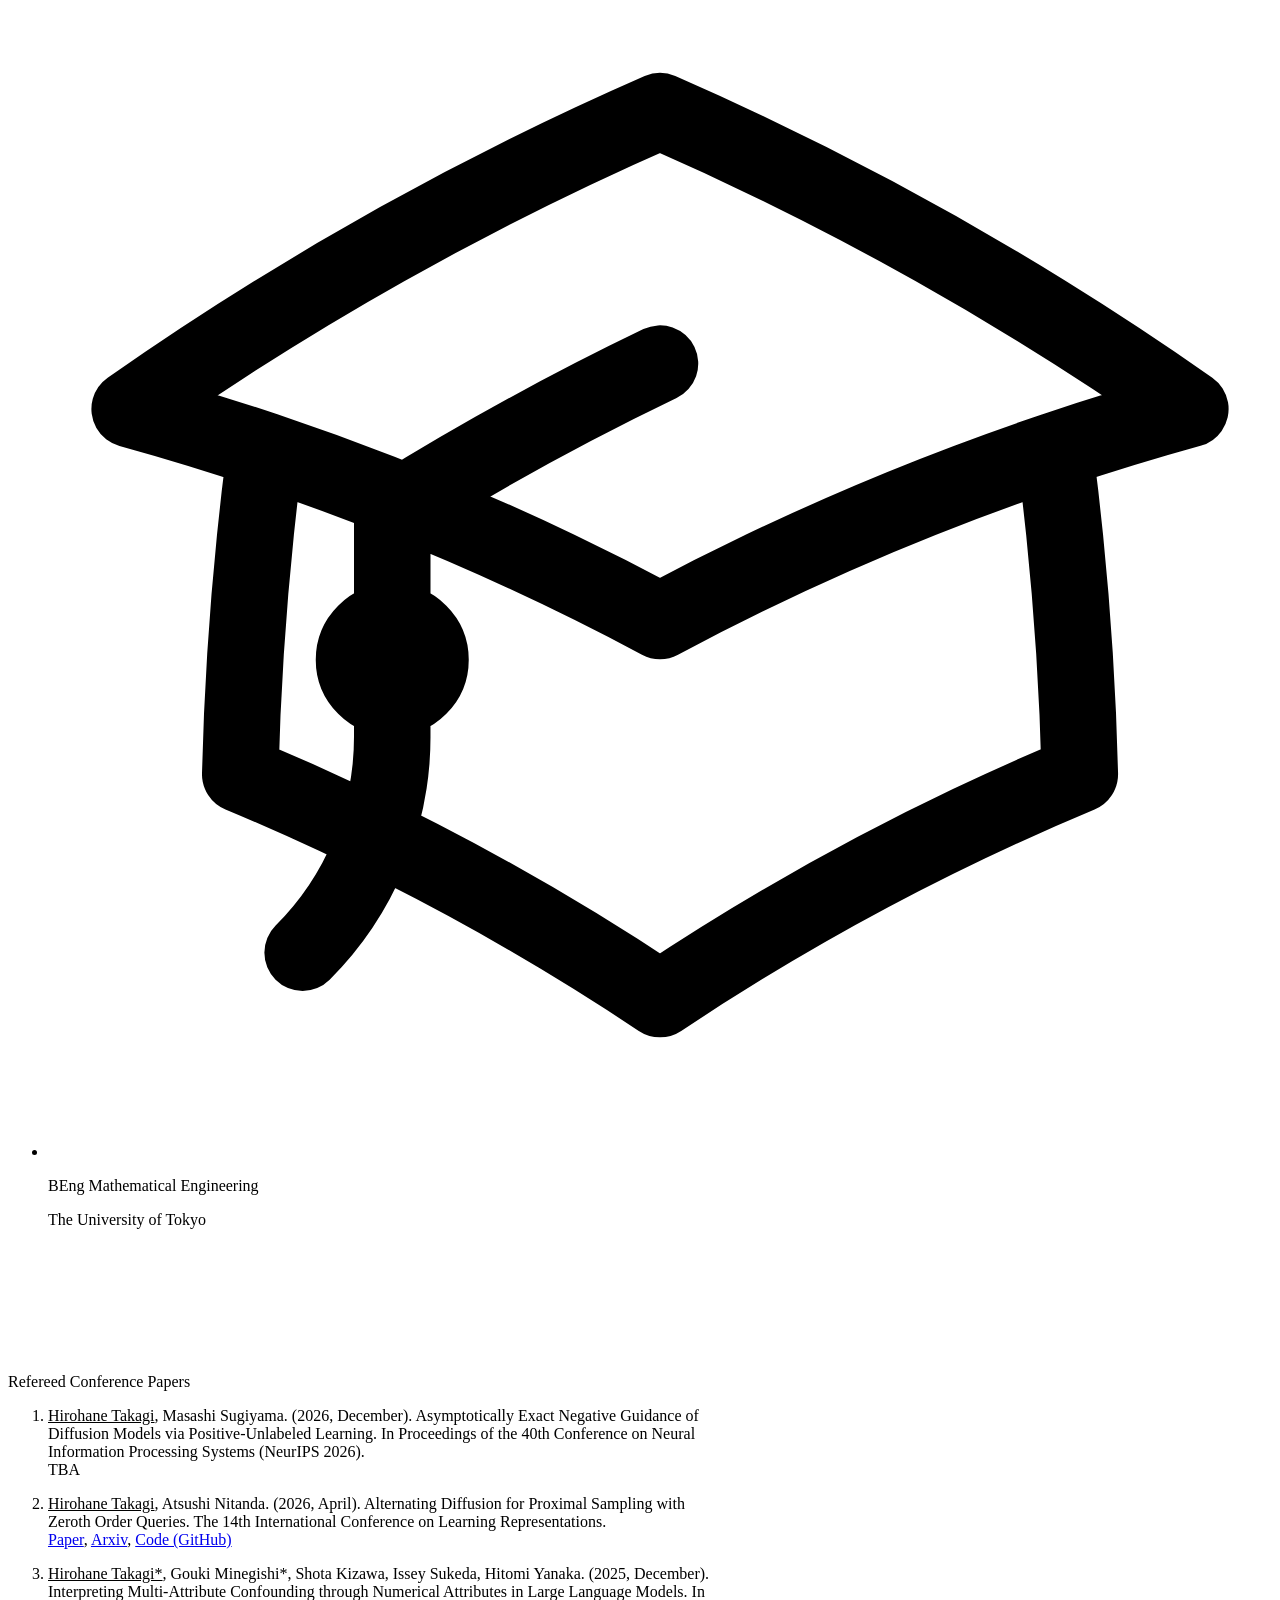
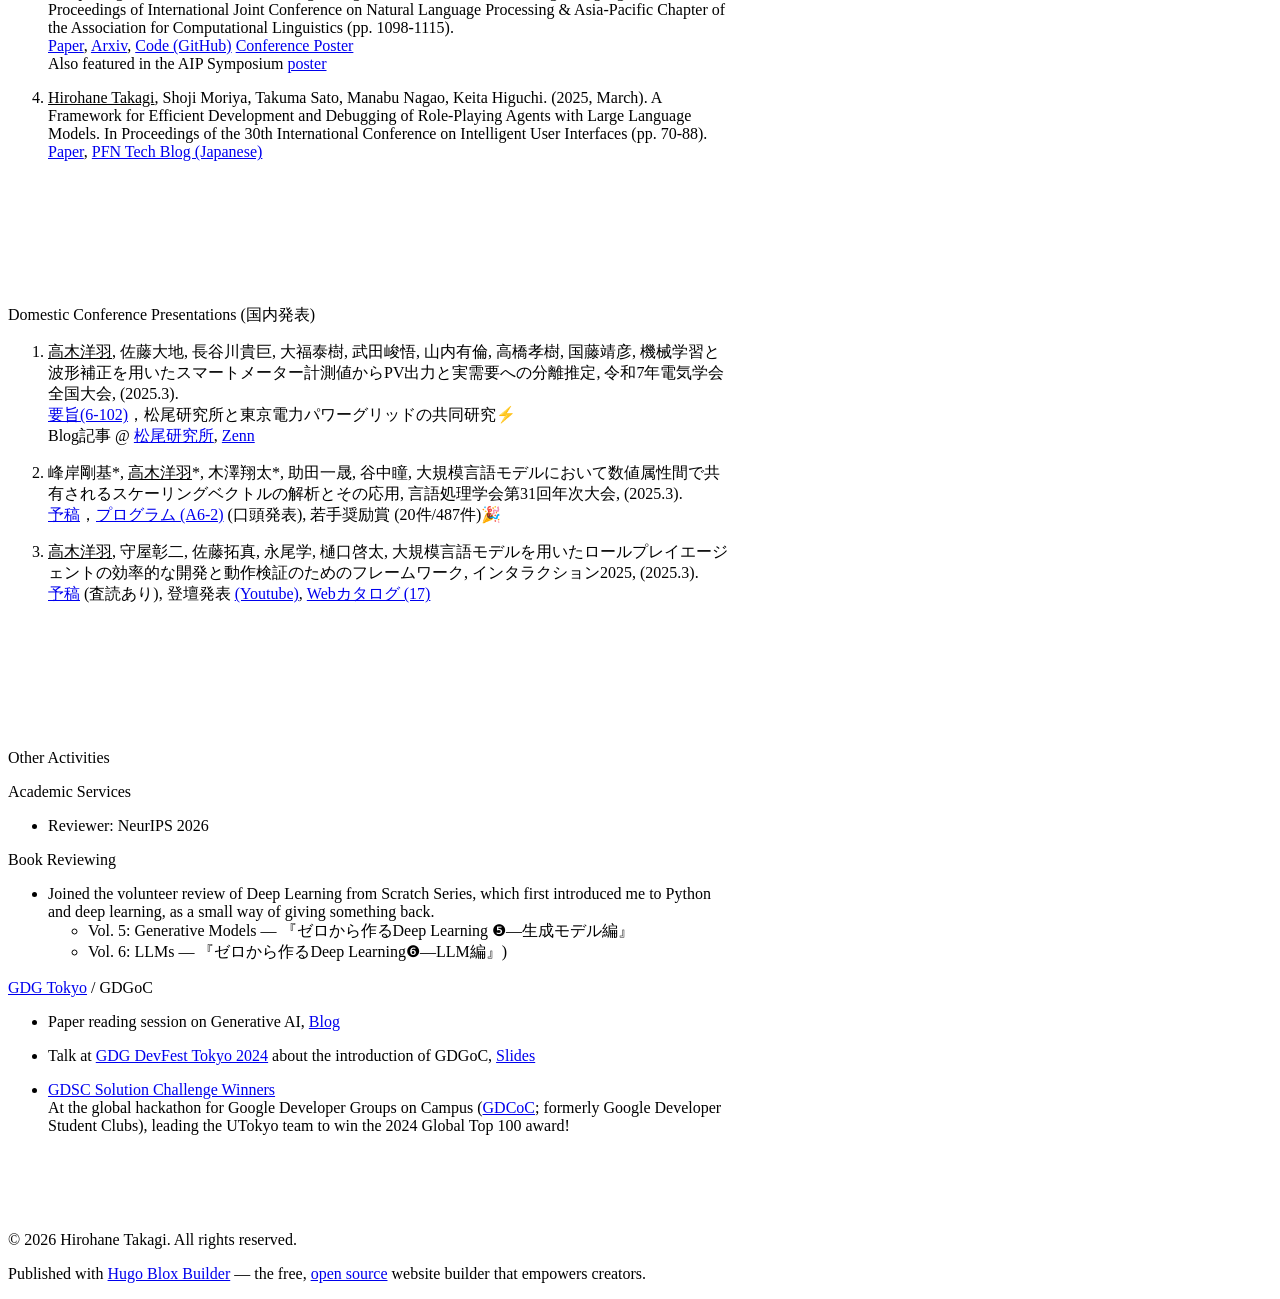
==== commit a10c2f31: "update" ====
--- a/index.html
+++ b/index.html
@@ -1,6 +1,6 @@
 <!doctype html>
 <!-- This site was created with Hugo Blox. https://hugoblox.com -->
-<!-- Last Published: August 9, 2026 --><html lang="en-us" dir="ltr"
+<!-- Last Published: September 28, 2026 --><html lang="en-us" dir="ltr"
       data-wc-theme-default="system">
   
 <head>
@@ -163,8 +163,8 @@
   
 
   
-  <link rel="icon" type="image/png" href="/media/icon_hu_c1d2b2dd44d906c9.png" />
-  <link rel="apple-touch-icon" type="image/png" href="/media/icon_hu_d448a2c699b68463.png" />
+  <link rel="icon" type="image/png" href="/media/icon_hu_7250b5c49b38f34.png" />
+  <link rel="apple-touch-icon" type="image/png" href="/media/icon_hu_19cd444dac58989c.png" />
 
   <link rel="canonical" href="https://htkg.github.io/" />
 
@@ -194,8 +194,8 @@
   <meta property="og:site_name" content="Hirohane Takagi" />
   <meta property="og:url" content="https://htkg.github.io/" />
   <meta property="og:title" content="Hirohane Takagi" />
-  <meta property="og:description" content="This is Hirohane Takagi’s personal website, built with Hugo Blox Builder." /><meta property="og:image" content="https://htkg.github.io/media/icon_hu_f1d883be97be25e9.png" />
-    <meta property="twitter:image" content="https://htkg.github.io/media/icon_hu_f1d883be97be25e9.png" /><meta property="og:locale" content="en-us" />
+  <meta property="og:description" content="This is Hirohane Takagi’s personal website, built with Hugo Blox Builder." /><meta property="og:image" content="https://htkg.github.io/media/icon_hu_eb5a01d5de45eeca.png" />
+    <meta property="twitter:image" content="https://htkg.github.io/media/icon_hu_eb5a01d5de45eeca.png" /><meta property="og:locale" content="en-us" />
   
     
       <meta property="og:updated_time" content="2026-04-06T00:00:00&#43;00:00" />
@@ -890,6 +890,24 @@
         
       
       <li>
+        <a href="https://www.linkedin.com/in/hirohane-takagi" target="_blank" rel="noopener" aria-label="brands/linkedin"
+           >
+          <svg style="height: 1.5rem;" xmlns="http://www.w3.org/2000/svg" height="1em" viewBox="0 0 448 512"><path fill="currentColor" d="M416 32H31.9C14.3 32 0 46.5 0 64.3v383.4C0 465.5 14.3 480 31.9 480H416c17.6 0 32-14.5 32-32.3V64.3c0-17.8-14.4-32.3-32-32.3zM135.4 416H69V202.2h66.5V416zm-33.2-243c-21.3 0-38.5-17.3-38.5-38.5S80.9 96 102.2 96c21.2 0 38.5 17.3 38.5 38.5 0 21.3-17.2 38.5-38.5 38.5zm282.1 243h-66.4V312c0-24.8-.5-56.7-34.5-56.7-34.6 0-39.9 27-39.9 54.9V416h-66.4V202.2h63.7v29.2h.9c8.9-16.8 30.6-34.5 62.9-34.5 67.2 0 79.7 44.3 79.7 101.9V416z"/></svg>
+        </a>
+      </li>
+      
+      
+      
+      
+        
+      
+      
+      
+      
+      
+        
+      
+      <li>
         <a href="https://github.com/htkg" target="_blank" rel="noopener" aria-label="brands/github"
            >
           <svg style="height: 1.5rem;" fill="currentColor" viewBox="3 3 18 18"><path d="M12 3C7.0275 3 3 7.12937 3 12.2276C3 16.3109 5.57625 19.7597 9.15374 20.9824C9.60374 21.0631 9.77249 20.7863 9.77249 20.5441C9.77249 20.3249 9.76125 19.5982 9.76125 18.8254C7.5 19.2522 6.915 18.2602 6.735 17.7412C6.63375 17.4759 6.19499 16.6569 5.8125 16.4378C5.4975 16.2647 5.0475 15.838 5.80124 15.8264C6.51 15.8149 7.01625 16.4954 7.18499 16.7723C7.99499 18.1679 9.28875 17.7758 9.80625 17.5335C9.885 16.9337 10.1212 16.53 10.38 16.2993C8.3775 16.0687 6.285 15.2728 6.285 11.7432C6.285 10.7397 6.63375 9.9092 7.20749 9.26326C7.1175 9.03257 6.8025 8.08674 7.2975 6.81794C7.2975 6.81794 8.05125 6.57571 9.77249 7.76377C10.4925 7.55615 11.2575 7.45234 12.0225 7.45234C12.7875 7.45234 13.5525 7.55615 14.2725 7.76377C15.9937 6.56418 16.7475 6.81794 16.7475 6.81794C17.2424 8.08674 16.9275 9.03257 16.8375 9.26326C17.4113 9.9092 17.76 10.7281 17.76 11.7432C17.76 15.2843 15.6563 16.0687 13.6537 16.2993C13.98 16.5877 14.2613 17.1414 14.2613 18.0065C14.2613 19.2407 14.25 20.2326 14.25 20.5441C14.25 20.7863 14.4188 21.0746 14.8688 20.9824C16.6554 20.364 18.2079 19.1866 19.3078 17.6162C20.4077 16.0457 20.9995 14.1611 21 12.2276C21 7.12937 16.9725 3 12 3Z"></path></svg>
@@ -908,9 +926,9 @@
         
       
       <li>
-        <a href="https://www.linkedin.com/in/hirohane-takagi" target="_blank" rel="noopener" aria-label="brands/linkedin"
+        <a href="https://scholar.google.co.jp/citations?user=VnB87Z0AAAAJ" target="_blank" rel="noopener" aria-label="academicons/google-scholar"
            >
-          <svg style="height: 1.5rem;" xmlns="http://www.w3.org/2000/svg" height="1em" viewBox="0 0 448 512"><path fill="currentColor" d="M416 32H31.9C14.3 32 0 46.5 0 64.3v383.4C0 465.5 14.3 480 31.9 480H416c17.6 0 32-14.5 32-32.3V64.3c0-17.8-14.4-32.3-32-32.3zM135.4 416H69V202.2h66.5V416zm-33.2-243c-21.3 0-38.5-17.3-38.5-38.5S80.9 96 102.2 96c21.2 0 38.5 17.3 38.5 38.5 0 21.3-17.2 38.5-38.5 38.5zm282.1 243h-66.4V312c0-24.8-.5-56.7-34.5-56.7-34.6 0-39.9 27-39.9 54.9V416h-66.4V202.2h63.7v29.2h.9c8.9-16.8 30.6-34.5 62.9-34.5 67.2 0 79.7 44.3 79.7 101.9V416z"/></svg>
+          <svg style="height: 1.5rem;" xmlns="http://www.w3.org/2000/svg" viewBox="0 0 512 512"><path fill="currentColor" d="M343.759 106.662V79.43L363.524 64h-213.89L20.476 176.274h85.656a82.339 82.339 0 0 0-.219 6.225c0 20.845 7.22 38.087 21.672 51.861c14.453 13.797 32.252 20.648 53.327 20.648c4.923 0 9.75-.368 14.438-1.024c-2.907 6.5-4.374 12.523-4.374 18.142c0 9.875 4.499 20.43 13.467 31.642c-39.234 2.67-68.061 9.732-86.437 21.163c-10.531 6.5-19 14.704-25.39 24.531c-6.391 9.9-9.578 20.515-9.578 31.962c0 9.648 2.062 18.336 6.219 26.062c4.156 7.726 9.578 14.07 16.312 18.984c6.718 4.968 14.469 9.101 23.219 12.469c8.734 3.344 17.406 5.718 26.061 7.062A167.052 167.052 0 0 0 180.555 448c13.469 0 26.953-1.734 40.547-5.187c13.562-3.485 26.28-8.642 38.171-15.493c11.86-6.805 21.515-16.086 28.922-27.718c7.39-11.68 11.094-24.805 11.094-39.336c0-11.016-2.25-21.039-6.75-30.14c-4.468-9.073-9.938-16.542-16.452-22.345c-6.501-5.813-13-11.155-19.516-15.968c-6.5-4.845-12-9.75-16.468-14.813c-4.485-5.046-6.735-10.054-6.735-14.984c0-4.921 1.734-9.672 5.216-14.265c3.455-4.61 7.674-9.048 12.61-13.306c4.937-4.25 9.875-8.968 14.796-14.133c4.922-5.147 9.141-11.827 12.61-20.008c3.485-8.18 5.203-17.445 5.203-27.757c0-13.453-2.547-24.46-7.547-33.314c-.594-1.022-1.218-1.803-1.875-3.022l56.907-46.672v17.119c-7.393.93-6.624 5.345-6.624 10.635V245.96c0 5.958 4.875 10.834 10.834 10.834h3.989c5.958 0 10.833-4.875 10.833-10.834V117.293c0-5.277.778-9.688-6.561-10.63zm-107.36 222.48c1.14.75 3.704 2.78 7.718 6.038c4.05 3.243 6.797 5.695 8.266 7.414a443.553 443.553 0 0 1 6.376 7.547c2.813 3.375 4.718 6.304 5.718 8.734c1 2.477 2.016 5.461 3.047 8.946a38.27 38.27 0 0 1 1.485 10.562c0 17.048-6.564 29.68-19.656 37.859c-13.125 8.18-28.767 12.274-46.938 12.274c-9.187 0-18.203-1.093-27.063-3.196c-8.843-2.116-17.311-5.336-25.39-9.601c-8.078-4.258-14.577-10.204-19.5-17.797c-4.938-7.64-7.407-16.415-7.407-26.25c0-10.32 2.797-19.29 8.422-26.906c5.594-7.625 12.938-13.391 22.032-17.315c9.063-3.946 18.25-6.742 27.562-8.398a157.865 157.865 0 0 1 28.438-2.555c4.47 0 7.936.25 10.405.696c.455.219 3.032 2.07 7.735 5.563c4.704 3.462 7.625 5.595 8.75 6.384zm-3.359-100.579c-7.406 8.86-17.734 13.288-30.953 13.288c-11.86 0-22.298-4.764-31.266-14.312c-9-9.523-15.422-20.328-19.344-32.43c-3.937-12.109-5.906-23.984-5.906-35.648c0-13.694 3.596-25.352 10.781-34.976c7.187-9.65 17.5-14.485 30.938-14.485c11.875 0 22.374 5.038 31.437 15.157c9.094 10.085 15.61 21.413 19.517 33.968c3.922 12.54 5.873 24.53 5.873 35.984c0 13.446-3.702 24.61-11.076 33.454z"/></svg>
         </a>
       </li>
       
@@ -1108,6 +1126,10 @@
 
   
   <div class="prose prose-slate lg:prose-xl dark:prose-invert max-w-prose"><ol>
+<li>
+<p><u>Hirohane Takagi</u>, Masashi Sugiyama. (2026, December). Asymptotically Exact Negative Guidance of Diffusion Models via Positive-Unlabeled Learning. In Proceedings of the 40th Conference on Neural Information Processing Systems (NeurIPS 2026).<br>
+TBA</p>
+</li>
 <li>
 <p><u>Hirohane Takagi</u>, Atsushi Nitanda. (2026, April). Alternating Diffusion for Proximal Sampling with Zeroth Order Queries. The 14th International Conference on Learning Representations.<br>
 <a href="https://openreview.net/forum?id=NjjRuJuMTd" target="_blank" rel="noopener">Paper</a>, <a href="https://arxiv.org/abs/2603.19633" target="_blank" rel="noopener">Arxiv</a>, <a href="https://github.com/htkg/zod-ps" target="_blank" rel="noopener">Code (GitHub)</a></p>
@@ -1239,7 +1261,7 @@
 <div class="flex flex-col items-center max-w-prose mx-auto gap-3 justify-center px-6">
 
   <div class="mb-6 text-3xl font-bold text-gray-900 dark:text-white">
-    Domestic Conference Papers (国内発表)
+    Domestic Conference Presentations (国内発表)
   </div>
 
   
@@ -1378,7 +1400,11 @@
   </div>
 
   
-  <div class="prose prose-slate lg:prose-xl dark:prose-invert max-w-prose"><p>Book Reviewing</p>
+  <div class="prose prose-slate lg:prose-xl dark:prose-invert max-w-prose"><p>Academic Services</p>
+<ul>
+<li>Reviewer: NeurIPS 2026</li>
+</ul>
+<p>Book Reviewing</p>
 <ul>
 <li>Joined the volunteer review of Deep Learning from Scratch Series, which first introduced me to Python and deep learning, as a small way of giving something back.
 <ul>
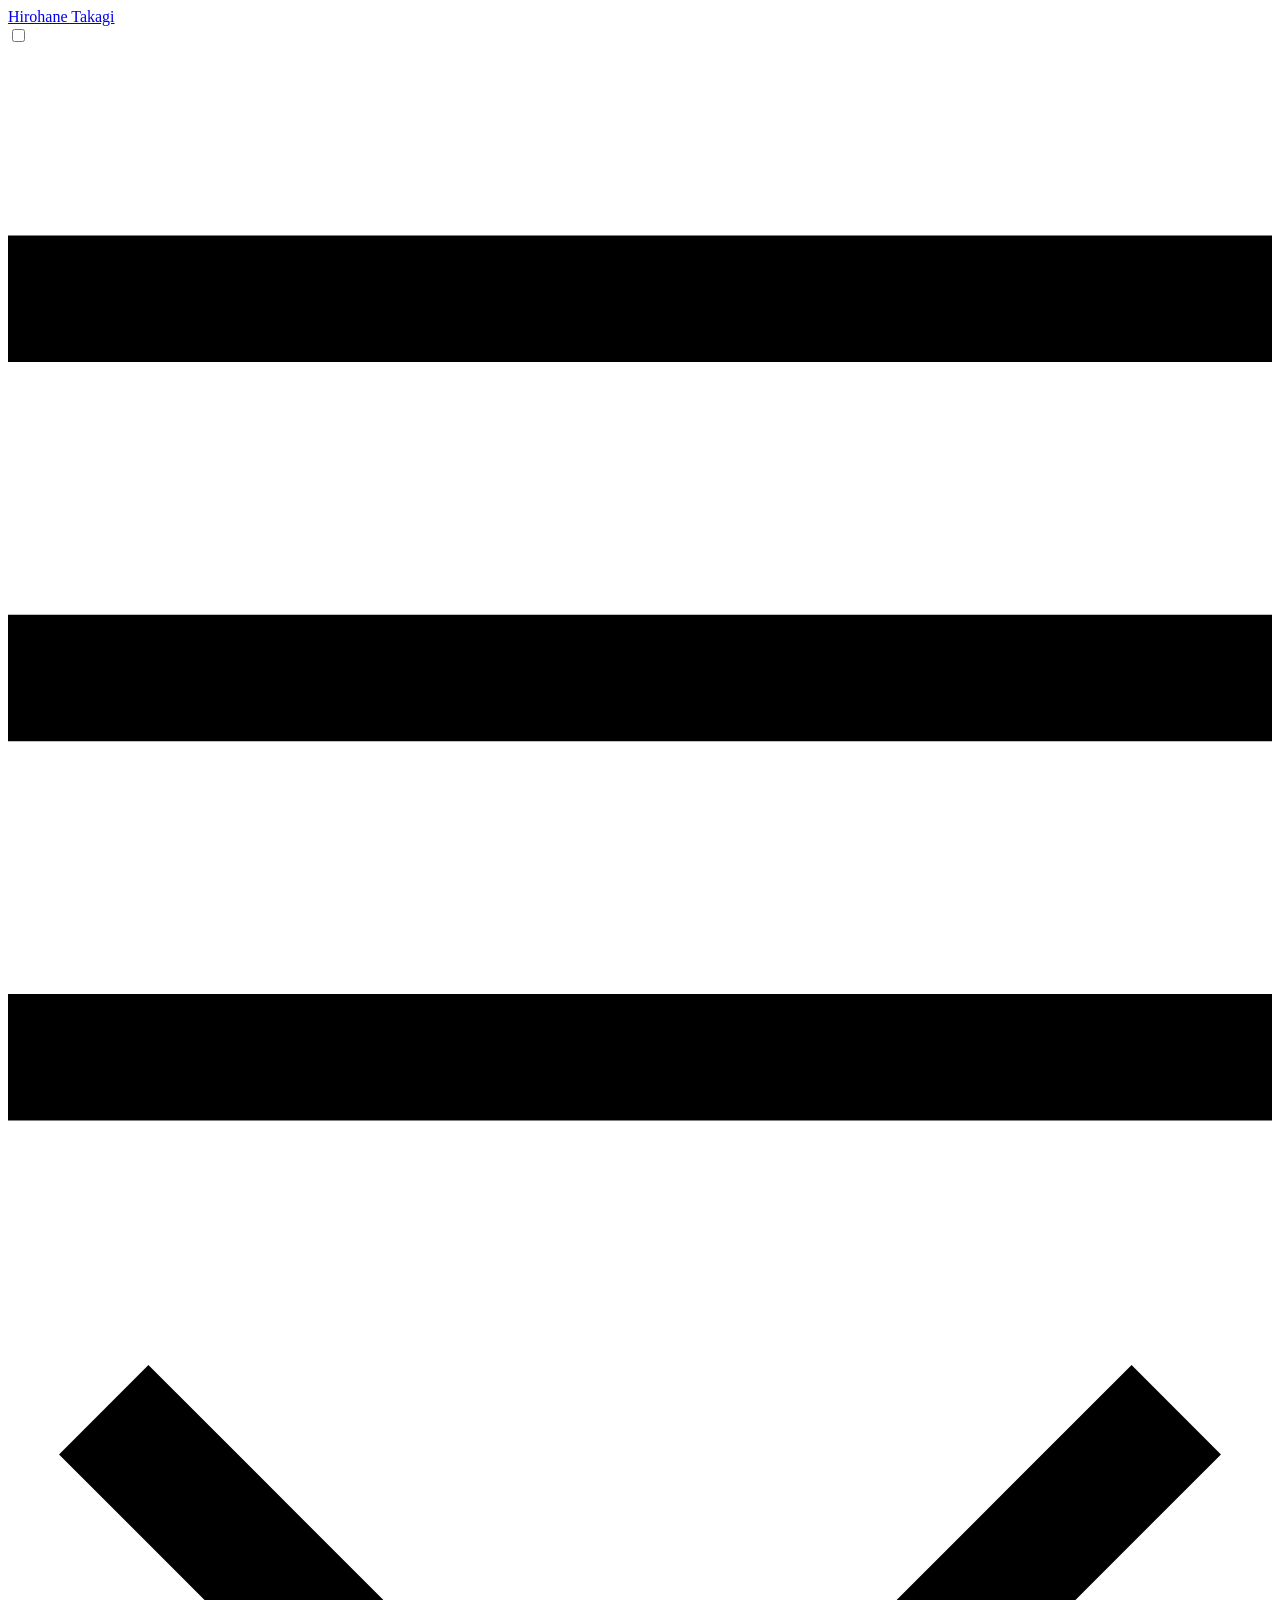
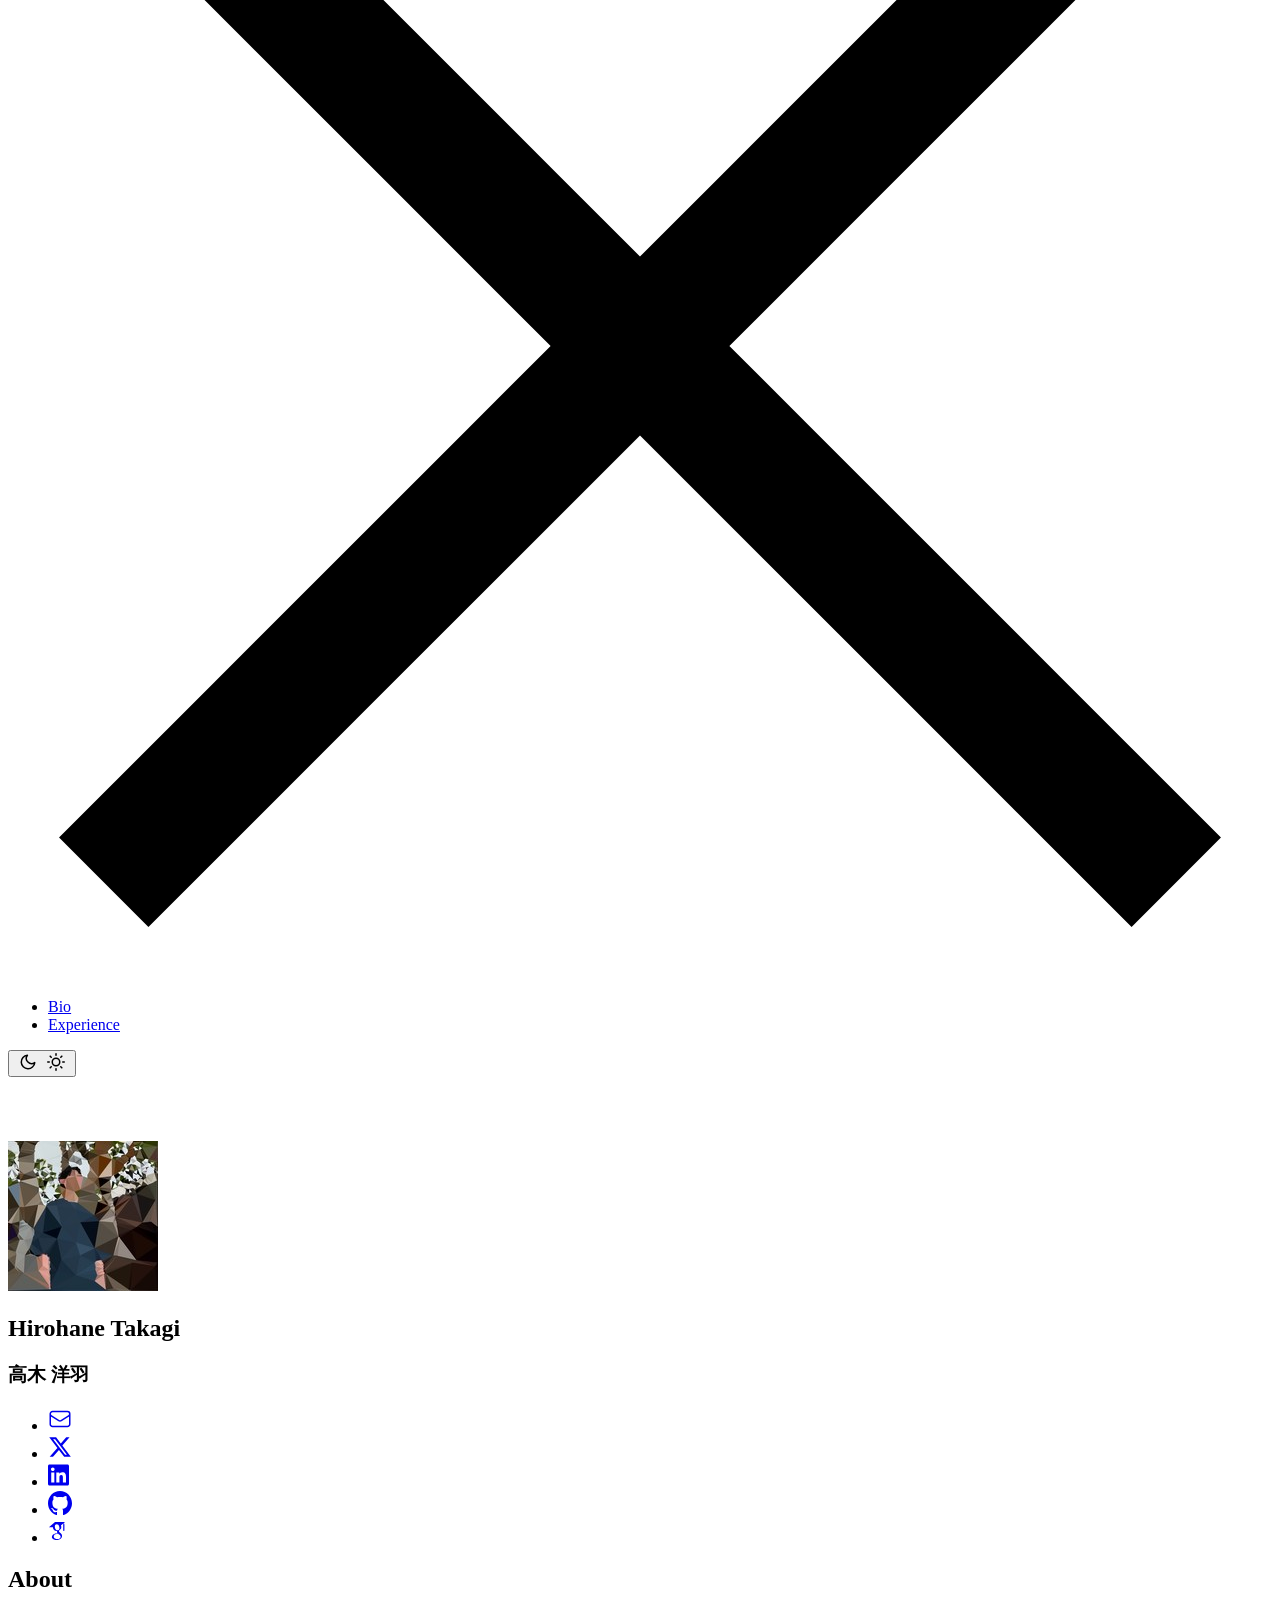
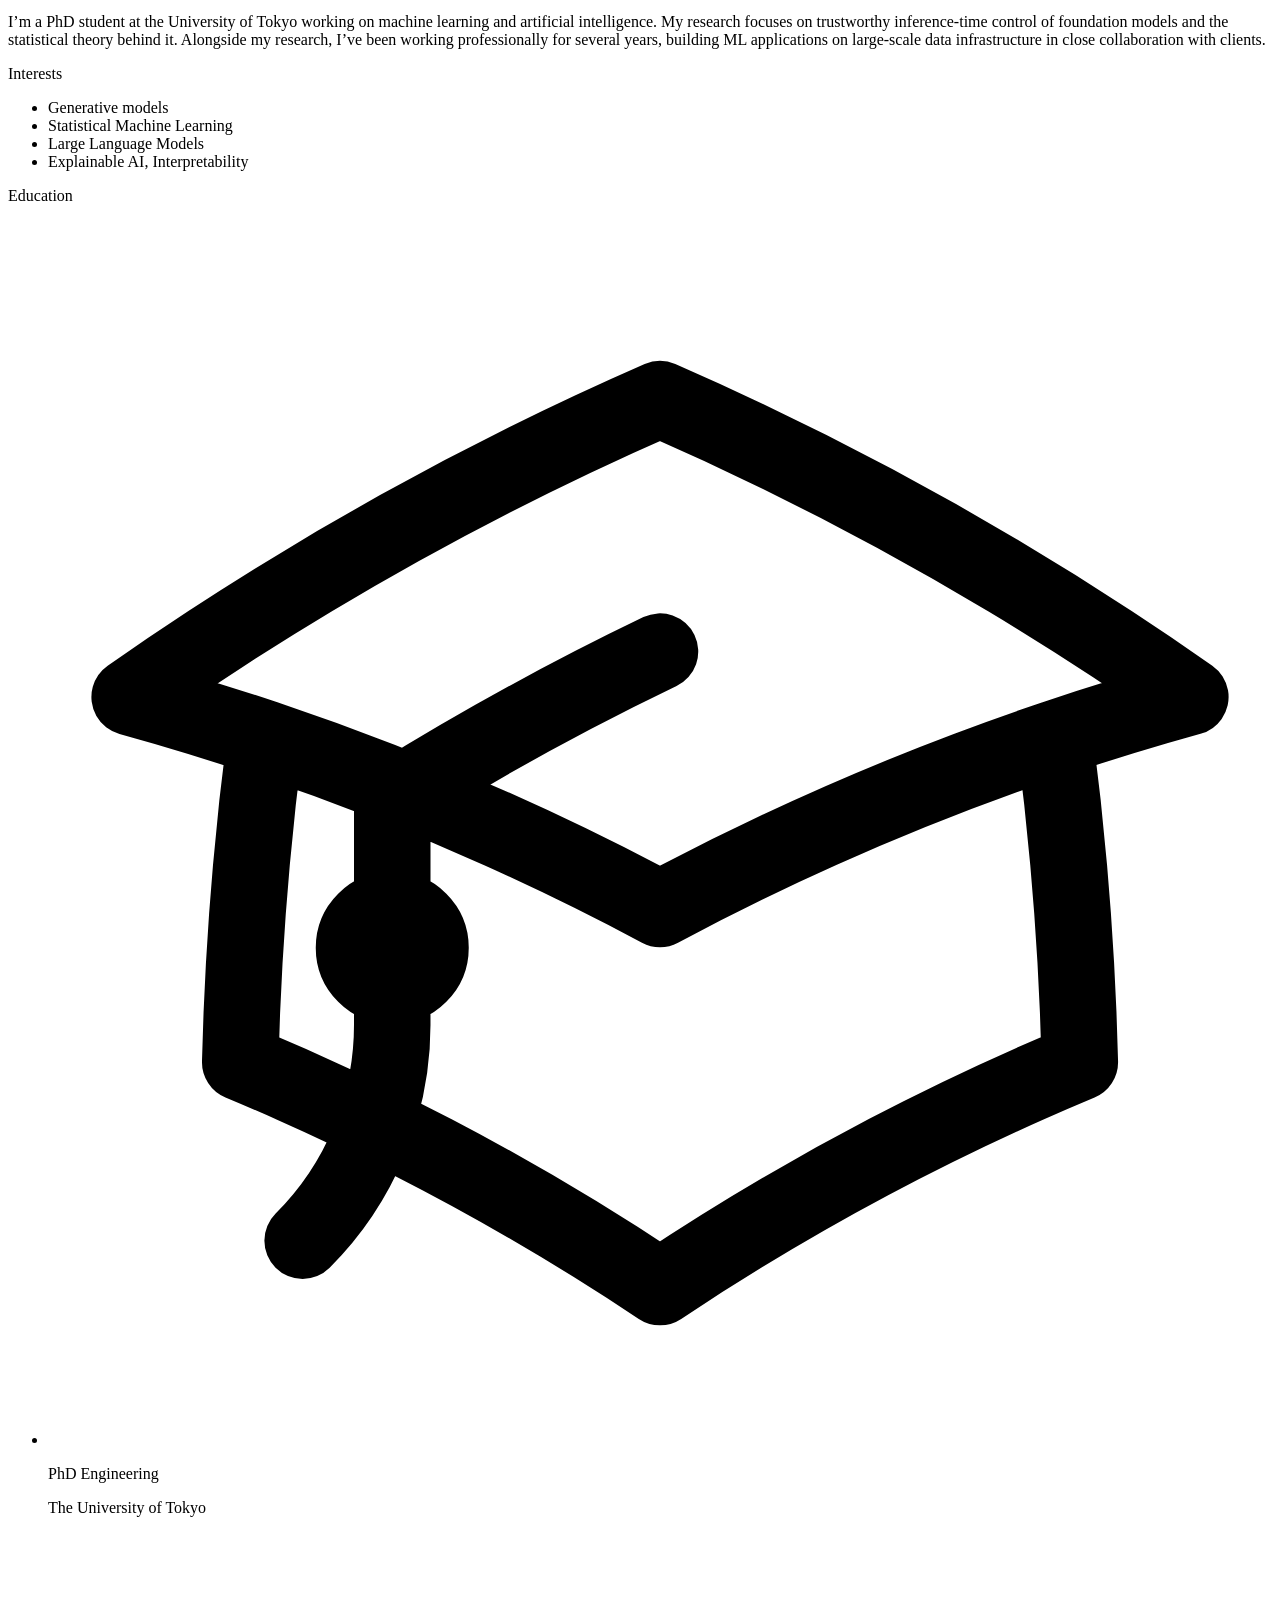
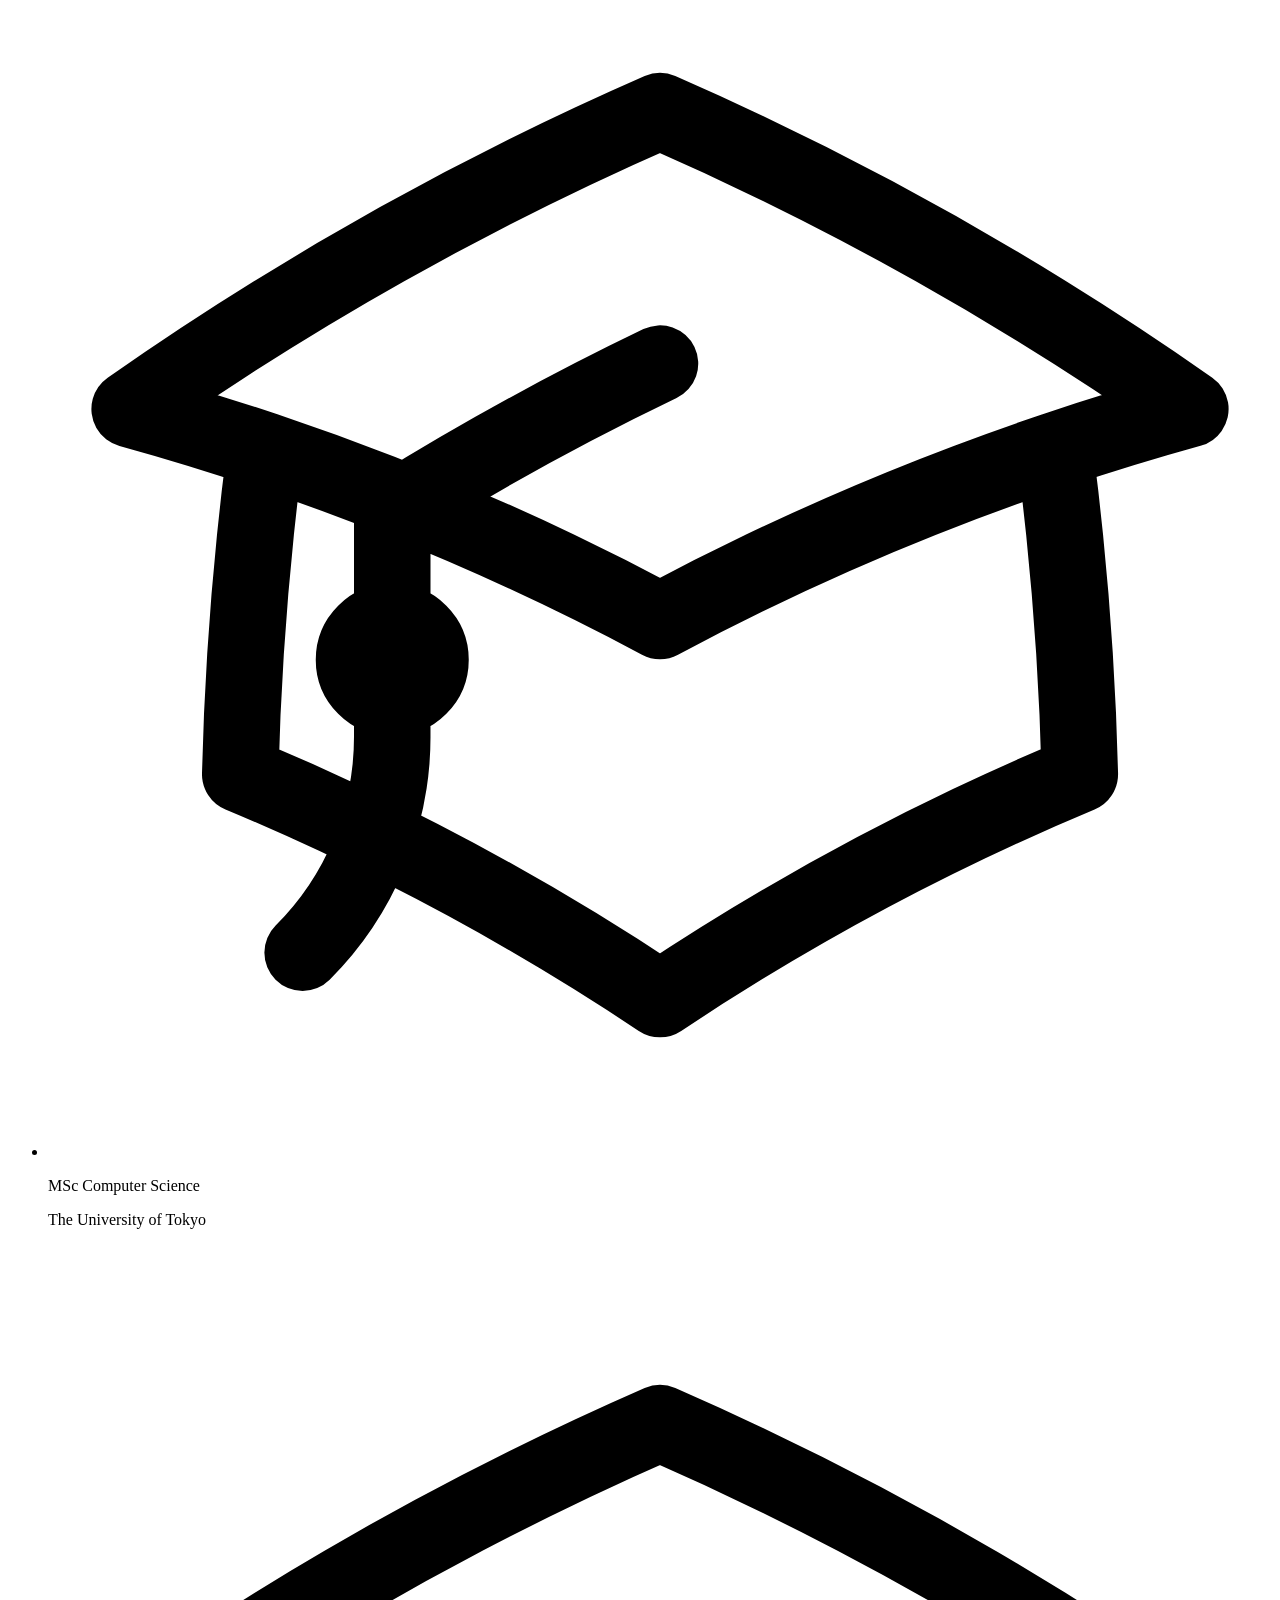
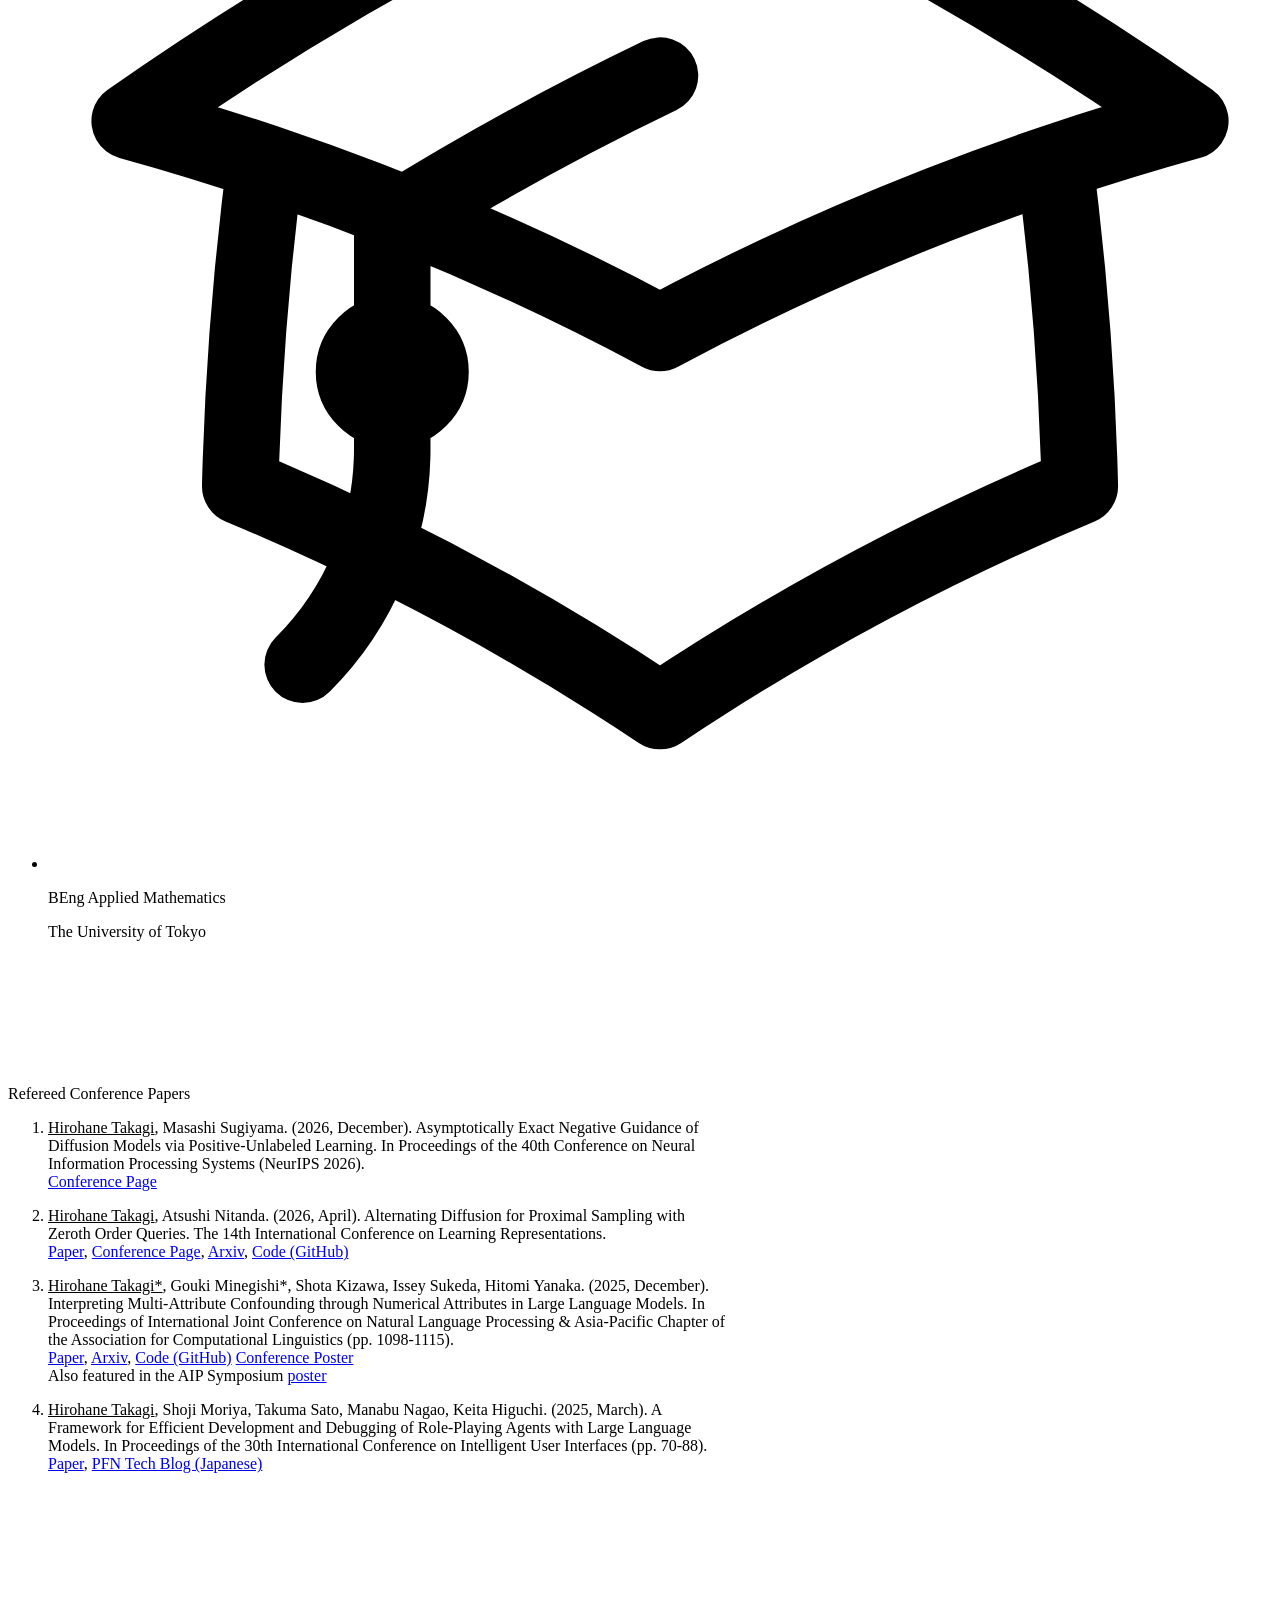
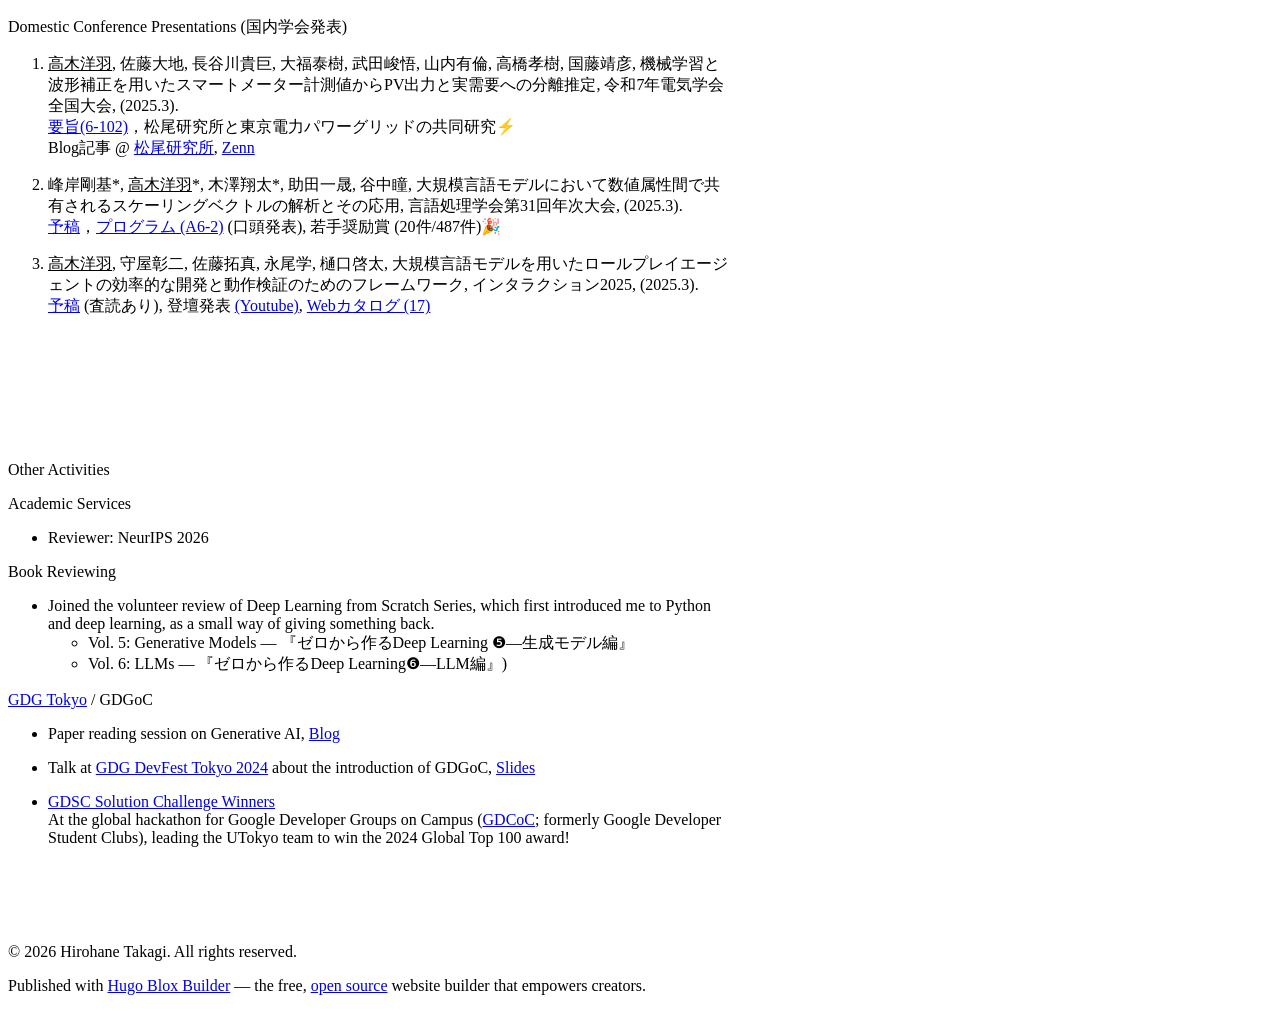
==== commit b94ca983: "update" ====
--- a/index.html
+++ b/index.html
@@ -1,6 +1,6 @@
 <!doctype html>
 <!-- This site was created with Hugo Blox. https://hugoblox.com -->
-<!-- Last Published: September 28, 2026 --><html lang="en-us" dir="ltr"
+<!-- Last Published: October 10, 2026 --><html lang="en-us" dir="ltr"
       data-wc-theme-default="system">
   
 <head>
@@ -198,7 +198,7 @@
     <meta property="twitter:image" content="https://htkg.github.io/media/icon_hu_eb5a01d5de45eeca.png" /><meta property="og:locale" content="en-us" />
   
     
-      <meta property="og:updated_time" content="2026-04-06T00:00:00&#43;00:00" />
+      <meta property="og:updated_time" content="2026-10-10T00:00:00&#43;00:00" />
     
   
 
@@ -941,10 +941,9 @@
     <div class="pt-2 justify-content-center prose prose-slate dark:prose-invert">
       <div class="bio-text" >
         <h2 id="about">About</h2>
-<p>I am a master’s student in computer science at the University of Tokyo, Japan.<br>
-My interests lie in reliable control of generative models through learning from
-limited information and human–AI collaboration. I strive to engage in both
-theoretical exploration and practical application development.</p>
+<p>I’m a PhD student at the University of Tokyo working on machine learning and artificial intelligence.
+My research focuses on trustworthy inference-time control of foundation models and the statistical theory behind it.
+Alongside my research, I’ve been working professionally for several years, building ML applications on large-scale data infrastructure in close collaboration with clients.</p>
 
       </div>
     </div>
@@ -963,6 +962,10 @@
       <ul class="list-disc list-inside space-y-1 pl-5">
         
         <li>
+          Generative models
+        </li>
+        
+        <li>
           Statistical Machine Learning
         </li>
         
@@ -986,7 +989,7 @@
         <li class="flex items-start gap-3">
           <svg style="" class='flex-shrink-0 w-5 h-5 me-2 mt-1' xmlns="http://www.w3.org/2000/svg" viewBox="0 0 24 24"><path fill="none" stroke="currentColor" stroke-linecap="round" stroke-linejoin="round" stroke-width="1.5" d="M4.26 10.147a60.436 60.436 0 0 0-.491 6.347A48.627 48.627 0 0 1 12 20.904a48.627 48.627 0 0 1 8.232-4.41a60.46 60.46 0 0 0-.491-6.347m-15.482 0a50.57 50.57 0 0 0-2.658-.813A59.905 59.905 0 0 1 12 3.493a59.902 59.902 0 0 1 10.399 5.84a51.39 51.39 0 0 0-2.658.814m-15.482 0A50.697 50.697 0 0 1 12 13.489a50.702 50.702 0 0 1 7.74-3.342M6.75 15a.75.75 0 1 0 0-1.5a.75.75 0 0 0 0 1.5m0 0v-3.675A55.378 55.378 0 0 1 12 8.443m-7.007 11.55A5.981 5.981 0 0 0 6.75 15.75v-1.5"/></svg>
           <div class="description">
-            <p class="course">MSc Computer Science (ongoing)</p>
+            <p class="course">PhD Engineering</p>
             <p class="text-sm">The University of Tokyo</p>
           </div>
         </li>
@@ -994,7 +997,15 @@
         <li class="flex items-start gap-3">
           <svg style="" class='flex-shrink-0 w-5 h-5 me-2 mt-1' xmlns="http://www.w3.org/2000/svg" viewBox="0 0 24 24"><path fill="none" stroke="currentColor" stroke-linecap="round" stroke-linejoin="round" stroke-width="1.5" d="M4.26 10.147a60.436 60.436 0 0 0-.491 6.347A48.627 48.627 0 0 1 12 20.904a48.627 48.627 0 0 1 8.232-4.41a60.46 60.46 0 0 0-.491-6.347m-15.482 0a50.57 50.57 0 0 0-2.658-.813A59.905 59.905 0 0 1 12 3.493a59.902 59.902 0 0 1 10.399 5.84a51.39 51.39 0 0 0-2.658.814m-15.482 0A50.697 50.697 0 0 1 12 13.489a50.702 50.702 0 0 1 7.74-3.342M6.75 15a.75.75 0 1 0 0-1.5a.75.75 0 0 0 0 1.5m0 0v-3.675A55.378 55.378 0 0 1 12 8.443m-7.007 11.55A5.981 5.981 0 0 0 6.75 15.75v-1.5"/></svg>
           <div class="description">
-            <p class="course">BEng Mathematical Engineering</p>
+            <p class="course">MSc Computer Science</p>
+            <p class="text-sm">The University of Tokyo</p>
+          </div>
+        </li>
+        
+        <li class="flex items-start gap-3">
+          <svg style="" class='flex-shrink-0 w-5 h-5 me-2 mt-1' xmlns="http://www.w3.org/2000/svg" viewBox="0 0 24 24"><path fill="none" stroke="currentColor" stroke-linecap="round" stroke-linejoin="round" stroke-width="1.5" d="M4.26 10.147a60.436 60.436 0 0 0-.491 6.347A48.627 48.627 0 0 1 12 20.904a48.627 48.627 0 0 1 8.232-4.41a60.46 60.46 0 0 0-.491-6.347m-15.482 0a50.57 50.57 0 0 0-2.658-.813A59.905 59.905 0 0 1 12 3.493a59.902 59.902 0 0 1 10.399 5.84a51.39 51.39 0 0 0-2.658.814m-15.482 0A50.697 50.697 0 0 1 12 13.489a50.702 50.702 0 0 1 7.74-3.342M6.75 15a.75.75 0 1 0 0-1.5a.75.75 0 0 0 0 1.5m0 0v-3.675A55.378 55.378 0 0 1 12 8.443m-7.007 11.55A5.981 5.981 0 0 0 6.75 15.75v-1.5"/></svg>
+          <div class="description">
+            <p class="course">BEng Applied Mathematics</p>
             <p class="text-sm">The University of Tokyo</p>
           </div>
         </li>
@@ -1128,11 +1139,11 @@
   <div class="prose prose-slate lg:prose-xl dark:prose-invert max-w-prose"><ol>
 <li>
 <p><u>Hirohane Takagi</u>, Masashi Sugiyama. (2026, December). Asymptotically Exact Negative Guidance of Diffusion Models via Positive-Unlabeled Learning. In Proceedings of the 40th Conference on Neural Information Processing Systems (NeurIPS 2026).<br>
-TBA</p>
+<a href="https://neurips.cc/virtual/2026/loc/sydney/poster/148530" target="_blank" rel="noopener">Conference Page</a></p>
 </li>
 <li>
 <p><u>Hirohane Takagi</u>, Atsushi Nitanda. (2026, April). Alternating Diffusion for Proximal Sampling with Zeroth Order Queries. The 14th International Conference on Learning Representations.<br>
-<a href="https://openreview.net/forum?id=NjjRuJuMTd" target="_blank" rel="noopener">Paper</a>, <a href="https://arxiv.org/abs/2603.19633" target="_blank" rel="noopener">Arxiv</a>, <a href="https://github.com/htkg/zod-ps" target="_blank" rel="noopener">Code (GitHub)</a></p>
+<a href="https://proceedings.iclr.cc/paper_files/paper/2026/hash/1f961dc9f56c8cdb125438888de7d60e-Abstract-Conference.html" target="_blank" rel="noopener">Paper</a>, <a href="https://iclr.cc/virtual/2026/poster/10009836" target="_blank" rel="noopener">Conference Page</a>, <a href="https://arxiv.org/abs/2603.19633" target="_blank" rel="noopener">Arxiv</a>, <a href="https://github.com/htkg/zod-ps" target="_blank" rel="noopener">Code (GitHub)</a></p>
 </li>
 <li>
 <p><u>Hirohane Takagi*</u>, Gouki Minegishi*, Shota Kizawa, Issey Sukeda, Hitomi Yanaka. (2025, December). Interpreting Multi-Attribute Confounding through Numerical Attributes in Large Language Models. In Proceedings of International Joint Conference on Natural Language Processing &amp; Asia-Pacific Chapter of the Association for Computational Linguistics (pp. 1098-1115).<br>
@@ -1261,7 +1272,7 @@
 <div class="flex flex-col items-center max-w-prose mx-auto gap-3 justify-center px-6">
 
   <div class="mb-6 text-3xl font-bold text-gray-900 dark:text-white">
-    Domestic Conference Presentations (国内発表)
+    Domestic Conference Presentations (国内学会発表)
   </div>
 
   
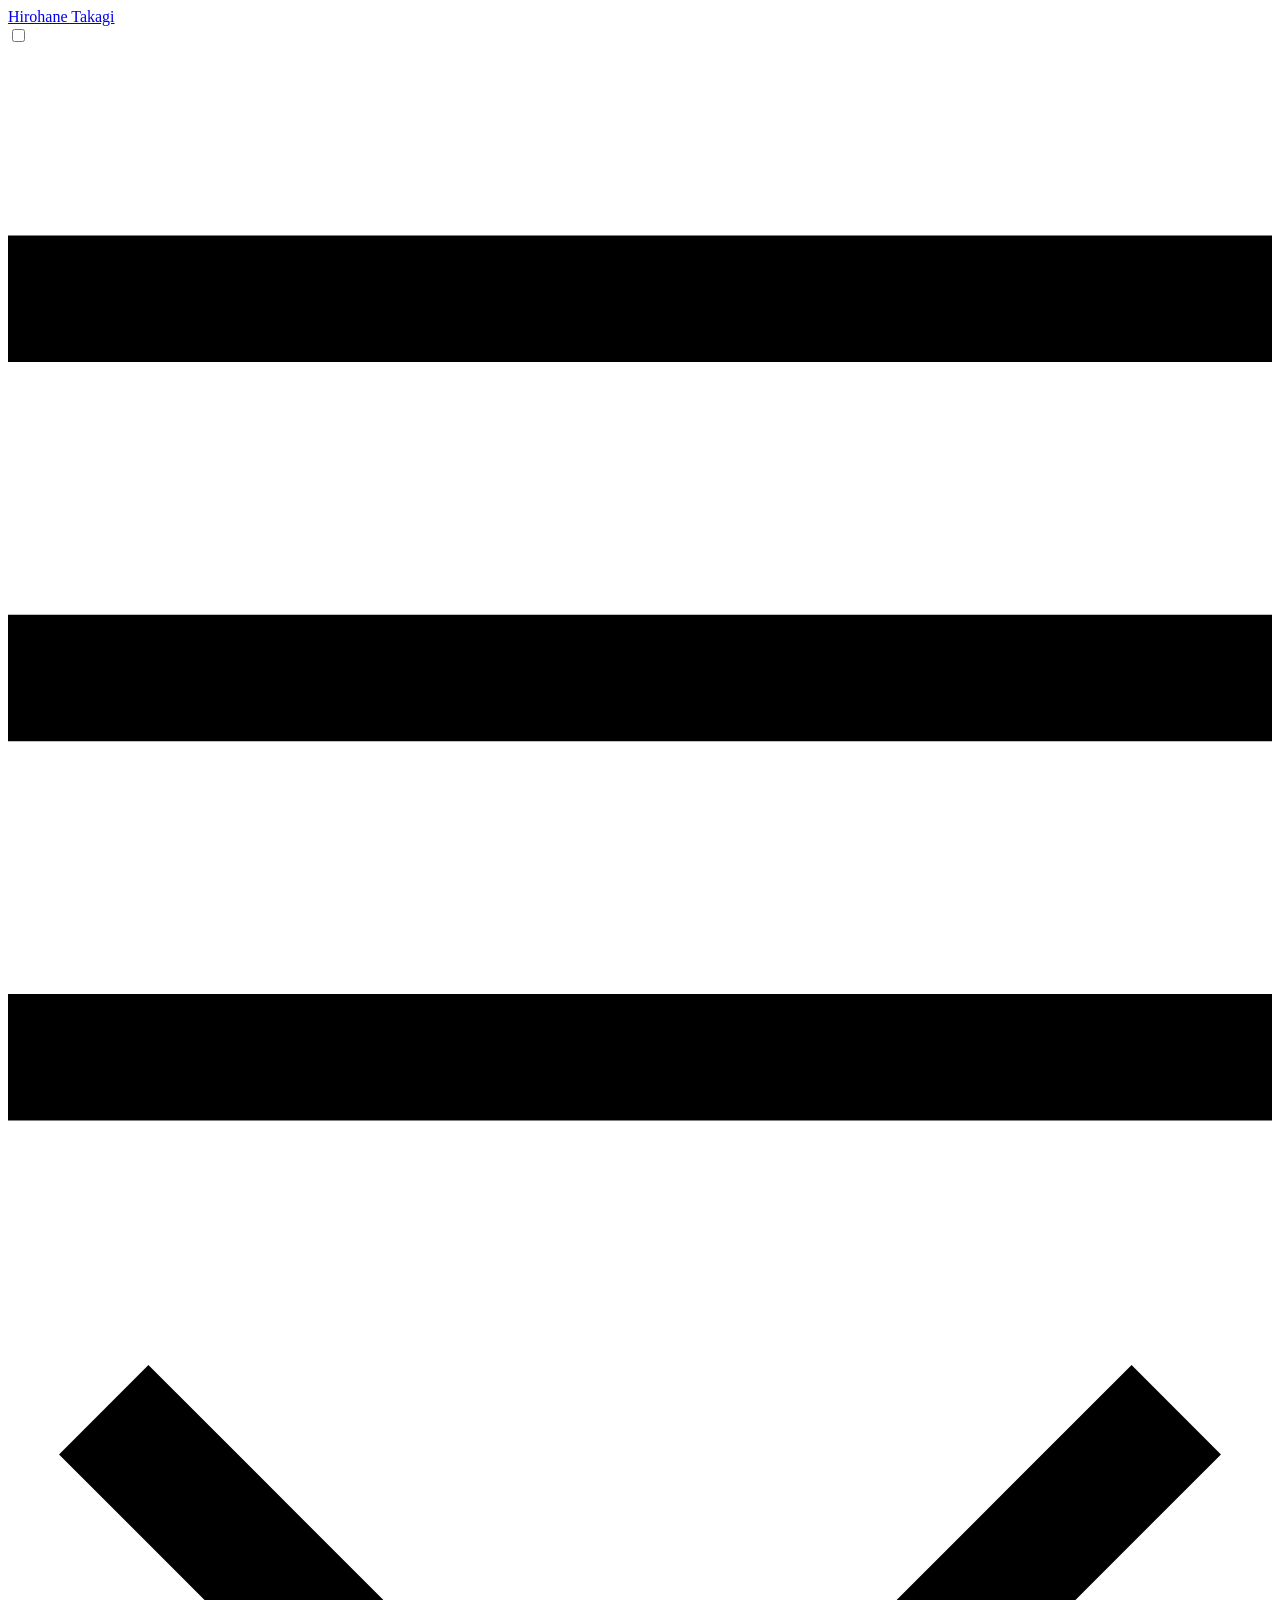
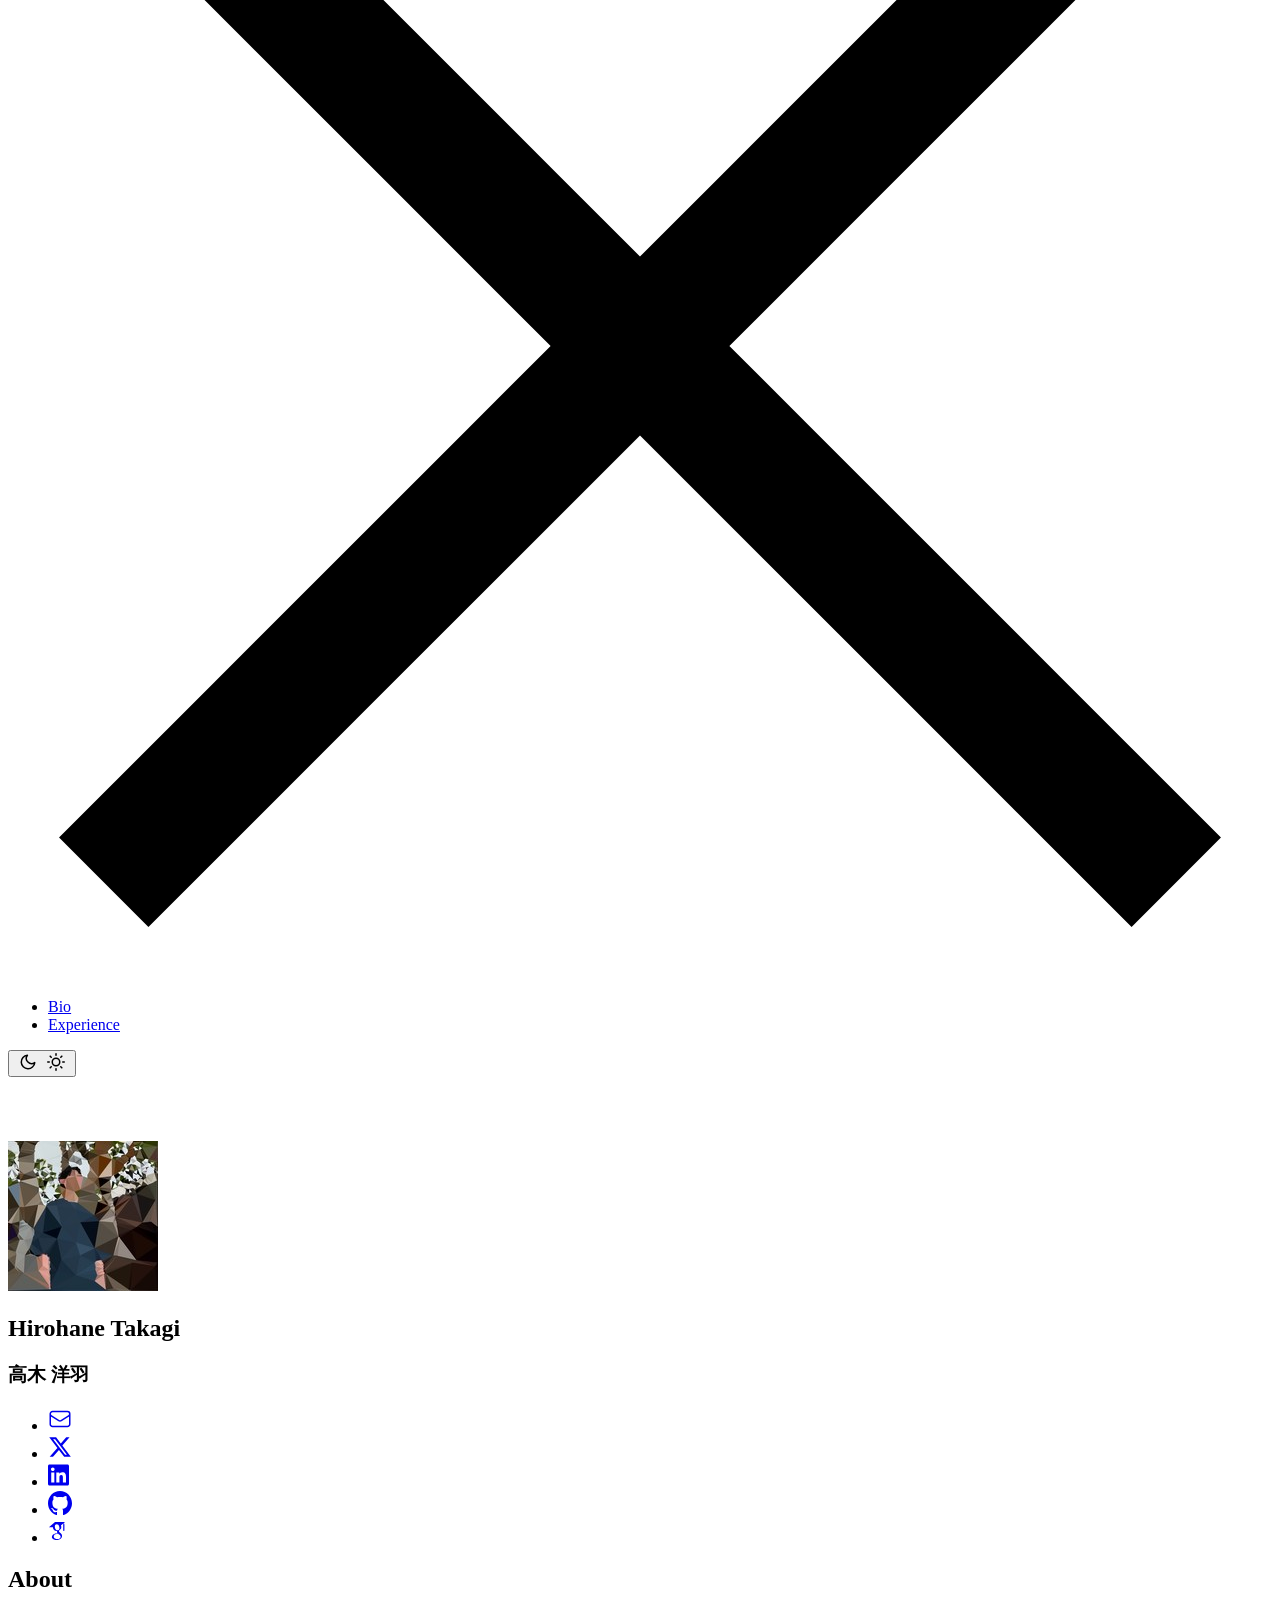
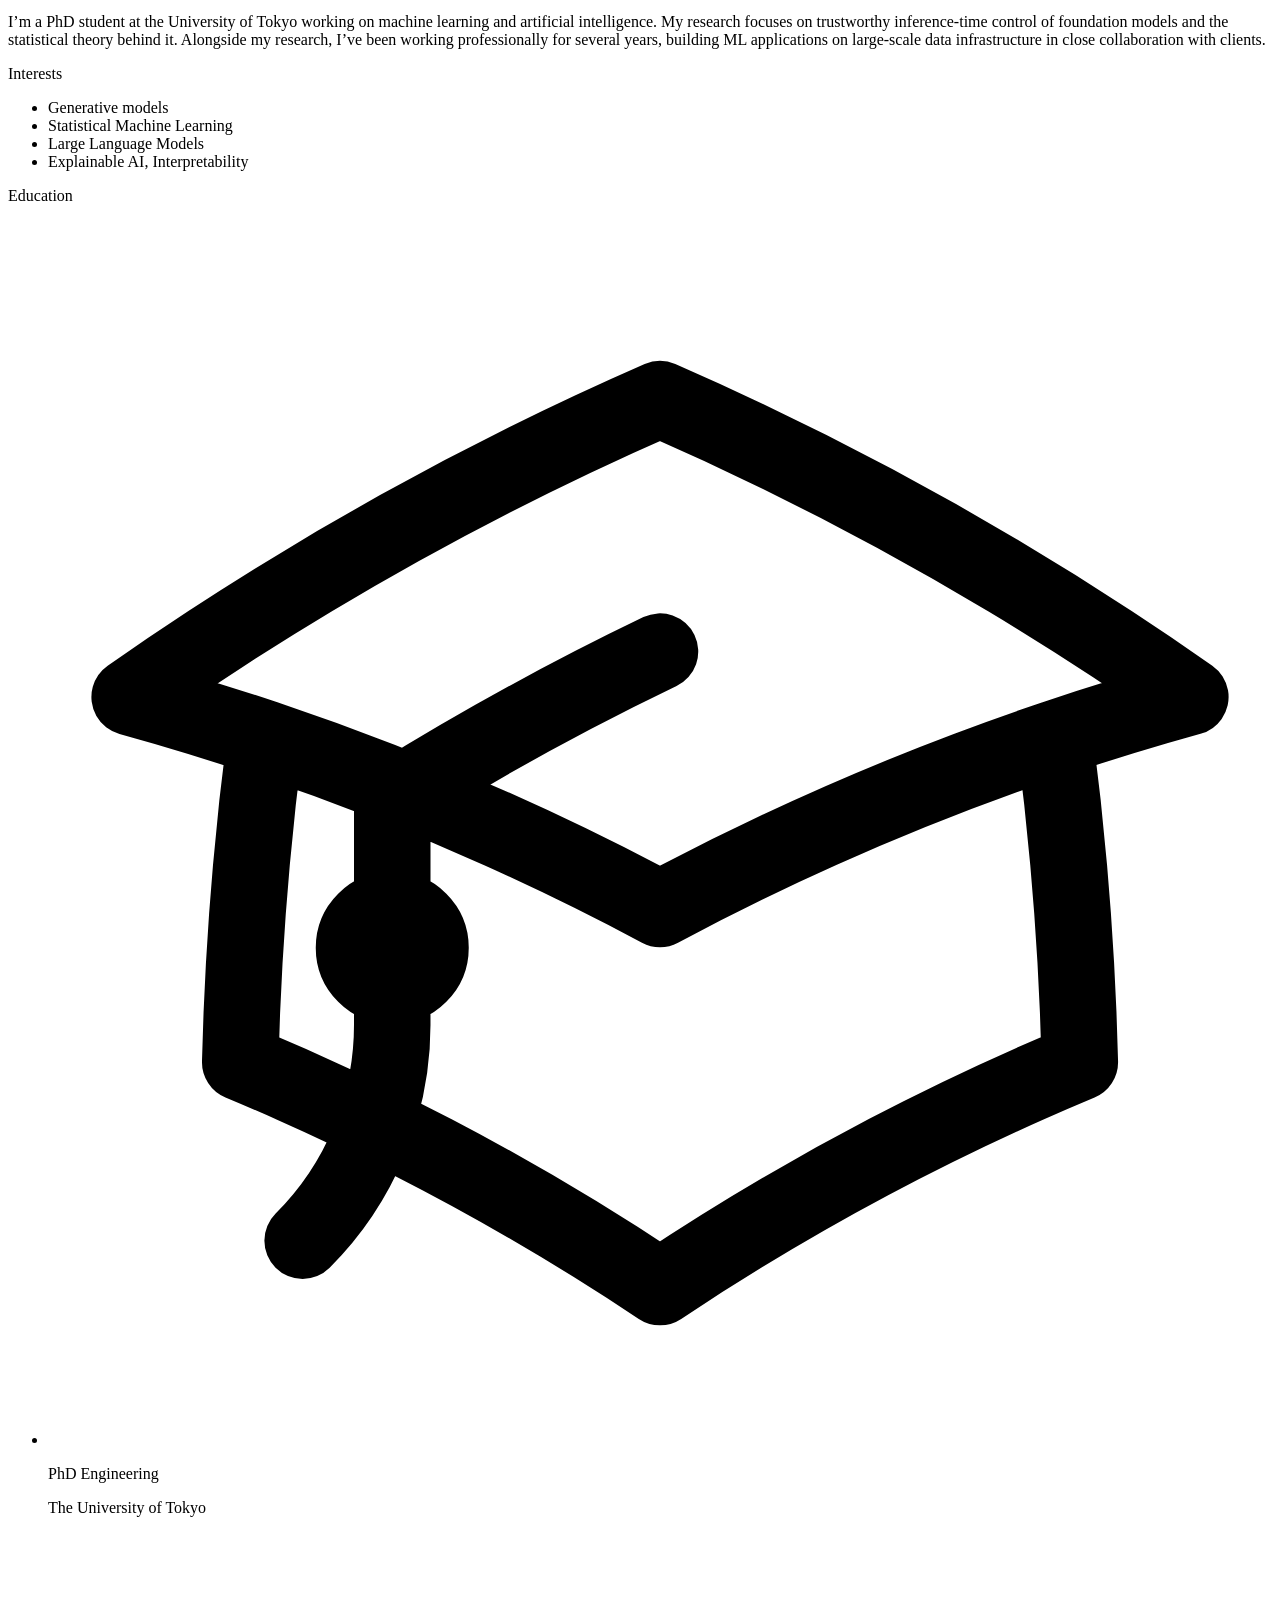
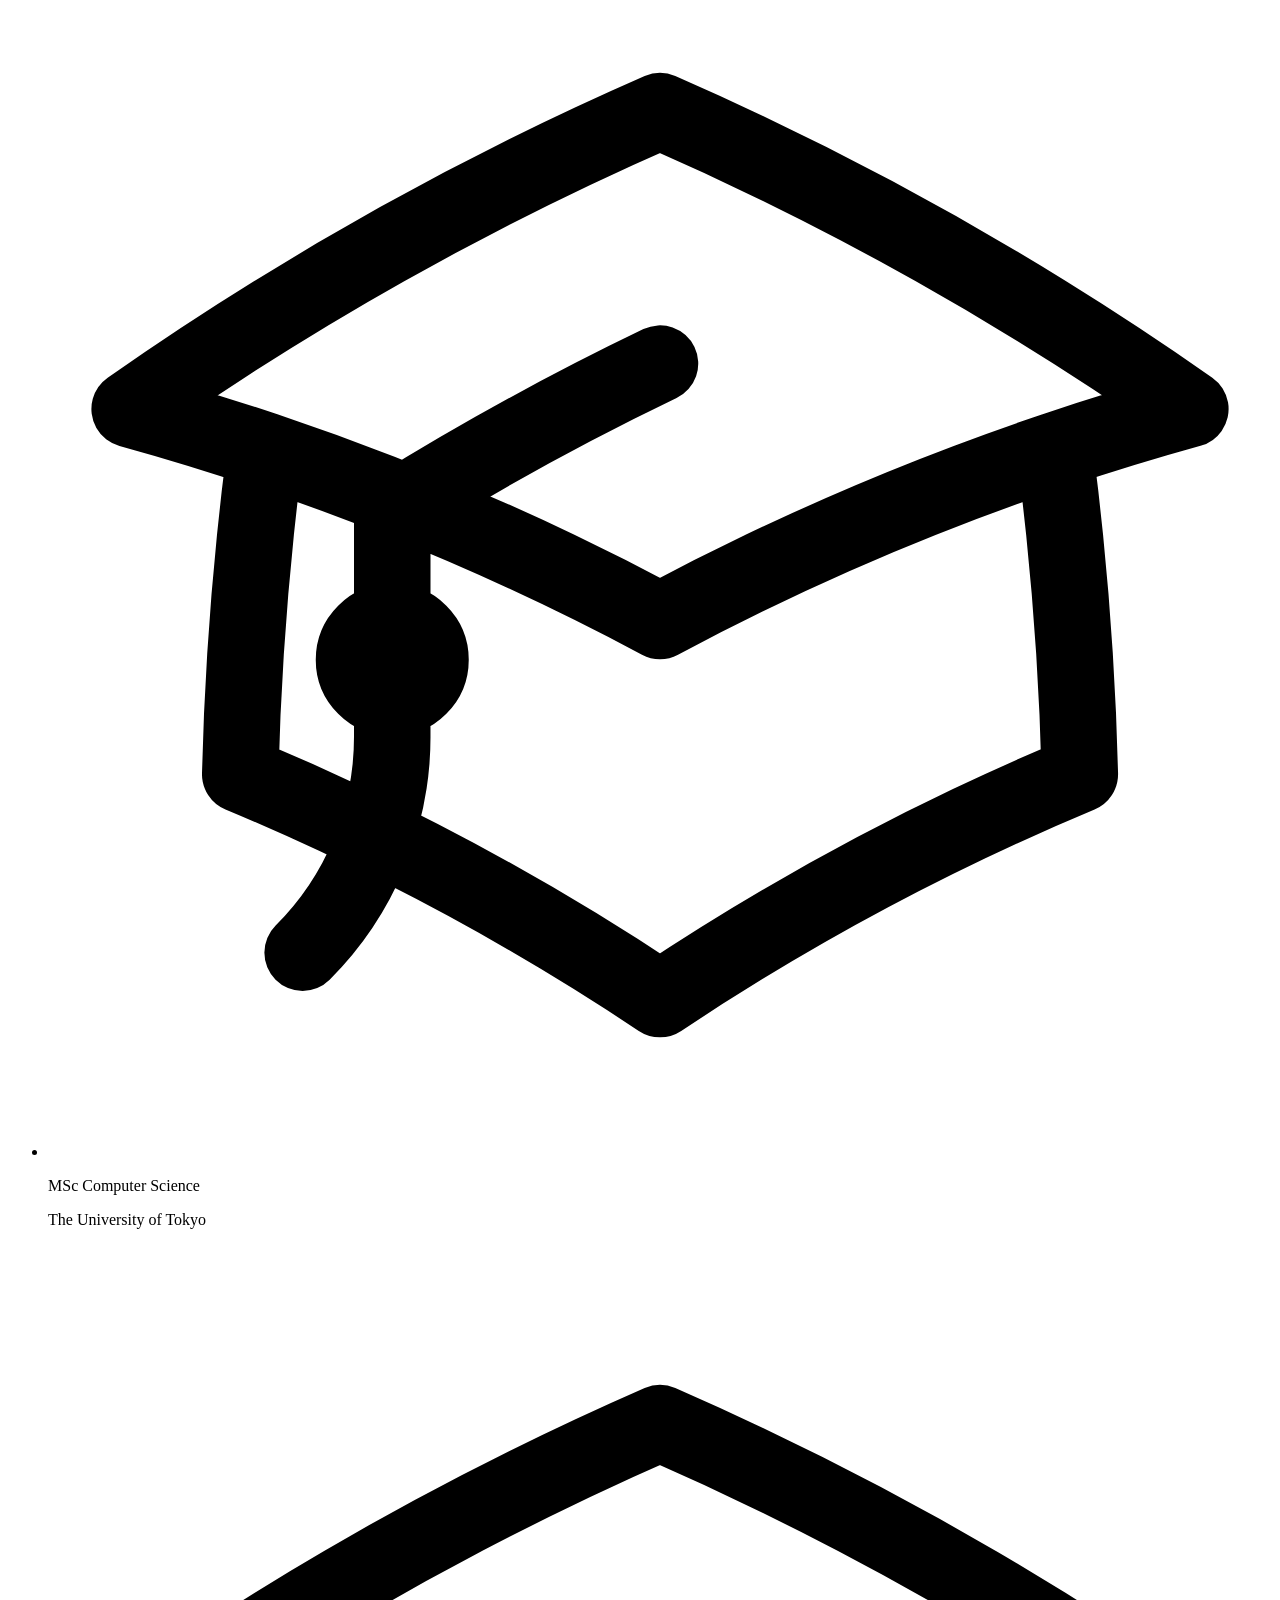
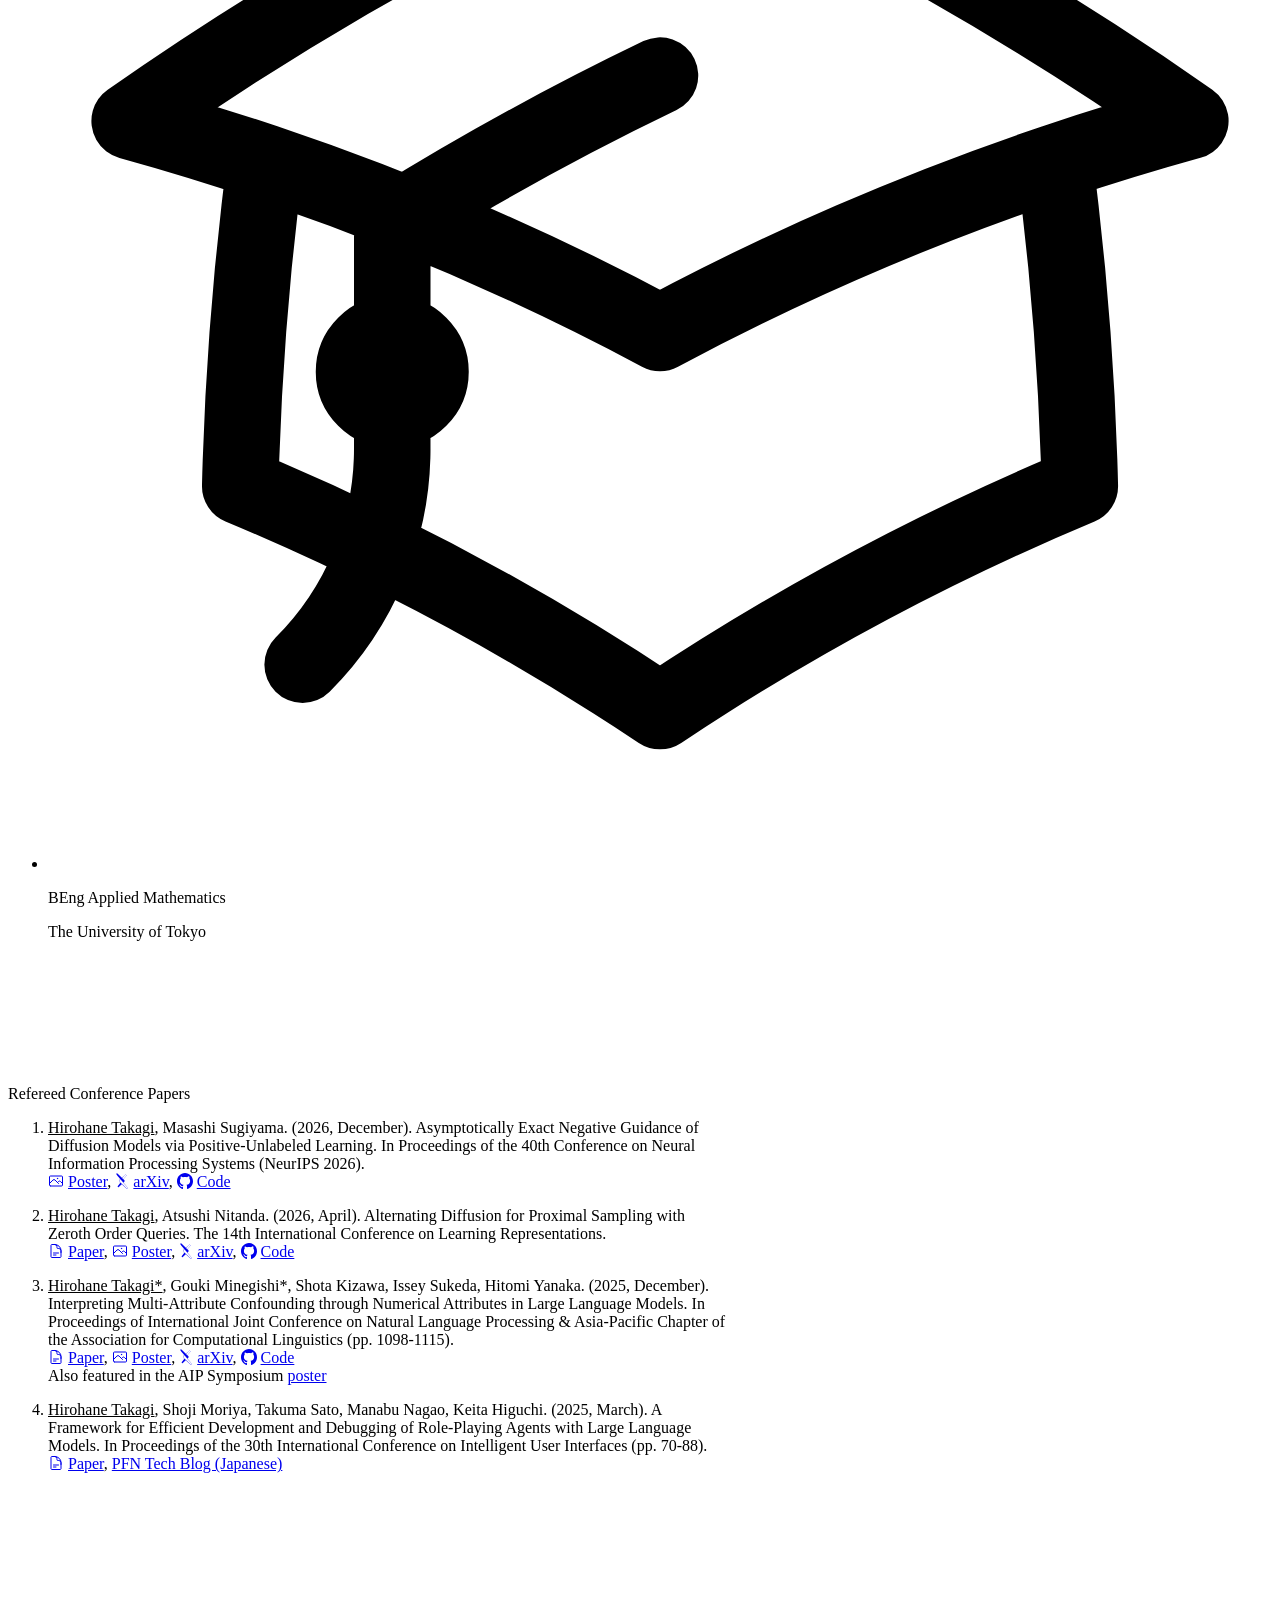
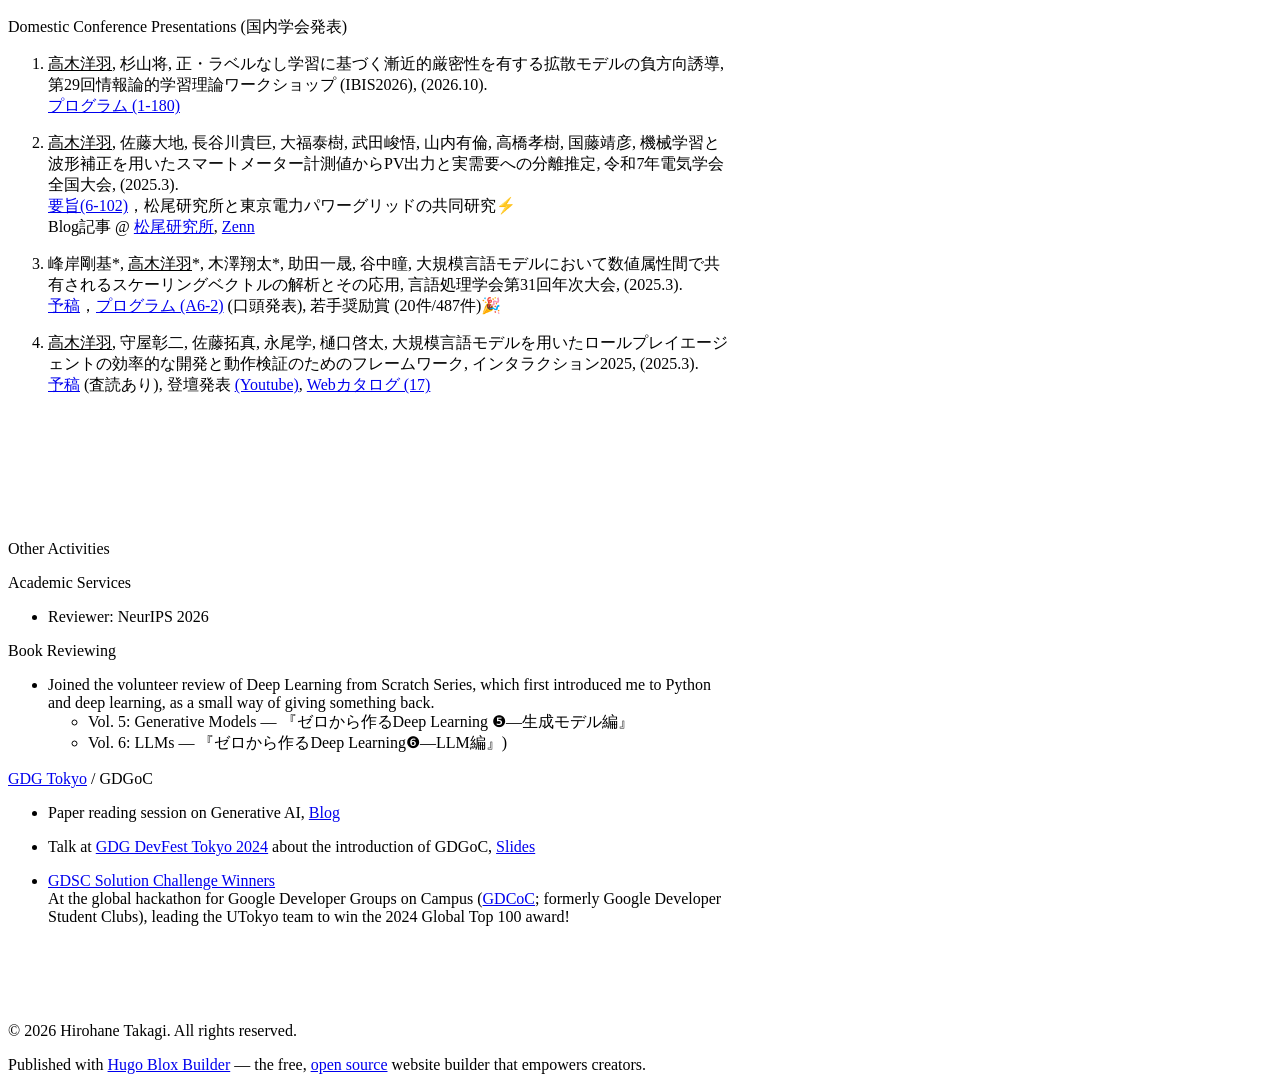
==== commit fe3dd40a: "update" ====
--- a/index.html
+++ b/index.html
@@ -1,6 +1,6 @@
 <!doctype html>
 <!-- This site was created with Hugo Blox. https://hugoblox.com -->
-<!-- Last Published: October 10, 2026 --><html lang="en-us" dir="ltr"
+<!-- Last Published: October 15, 2026 --><html lang="en-us" dir="ltr"
       data-wc-theme-default="system">
   
 <head>
@@ -198,7 +198,7 @@
     <meta property="twitter:image" content="https://htkg.github.io/media/icon_hu_eb5a01d5de45eeca.png" /><meta property="og:locale" content="en-us" />
   
     
-      <meta property="og:updated_time" content="2026-10-10T00:00:00&#43;00:00" />
+      <meta property="og:updated_time" content="2026-10-15T00:00:00&#43;00:00" />
     
   
 
@@ -441,26 +441,55 @@
       "givenName": "Hirohane",
       "familyName": "Takagi",
       "url": "https://htkg.github.io/",
-      "jobTitle": "MSc student in Computer Science",
-      "affiliation": [
-        {"@type": "CollegeOrUniversity", "name": "The University of Tokyo"},
-        {"@type": "ResearchOrganization", "name": "RIKEN Center for Advanced Intelligence Project (AIP)"}
-      ],
+      "jobTitle": "PhD student in Engineering",
+      "affiliation": {"@type": "CollegeOrUniversity", "name": "The University of Tokyo"},
       "alumniOf": {"@type": "CollegeOrUniversity", "name": "The University of Tokyo"},
       "knowsAbout": [
+        "Generative Models",
         "Statistical Machine Learning",
         "Large Language Models",
-        "Mechanistic Interpretability",
         "Explainable AI",
-        "Sampling Algorithms",
+        "Interpretability",
+        "Inference-time Control of Foundation Models",
         "Diffusion Models",
-        "Human-AI Interaction"
+        "Sampling Algorithms"
       ],
       "sameAs": [
         "https://github.com/htkg",
         "https://x.com/hhhhtkg",
         "https://www.linkedin.com/in/hirohane-takagi"
       ]
+    },
+    {
+      "@type": "ScholarlyArticle",
+      "@id": "https://htkg.github.io/#pu-steering",
+      "name": "Asymptotically Exact Negative Guidance of Diffusion Models via Positive-Unlabeled Learning",
+      "headline": "Principled formulation of negative prompting in diffusion models, combining positive-unlabeled (PU) learning and sequential Monte Carlo (SMC)",
+      "author": [
+        {"@id": "https://htkg.github.io/#person"},
+        {"@type": "Person", "name": "Masashi Sugiyama"}
+      ],
+      "datePublished": "2026-12-08",
+      "inLanguage": "en",
+      "isPartOf": {
+        "@type": "Periodical",
+        "name": "Proceedings of the 40th Conference on Neural Information Processing Systems (NeurIPS 2026)"
+      },
+      "identifier": "arXiv:2610.19802",
+      "url": "https://arxiv.org/abs/2610.19802",
+      "sameAs": [
+        "https://neurips.cc/virtual/2026/loc/sydney/poster/148530",
+        "https://arxiv.org/abs/2610.19802",
+        "https://github.com/htkg/pu-steering"
+      ],
+      "abstract": "A statistical foundation for AI safety in generative models: telling them what to avoid, with guarantees. Rather than pushing each sample away from an unwanted condition by heuristic, it samples from an explicit target with tunable avoidance strength, and plugs into any existing negative-guidance method. During generation, the in-progress samples train an evaluator via weakly supervised learning, updated on the fly to judge which samples are unwanted. It improves avoidance, quality, and diversity, and provably converges to the target.",
+      "keywords": "negative prompting, negative guidance, diffusion models, positive-unlabeled learning, sequential Monte Carlo, generative AI safety, controllable generation, sampling, score-based models",
+      "about": [
+        {"@type": "Thing", "name": "Negative guidance of diffusion models"},
+        {"@type": "Thing", "name": "Positive-unlabeled learning"},
+        {"@type": "Thing", "name": "Sequential Monte Carlo"}
+      ],
+      "mainEntityOfPage": "https://htkg.github.io/#publications"
     },
     {
       "@type": "ScholarlyArticle",
@@ -1139,21 +1168,20 @@
   <div class="prose prose-slate lg:prose-xl dark:prose-invert max-w-prose"><ol>
 <li>
 <p><u>Hirohane Takagi</u>, Masashi Sugiyama. (2026, December). Asymptotically Exact Negative Guidance of Diffusion Models via Positive-Unlabeled Learning. In Proceedings of the 40th Conference on Neural Information Processing Systems (NeurIPS 2026).<br>
-<a href="https://neurips.cc/virtual/2026/loc/sydney/poster/148530" target="_blank" rel="noopener">Conference Page</a></p>
+<a href="https://neurips.cc/virtual/2026/loc/sydney/poster/148530" target="_blank" rel="noopener"><svg style="height:1em;display:inline-block;vertical-align:-0.125em;margin-right:0.25em" xmlns="http://www.w3.org/2000/svg" viewBox="0 0 24 24"><path fill="none" stroke="currentColor" stroke-linecap="round" stroke-linejoin="round" stroke-width="1.5" d="m2.25 15.75l5.159-5.159a2.25 2.25 0 0 1 3.182 0l5.159 5.159m-1.5-1.5l1.409-1.409a2.25 2.25 0 0 1 3.182 0l2.909 2.909m-18 3.75h16.5a1.5 1.5 0 0 0 1.5-1.5V6a1.5 1.5 0 0 0-1.5-1.5H3.75A1.5 1.5 0 0 0 2.25 6v12a1.5 1.5 0 0 0 1.5 1.5m10.5-11.25h.008v.008h-.008zm.375 0a.375.375 0 1 1-.75 0a.375.375 0 0 1 .75 0"/></svg>Poster</a>, <a href="https://arxiv.org/abs/2610.19802" target="_blank" rel="noopener"><svg style="height:1em;display:inline-block;vertical-align:-0.125em;margin-right:0.25em" xmlns="http://www.w3.org/2000/svg" viewBox="0 0 448 512"><g style="stroke-width:.645161"><path fill="currentColor" d="M119.65 351.996a14.333 14.333 0 0 1-13.502-8.676c-2.196-5.27-.62-8.967 4.197-15.865 7.055-10.38 78.824-96.562 78.824-96.562l-15.882-14.864c-13.381-13.378-13.956-31.333-1.51-43.775l18.492-17.613-51.598-63.377c-4.005-4.268-6.485-11.756-4.248-17.131a14.643 14.643 0 0 1 13.684-9.07 13.05 13.05 0 0 1 9.838 4.86l61.369 57.057 94.576-90.07A17.51 17.51 0 0 1 325.773 32c1.604.004 3.198.245 4.732.715a17.844 17.844 0 0 1 11.871 12.252 16.52 16.52 0 0 1-4.181 15.283l-83.086 100.012 14.879 13.834c11.096 10.003 11.154 27.39.127 37.469l-16.295 15.63 56.256 66.444.074.086.066.09c5.028 6.531 7.432 11.561 4.84 17.94a23.335 23.335 0 0 1-15.256 11.85c-.676.092-1.36.137-2.043.138l-.004-.012a18.402 18.402 0 0 1-11.775-5.24l-.13-.108-.124-.111-65.207-59.127-89.896 86.24s-5.334 6.478-10.971 6.611zm178.104-33.041a11.33 11.33 0 0 0 1.432-.096 18.907 18.907 0 0 0 11.431-8.91c1.45-3.562 1.003-6.457-4.197-13.215l-56.059-66.218-26.375 25.302 64.955 58.906a14.045 14.045 0 0 0 8.813 4.217v.014zm-105.318-91.553 142.01-170.158c2.787-3.49 4.53-6.98 3.342-10.912a13.062 13.062 0 0 0-8.686-9.057 11.366 11.366 0 0 0-3.336-.506 12.77 12.77 0 0 0-8.576 3.588L175.157 175.642c-11.172 11.172-9.482 26.02 1.393 36.895z" style="stroke-width:.416233" transform="matrix(1.55 0 0 -1.55 -123.2 553.6)"/></g></svg>arXiv</a>, <a href="https://github.com/htkg/pu-steering" target="_blank" rel="noopener"><svg style="height:1em;display:inline-block;vertical-align:-0.125em;margin-right:0.25em" fill="currentColor" viewBox="3 3 18 18"><path d="M12 3C7.0275 3 3 7.12937 3 12.2276C3 16.3109 5.57625 19.7597 9.15374 20.9824C9.60374 21.0631 9.77249 20.7863 9.77249 20.5441C9.77249 20.3249 9.76125 19.5982 9.76125 18.8254C7.5 19.2522 6.915 18.2602 6.735 17.7412C6.63375 17.4759 6.19499 16.6569 5.8125 16.4378C5.4975 16.2647 5.0475 15.838 5.80124 15.8264C6.51 15.8149 7.01625 16.4954 7.18499 16.7723C7.99499 18.1679 9.28875 17.7758 9.80625 17.5335C9.885 16.9337 10.1212 16.53 10.38 16.2993C8.3775 16.0687 6.285 15.2728 6.285 11.7432C6.285 10.7397 6.63375 9.9092 7.20749 9.26326C7.1175 9.03257 6.8025 8.08674 7.2975 6.81794C7.2975 6.81794 8.05125 6.57571 9.77249 7.76377C10.4925 7.55615 11.2575 7.45234 12.0225 7.45234C12.7875 7.45234 13.5525 7.55615 14.2725 7.76377C15.9937 6.56418 16.7475 6.81794 16.7475 6.81794C17.2424 8.08674 16.9275 9.03257 16.8375 9.26326C17.4113 9.9092 17.76 10.7281 17.76 11.7432C17.76 15.2843 15.6563 16.0687 13.6537 16.2993C13.98 16.5877 14.2613 17.1414 14.2613 18.0065C14.2613 19.2407 14.25 20.2326 14.25 20.5441C14.25 20.7863 14.4188 21.0746 14.8688 20.9824C16.6554 20.364 18.2079 19.1866 19.3078 17.6162C20.4077 16.0457 20.9995 14.1611 21 12.2276C21 7.12937 16.9725 3 12 3Z"></path></svg>Code</a></p>
 </li>
 <li>
 <p><u>Hirohane Takagi</u>, Atsushi Nitanda. (2026, April). Alternating Diffusion for Proximal Sampling with Zeroth Order Queries. The 14th International Conference on Learning Representations.<br>
-<a href="https://proceedings.iclr.cc/paper_files/paper/2026/hash/1f961dc9f56c8cdb125438888de7d60e-Abstract-Conference.html" target="_blank" rel="noopener">Paper</a>, <a href="https://iclr.cc/virtual/2026/poster/10009836" target="_blank" rel="noopener">Conference Page</a>, <a href="https://arxiv.org/abs/2603.19633" target="_blank" rel="noopener">Arxiv</a>, <a href="https://github.com/htkg/zod-ps" target="_blank" rel="noopener">Code (GitHub)</a></p>
+<a href="https://proceedings.iclr.cc/paper_files/paper/2026/hash/1f961dc9f56c8cdb125438888de7d60e-Abstract-Conference.html" target="_blank" rel="noopener"><svg style="height:1em;display:inline-block;vertical-align:-0.125em;margin-right:0.25em" xmlns="http://www.w3.org/2000/svg" viewBox="0 0 24 24"><path fill="none" stroke="currentColor" stroke-linecap="round" stroke-linejoin="round" stroke-width="1.5" d="M19.5 14.25v-2.625a3.375 3.375 0 0 0-3.375-3.375h-1.5A1.125 1.125 0 0 1 13.5 7.125v-1.5a3.375 3.375 0 0 0-3.375-3.375H8.25m0 12.75h7.5m-7.5 3H12M10.5 2.25H5.625c-.621 0-1.125.504-1.125 1.125v17.25c0 .621.504 1.125 1.125 1.125h12.75c.621 0 1.125-.504 1.125-1.125V11.25a9 9 0 0 0-9-9"/></svg>Paper</a>, <a href="https://iclr.cc/virtual/2026/poster/10009836" target="_blank" rel="noopener"><svg style="height:1em;display:inline-block;vertical-align:-0.125em;margin-right:0.25em" xmlns="http://www.w3.org/2000/svg" viewBox="0 0 24 24"><path fill="none" stroke="currentColor" stroke-linecap="round" stroke-linejoin="round" stroke-width="1.5" d="m2.25 15.75l5.159-5.159a2.25 2.25 0 0 1 3.182 0l5.159 5.159m-1.5-1.5l1.409-1.409a2.25 2.25 0 0 1 3.182 0l2.909 2.909m-18 3.75h16.5a1.5 1.5 0 0 0 1.5-1.5V6a1.5 1.5 0 0 0-1.5-1.5H3.75A1.5 1.5 0 0 0 2.25 6v12a1.5 1.5 0 0 0 1.5 1.5m10.5-11.25h.008v.008h-.008zm.375 0a.375.375 0 1 1-.75 0a.375.375 0 0 1 .75 0"/></svg>Poster</a>, <a href="https://arxiv.org/abs/2603.19633" target="_blank" rel="noopener"><svg style="height:1em;display:inline-block;vertical-align:-0.125em;margin-right:0.25em" xmlns="http://www.w3.org/2000/svg" viewBox="0 0 448 512"><g style="stroke-width:.645161"><path fill="currentColor" d="M119.65 351.996a14.333 14.333 0 0 1-13.502-8.676c-2.196-5.27-.62-8.967 4.197-15.865 7.055-10.38 78.824-96.562 78.824-96.562l-15.882-14.864c-13.381-13.378-13.956-31.333-1.51-43.775l18.492-17.613-51.598-63.377c-4.005-4.268-6.485-11.756-4.248-17.131a14.643 14.643 0 0 1 13.684-9.07 13.05 13.05 0 0 1 9.838 4.86l61.369 57.057 94.576-90.07A17.51 17.51 0 0 1 325.773 32c1.604.004 3.198.245 4.732.715a17.844 17.844 0 0 1 11.871 12.252 16.52 16.52 0 0 1-4.181 15.283l-83.086 100.012 14.879 13.834c11.096 10.003 11.154 27.39.127 37.469l-16.295 15.63 56.256 66.444.074.086.066.09c5.028 6.531 7.432 11.561 4.84 17.94a23.335 23.335 0 0 1-15.256 11.85c-.676.092-1.36.137-2.043.138l-.004-.012a18.402 18.402 0 0 1-11.775-5.24l-.13-.108-.124-.111-65.207-59.127-89.896 86.24s-5.334 6.478-10.971 6.611zm178.104-33.041a11.33 11.33 0 0 0 1.432-.096 18.907 18.907 0 0 0 11.431-8.91c1.45-3.562 1.003-6.457-4.197-13.215l-56.059-66.218-26.375 25.302 64.955 58.906a14.045 14.045 0 0 0 8.813 4.217v.014zm-105.318-91.553 142.01-170.158c2.787-3.49 4.53-6.98 3.342-10.912a13.062 13.062 0 0 0-8.686-9.057 11.366 11.366 0 0 0-3.336-.506 12.77 12.77 0 0 0-8.576 3.588L175.157 175.642c-11.172 11.172-9.482 26.02 1.393 36.895z" style="stroke-width:.416233" transform="matrix(1.55 0 0 -1.55 -123.2 553.6)"/></g></svg>arXiv</a>, <a href="https://github.com/htkg/zod-ps" target="_blank" rel="noopener"><svg style="height:1em;display:inline-block;vertical-align:-0.125em;margin-right:0.25em" fill="currentColor" viewBox="3 3 18 18"><path d="M12 3C7.0275 3 3 7.12937 3 12.2276C3 16.3109 5.57625 19.7597 9.15374 20.9824C9.60374 21.0631 9.77249 20.7863 9.77249 20.5441C9.77249 20.3249 9.76125 19.5982 9.76125 18.8254C7.5 19.2522 6.915 18.2602 6.735 17.7412C6.63375 17.4759 6.19499 16.6569 5.8125 16.4378C5.4975 16.2647 5.0475 15.838 5.80124 15.8264C6.51 15.8149 7.01625 16.4954 7.18499 16.7723C7.99499 18.1679 9.28875 17.7758 9.80625 17.5335C9.885 16.9337 10.1212 16.53 10.38 16.2993C8.3775 16.0687 6.285 15.2728 6.285 11.7432C6.285 10.7397 6.63375 9.9092 7.20749 9.26326C7.1175 9.03257 6.8025 8.08674 7.2975 6.81794C7.2975 6.81794 8.05125 6.57571 9.77249 7.76377C10.4925 7.55615 11.2575 7.45234 12.0225 7.45234C12.7875 7.45234 13.5525 7.55615 14.2725 7.76377C15.9937 6.56418 16.7475 6.81794 16.7475 6.81794C17.2424 8.08674 16.9275 9.03257 16.8375 9.26326C17.4113 9.9092 17.76 10.7281 17.76 11.7432C17.76 15.2843 15.6563 16.0687 13.6537 16.2993C13.98 16.5877 14.2613 17.1414 14.2613 18.0065C14.2613 19.2407 14.25 20.2326 14.25 20.5441C14.25 20.7863 14.4188 21.0746 14.8688 20.9824C16.6554 20.364 18.2079 19.1866 19.3078 17.6162C20.4077 16.0457 20.9995 14.1611 21 12.2276C21 7.12937 16.9725 3 12 3Z"></path></svg>Code</a></p>
 </li>
 <li>
 <p><u>Hirohane Takagi*</u>, Gouki Minegishi*, Shota Kizawa, Issey Sukeda, Hitomi Yanaka. (2025, December). Interpreting Multi-Attribute Confounding through Numerical Attributes in Large Language Models. In Proceedings of International Joint Conference on Natural Language Processing &amp; Asia-Pacific Chapter of the Association for Computational Linguistics (pp. 1098-1115).<br>
-<a href="https://aclanthology.org/2025.ijcnlp-long.60/" target="_blank" rel="noopener">Paper</a>, <a href="https://arxiv.org/abs/2511.04053" target="_blank" rel="noopener">Arxiv</a>, <a href="https://github.com/htkg/num_attrs" target="_blank" rel="noopener">Code (GitHub)</a>
-<a href="https://underline.io/events/512/posters/21350/poster/138092-interpreting-multi-attribute-confounding-through-numerical-attributes-in-large-language-models" target="_blank" rel="noopener">Conference Poster</a><br>
+<a href="https://aclanthology.org/2025.ijcnlp-long.60/" target="_blank" rel="noopener"><svg style="height:1em;display:inline-block;vertical-align:-0.125em;margin-right:0.25em" xmlns="http://www.w3.org/2000/svg" viewBox="0 0 24 24"><path fill="none" stroke="currentColor" stroke-linecap="round" stroke-linejoin="round" stroke-width="1.5" d="M19.5 14.25v-2.625a3.375 3.375 0 0 0-3.375-3.375h-1.5A1.125 1.125 0 0 1 13.5 7.125v-1.5a3.375 3.375 0 0 0-3.375-3.375H8.25m0 12.75h7.5m-7.5 3H12M10.5 2.25H5.625c-.621 0-1.125.504-1.125 1.125v17.25c0 .621.504 1.125 1.125 1.125h12.75c.621 0 1.125-.504 1.125-1.125V11.25a9 9 0 0 0-9-9"/></svg>Paper</a>, <a href="https://underline.io/events/512/posters/21350/poster/138092-interpreting-multi-attribute-confounding-through-numerical-attributes-in-large-language-models" target="_blank" rel="noopener"><svg style="height:1em;display:inline-block;vertical-align:-0.125em;margin-right:0.25em" xmlns="http://www.w3.org/2000/svg" viewBox="0 0 24 24"><path fill="none" stroke="currentColor" stroke-linecap="round" stroke-linejoin="round" stroke-width="1.5" d="m2.25 15.75l5.159-5.159a2.25 2.25 0 0 1 3.182 0l5.159 5.159m-1.5-1.5l1.409-1.409a2.25 2.25 0 0 1 3.182 0l2.909 2.909m-18 3.75h16.5a1.5 1.5 0 0 0 1.5-1.5V6a1.5 1.5 0 0 0-1.5-1.5H3.75A1.5 1.5 0 0 0 2.25 6v12a1.5 1.5 0 0 0 1.5 1.5m10.5-11.25h.008v.008h-.008zm.375 0a.375.375 0 1 1-.75 0a.375.375 0 0 1 .75 0"/></svg>Poster</a>, <a href="https://arxiv.org/abs/2511.04053" target="_blank" rel="noopener"><svg style="height:1em;display:inline-block;vertical-align:-0.125em;margin-right:0.25em" xmlns="http://www.w3.org/2000/svg" viewBox="0 0 448 512"><g style="stroke-width:.645161"><path fill="currentColor" d="M119.65 351.996a14.333 14.333 0 0 1-13.502-8.676c-2.196-5.27-.62-8.967 4.197-15.865 7.055-10.38 78.824-96.562 78.824-96.562l-15.882-14.864c-13.381-13.378-13.956-31.333-1.51-43.775l18.492-17.613-51.598-63.377c-4.005-4.268-6.485-11.756-4.248-17.131a14.643 14.643 0 0 1 13.684-9.07 13.05 13.05 0 0 1 9.838 4.86l61.369 57.057 94.576-90.07A17.51 17.51 0 0 1 325.773 32c1.604.004 3.198.245 4.732.715a17.844 17.844 0 0 1 11.871 12.252 16.52 16.52 0 0 1-4.181 15.283l-83.086 100.012 14.879 13.834c11.096 10.003 11.154 27.39.127 37.469l-16.295 15.63 56.256 66.444.074.086.066.09c5.028 6.531 7.432 11.561 4.84 17.94a23.335 23.335 0 0 1-15.256 11.85c-.676.092-1.36.137-2.043.138l-.004-.012a18.402 18.402 0 0 1-11.775-5.24l-.13-.108-.124-.111-65.207-59.127-89.896 86.24s-5.334 6.478-10.971 6.611zm178.104-33.041a11.33 11.33 0 0 0 1.432-.096 18.907 18.907 0 0 0 11.431-8.91c1.45-3.562 1.003-6.457-4.197-13.215l-56.059-66.218-26.375 25.302 64.955 58.906a14.045 14.045 0 0 0 8.813 4.217v.014zm-105.318-91.553 142.01-170.158c2.787-3.49 4.53-6.98 3.342-10.912a13.062 13.062 0 0 0-8.686-9.057 11.366 11.366 0 0 0-3.336-.506 12.77 12.77 0 0 0-8.576 3.588L175.157 175.642c-11.172 11.172-9.482 26.02 1.393 36.895z" style="stroke-width:.416233" transform="matrix(1.55 0 0 -1.55 -123.2 553.6)"/></g></svg>arXiv</a>, <a href="https://github.com/htkg/num_attrs" target="_blank" rel="noopener"><svg style="height:1em;display:inline-block;vertical-align:-0.125em;margin-right:0.25em" fill="currentColor" viewBox="3 3 18 18"><path d="M12 3C7.0275 3 3 7.12937 3 12.2276C3 16.3109 5.57625 19.7597 9.15374 20.9824C9.60374 21.0631 9.77249 20.7863 9.77249 20.5441C9.77249 20.3249 9.76125 19.5982 9.76125 18.8254C7.5 19.2522 6.915 18.2602 6.735 17.7412C6.63375 17.4759 6.19499 16.6569 5.8125 16.4378C5.4975 16.2647 5.0475 15.838 5.80124 15.8264C6.51 15.8149 7.01625 16.4954 7.18499 16.7723C7.99499 18.1679 9.28875 17.7758 9.80625 17.5335C9.885 16.9337 10.1212 16.53 10.38 16.2993C8.3775 16.0687 6.285 15.2728 6.285 11.7432C6.285 10.7397 6.63375 9.9092 7.20749 9.26326C7.1175 9.03257 6.8025 8.08674 7.2975 6.81794C7.2975 6.81794 8.05125 6.57571 9.77249 7.76377C10.4925 7.55615 11.2575 7.45234 12.0225 7.45234C12.7875 7.45234 13.5525 7.55615 14.2725 7.76377C15.9937 6.56418 16.7475 6.81794 16.7475 6.81794C17.2424 8.08674 16.9275 9.03257 16.8375 9.26326C17.4113 9.9092 17.76 10.7281 17.76 11.7432C17.76 15.2843 15.6563 16.0687 13.6537 16.2993C13.98 16.5877 14.2613 17.1414 14.2613 18.0065C14.2613 19.2407 14.25 20.2326 14.25 20.5441C14.25 20.7863 14.4188 21.0746 14.8688 20.9824C16.6554 20.364 18.2079 19.1866 19.3078 17.6162C20.4077 16.0457 20.9995 14.1611 21 12.2276C21 7.12937 16.9725 3 12 3Z"></path></svg>Code</a><br>
 Also featured in the AIP Symposium <a href="https://aip.riken.jp/uploads/20260313symposium_40_poster.pdf" target="_blank" rel="noopener">poster</a></p>
 </li>
 <li>
 <p><u>Hirohane Takagi</u>, Shoji Moriya, Takuma Sato, Manabu Nagao, Keita Higuchi. (2025, March). A Framework for Efficient Development and Debugging of Role-Playing Agents with Large Language Models. In Proceedings of the 30th International Conference on Intelligent User Interfaces (pp. 70-88).<br>
-<a href="https://dl.acm.org/doi/10.1145/3708359.3712119" target="_blank" rel="noopener">Paper</a>, <a href="https://tech.preferred.jp/ja/blog/efficient-dev-roleplay-system/" target="_blank" rel="noopener">PFN Tech Blog (Japanese)</a></p>
+<a href="https://dl.acm.org/doi/10.1145/3708359.3712119" target="_blank" rel="noopener"><svg style="height:1em;display:inline-block;vertical-align:-0.125em;margin-right:0.25em" xmlns="http://www.w3.org/2000/svg" viewBox="0 0 24 24"><path fill="none" stroke="currentColor" stroke-linecap="round" stroke-linejoin="round" stroke-width="1.5" d="M19.5 14.25v-2.625a3.375 3.375 0 0 0-3.375-3.375h-1.5A1.125 1.125 0 0 1 13.5 7.125v-1.5a3.375 3.375 0 0 0-3.375-3.375H8.25m0 12.75h7.5m-7.5 3H12M10.5 2.25H5.625c-.621 0-1.125.504-1.125 1.125v17.25c0 .621.504 1.125 1.125 1.125h12.75c.621 0 1.125-.504 1.125-1.125V11.25a9 9 0 0 0-9-9"/></svg>Paper</a>, <a href="https://tech.preferred.jp/ja/blog/efficient-dev-roleplay-system/" target="_blank" rel="noopener">PFN Tech Blog (Japanese)</a></p>
 </li>
 </ol>
 </div>
@@ -1277,6 +1305,10 @@
 
   
   <div class="prose prose-slate lg:prose-xl dark:prose-invert max-w-prose"><ol>
+<li>
+<p><u>高木洋羽</u>, 杉山将, 正・ラベルなし学習に基づく漸近的厳密性を有する拡散モデルの負方向誘導, 第29回情報論的学習理論ワークショップ (IBIS2026), (2026.10).<br>
+<a href="https://ibisml.org/ibis2026/posters/" target="_blank" rel="noopener">プログラム (1-180)</a></p>
+</li>
 <li>
 <p><u>高木洋羽</u>, 佐藤大地, 長谷川貴巨, 大福泰樹, 武田峻悟, 山内有倫, 高橋孝樹, 国藤靖彦, 機械学習と波形補正を用いたスマートメーター計測値からPV出力と実需要への分離推定, 令和7年電気学会全国大会, (2025.3).<br>
 <a href="https://gakkai-web.net/iee/program/2025/data/html/general/general9.html" target="_blank" rel="noopener">要旨(6-102)</a>，松尾研究所と東京電力パワーグリッドの共同研究⚡️<br>
